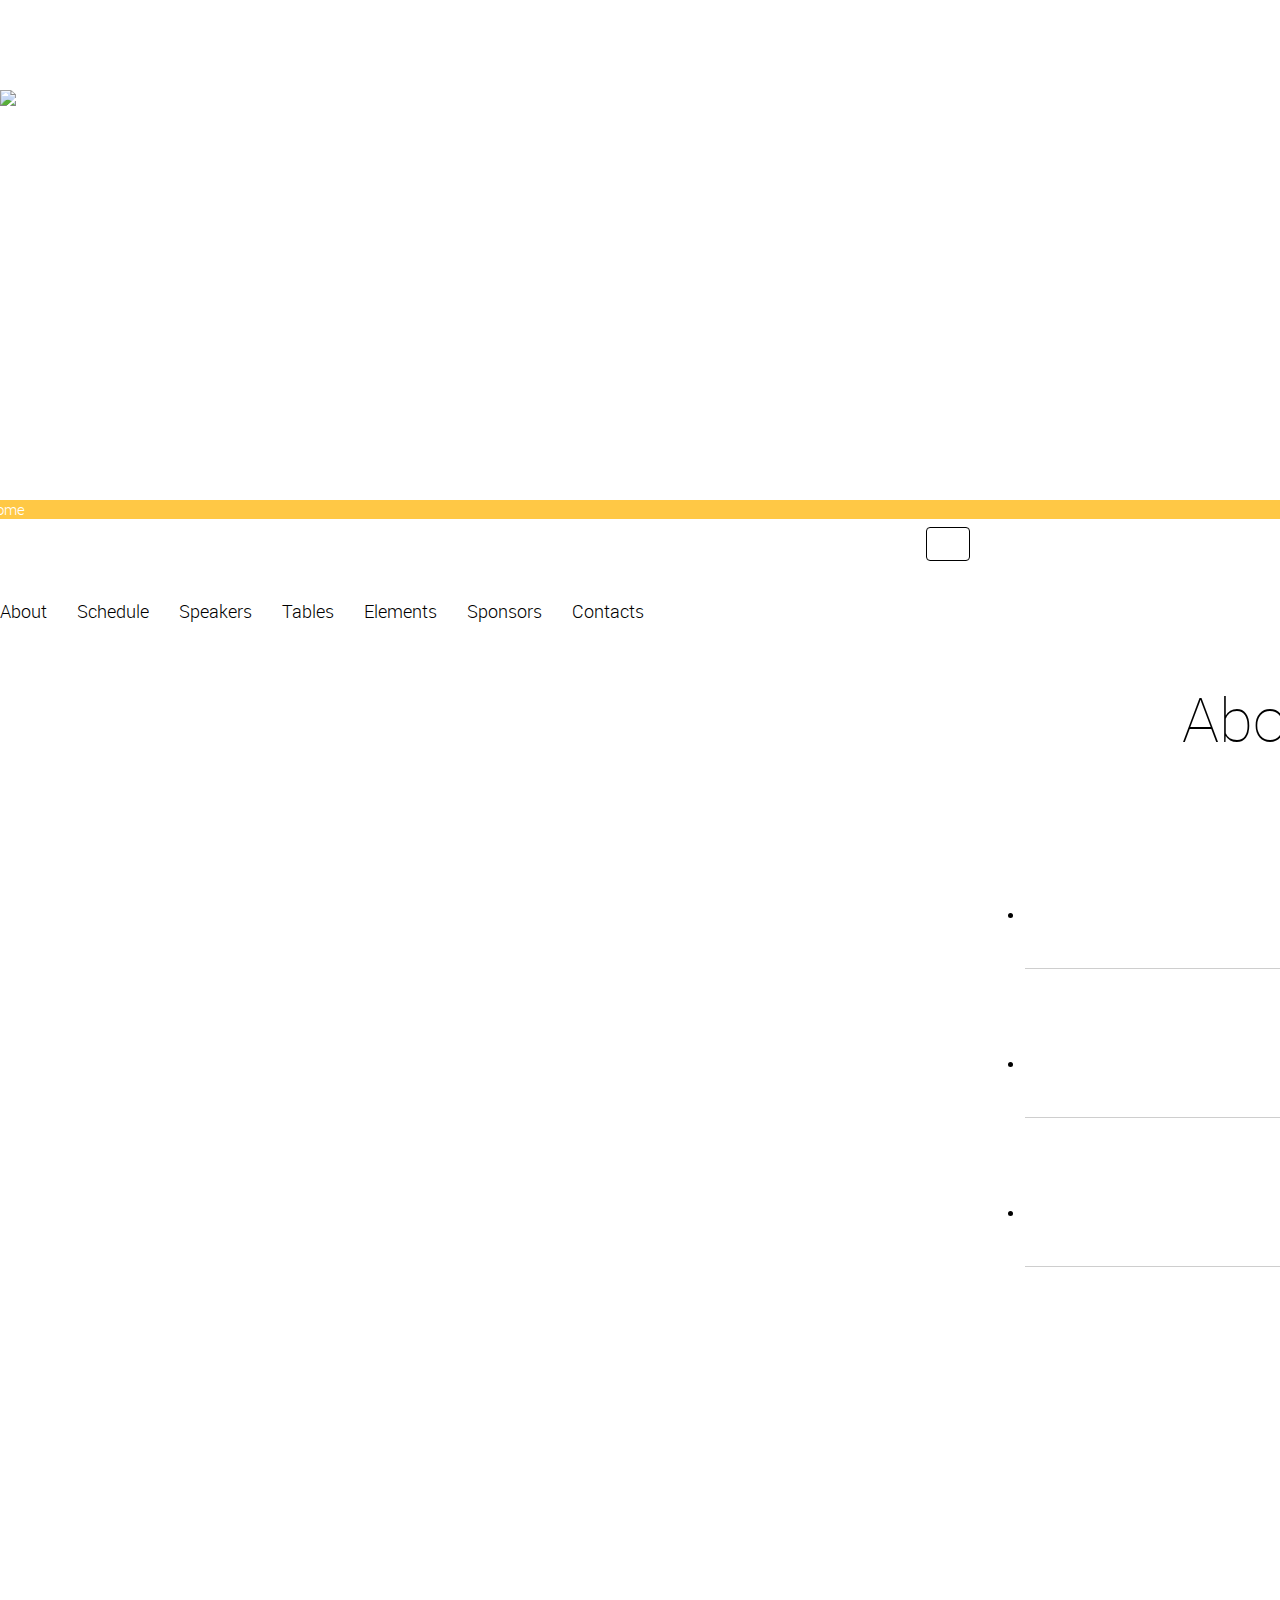
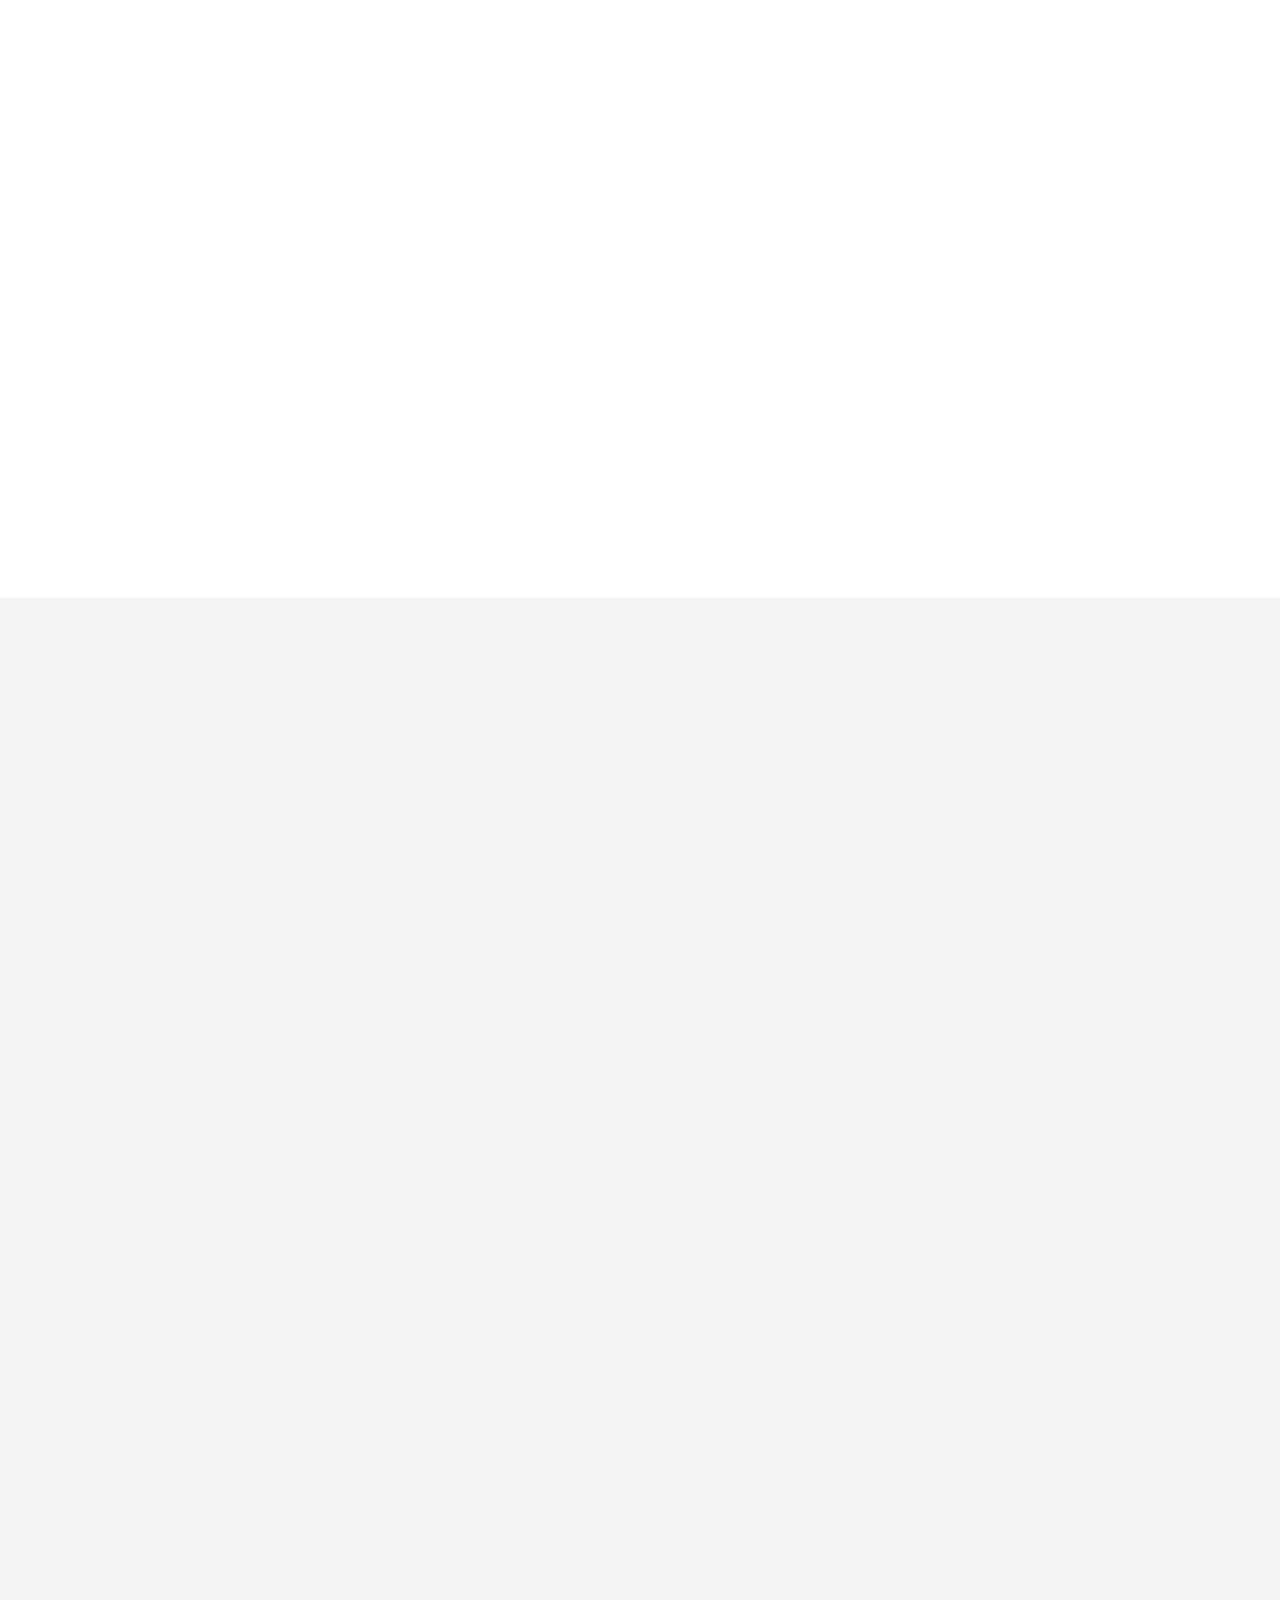
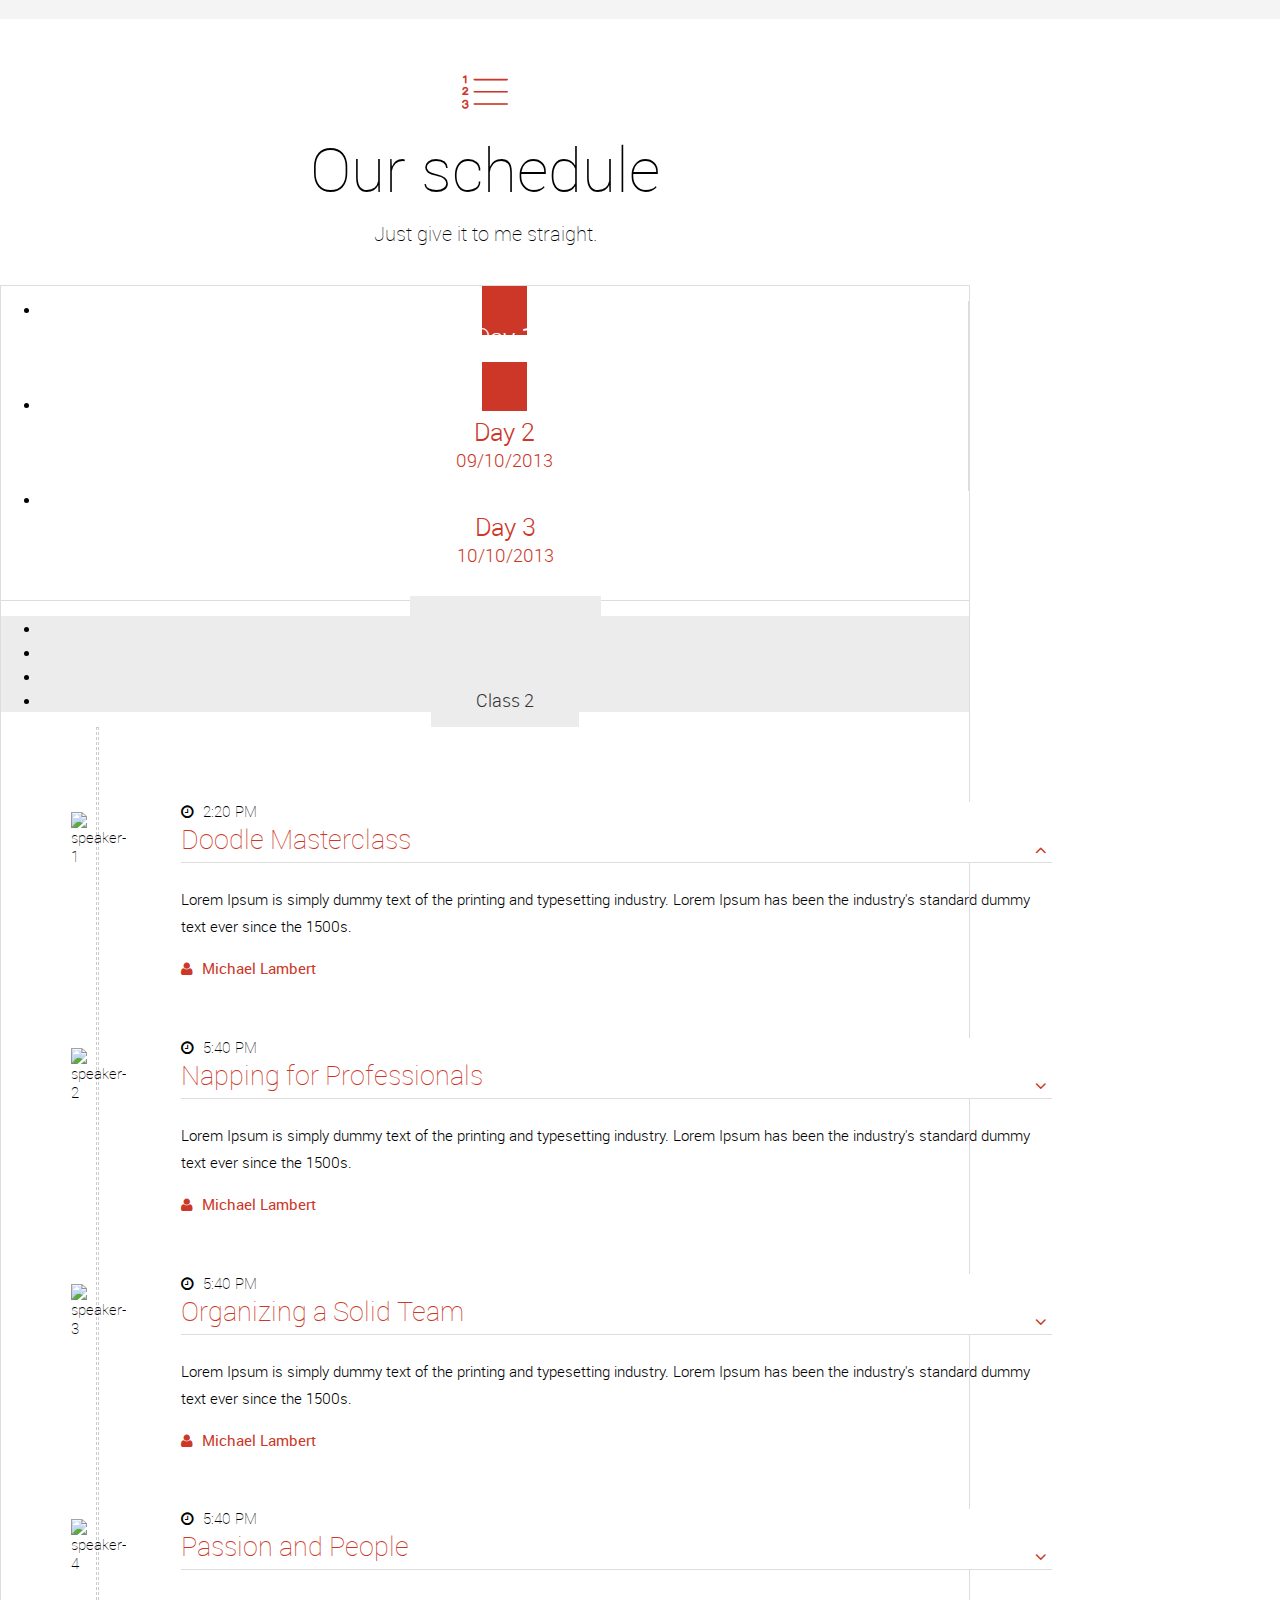
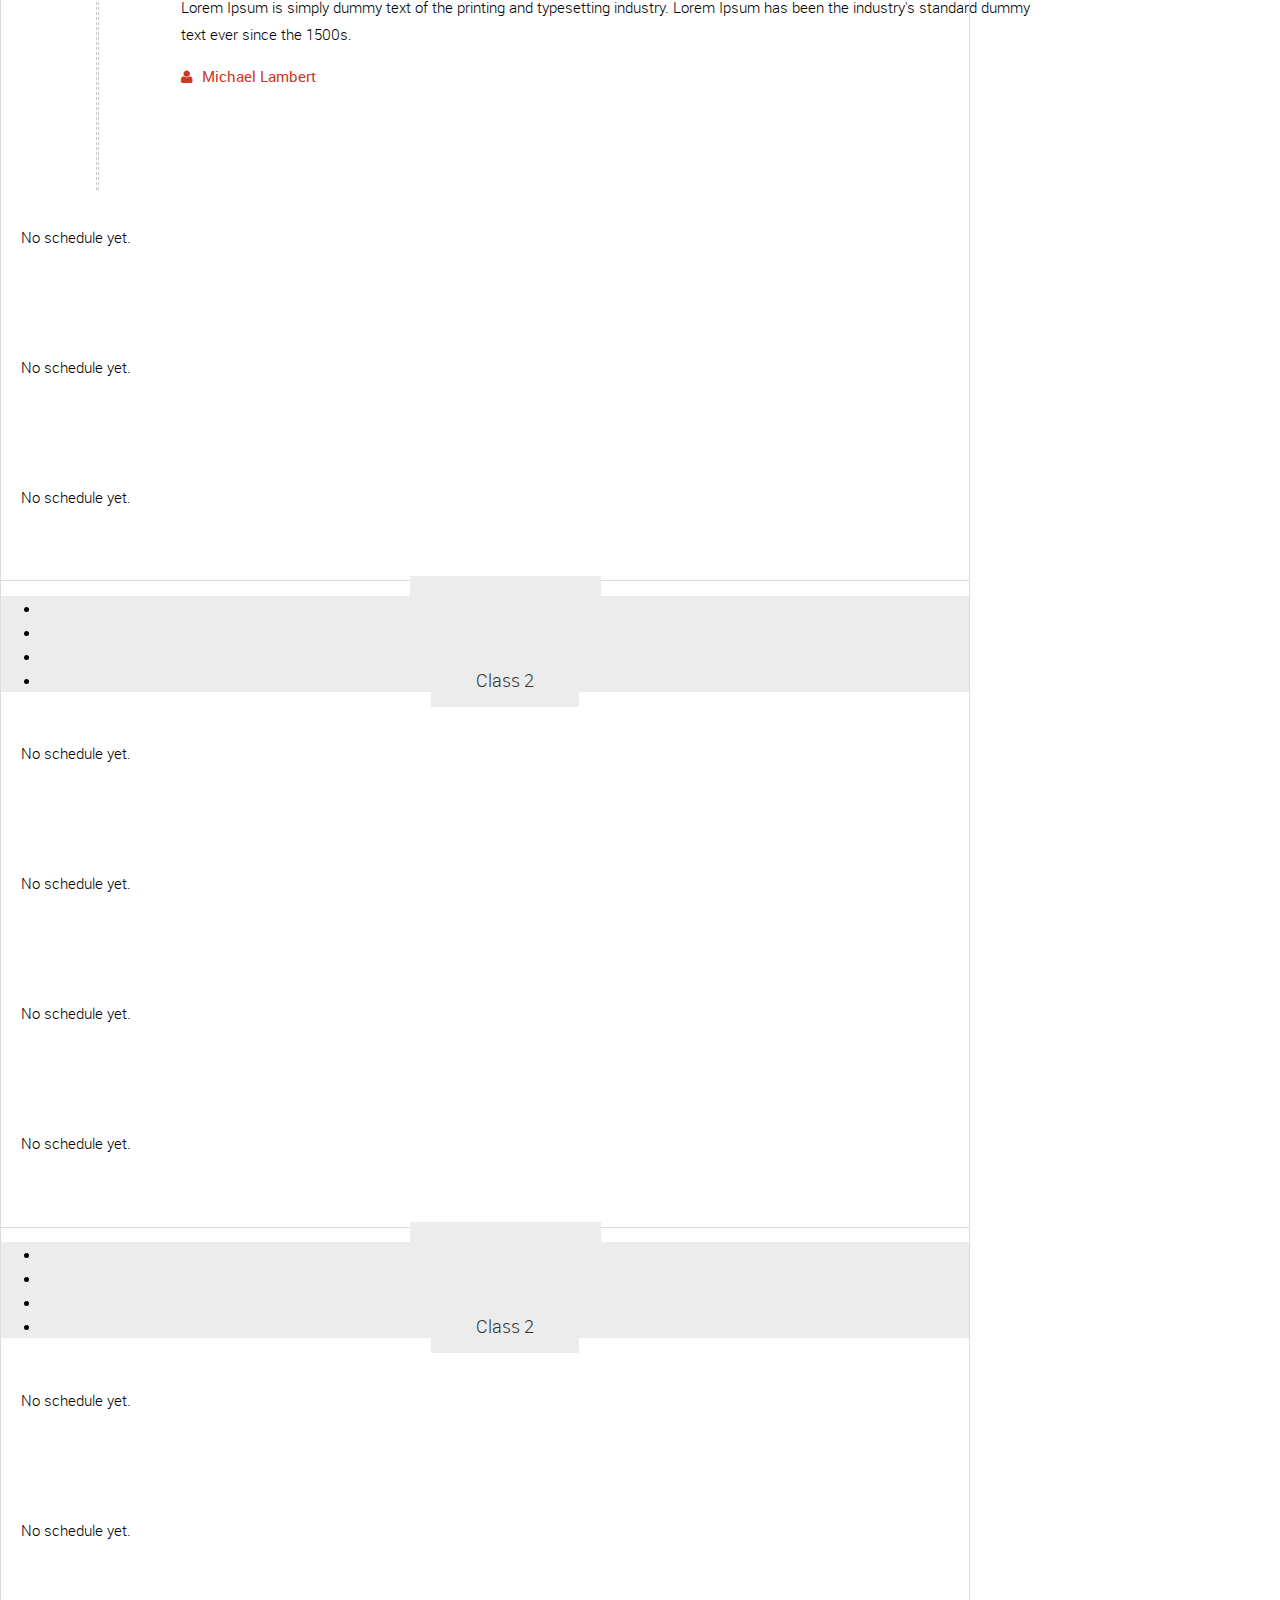
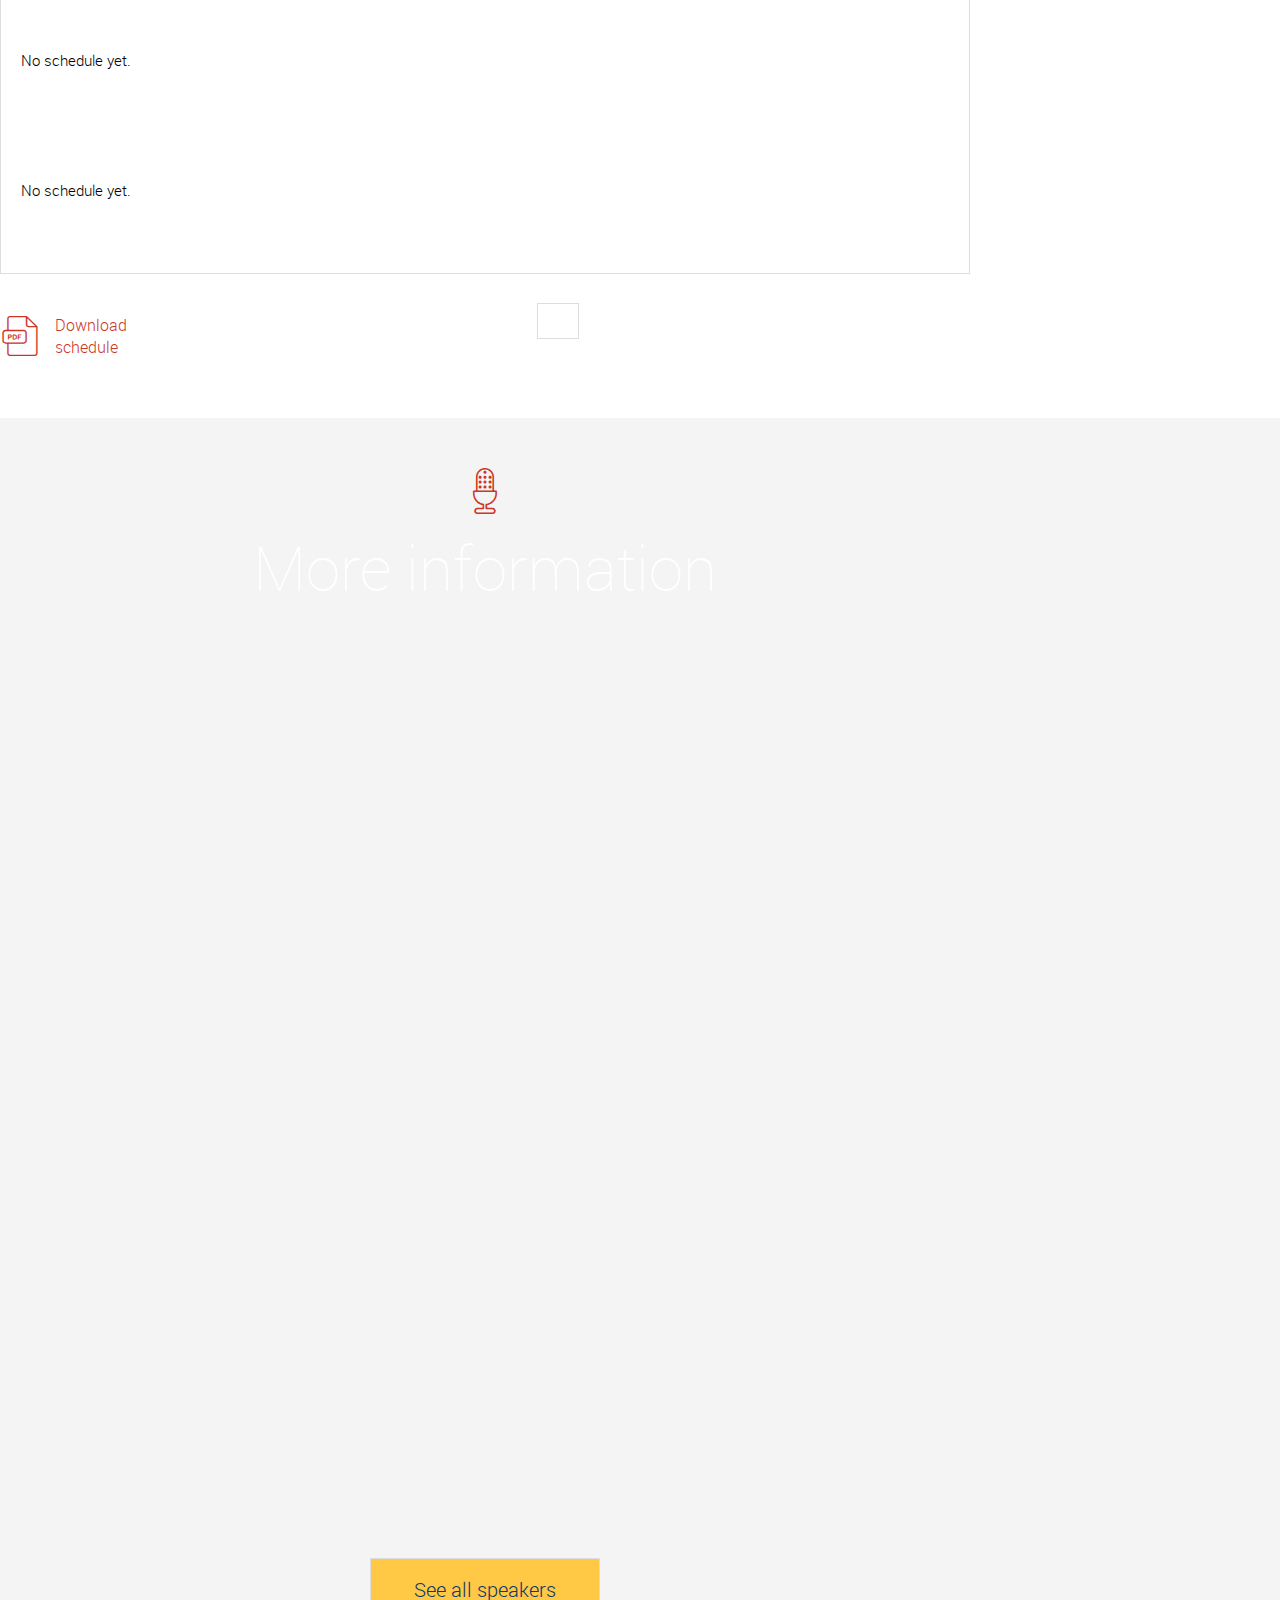
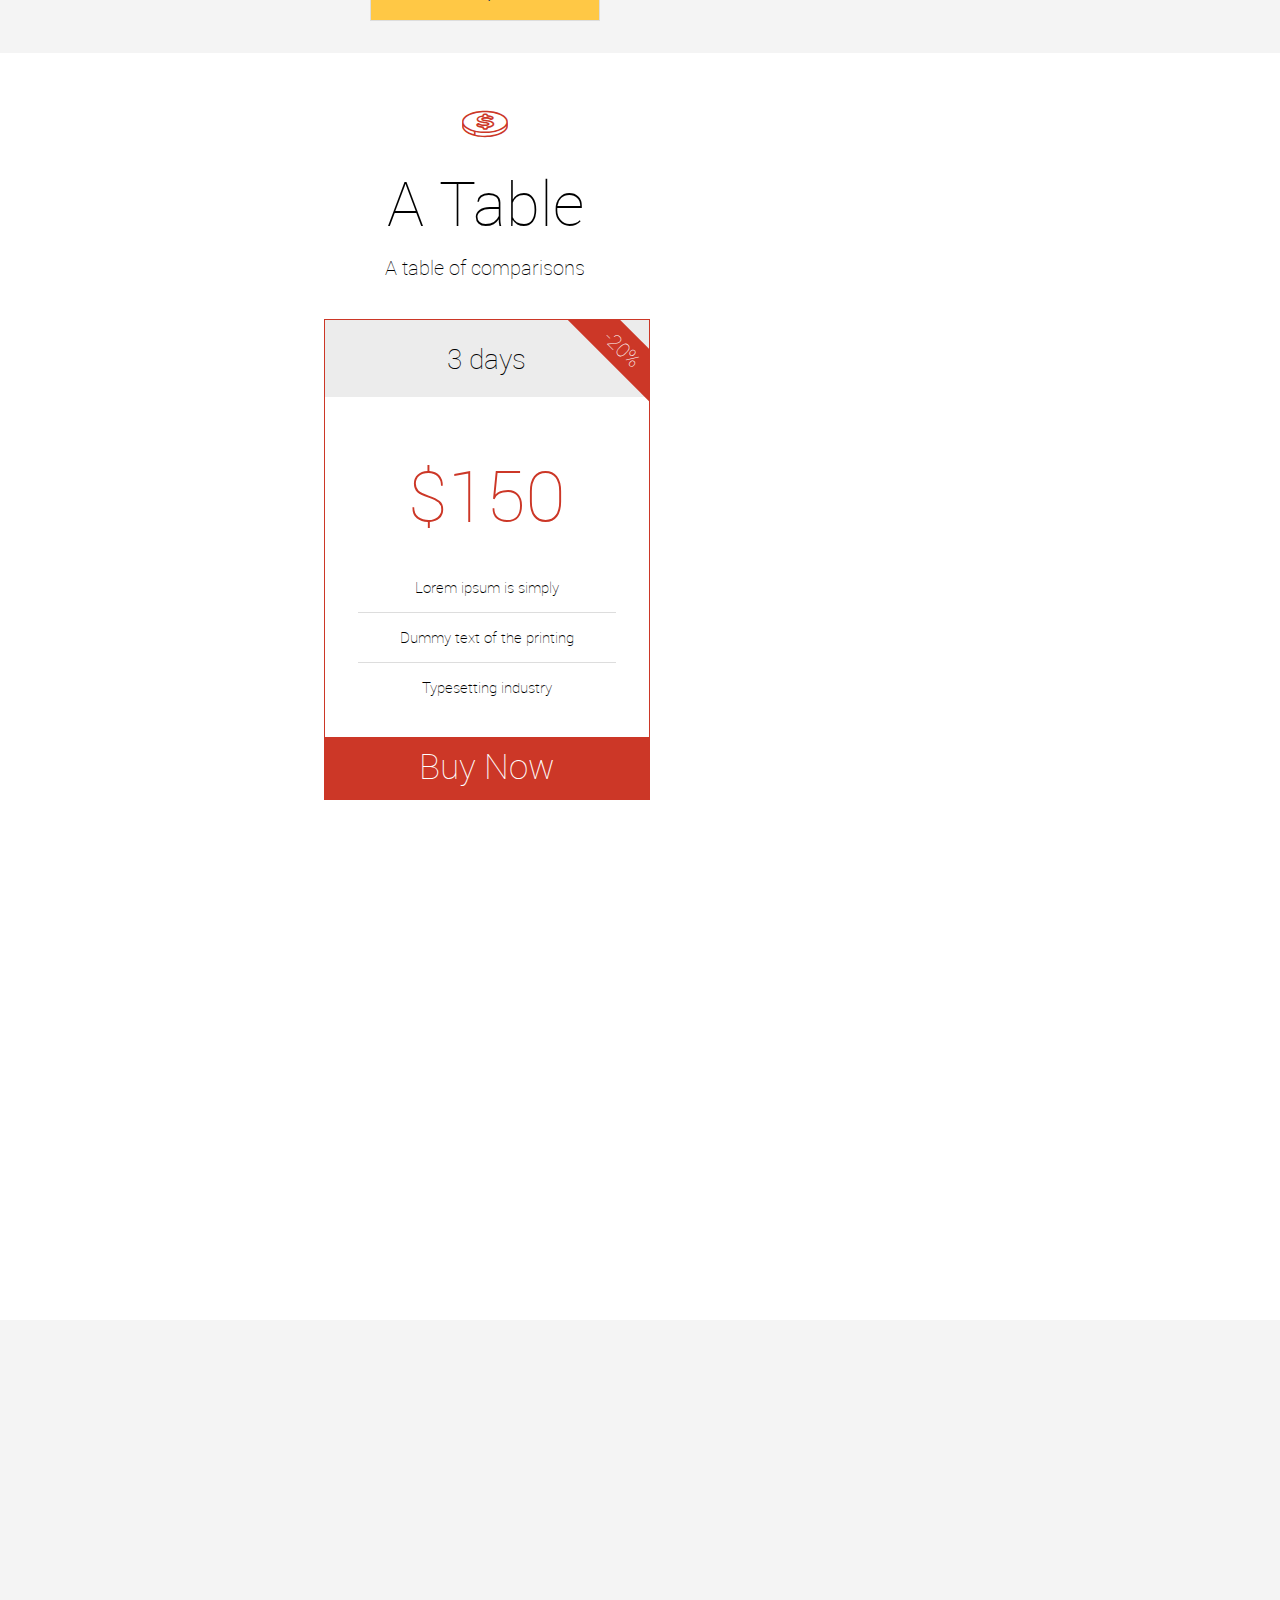
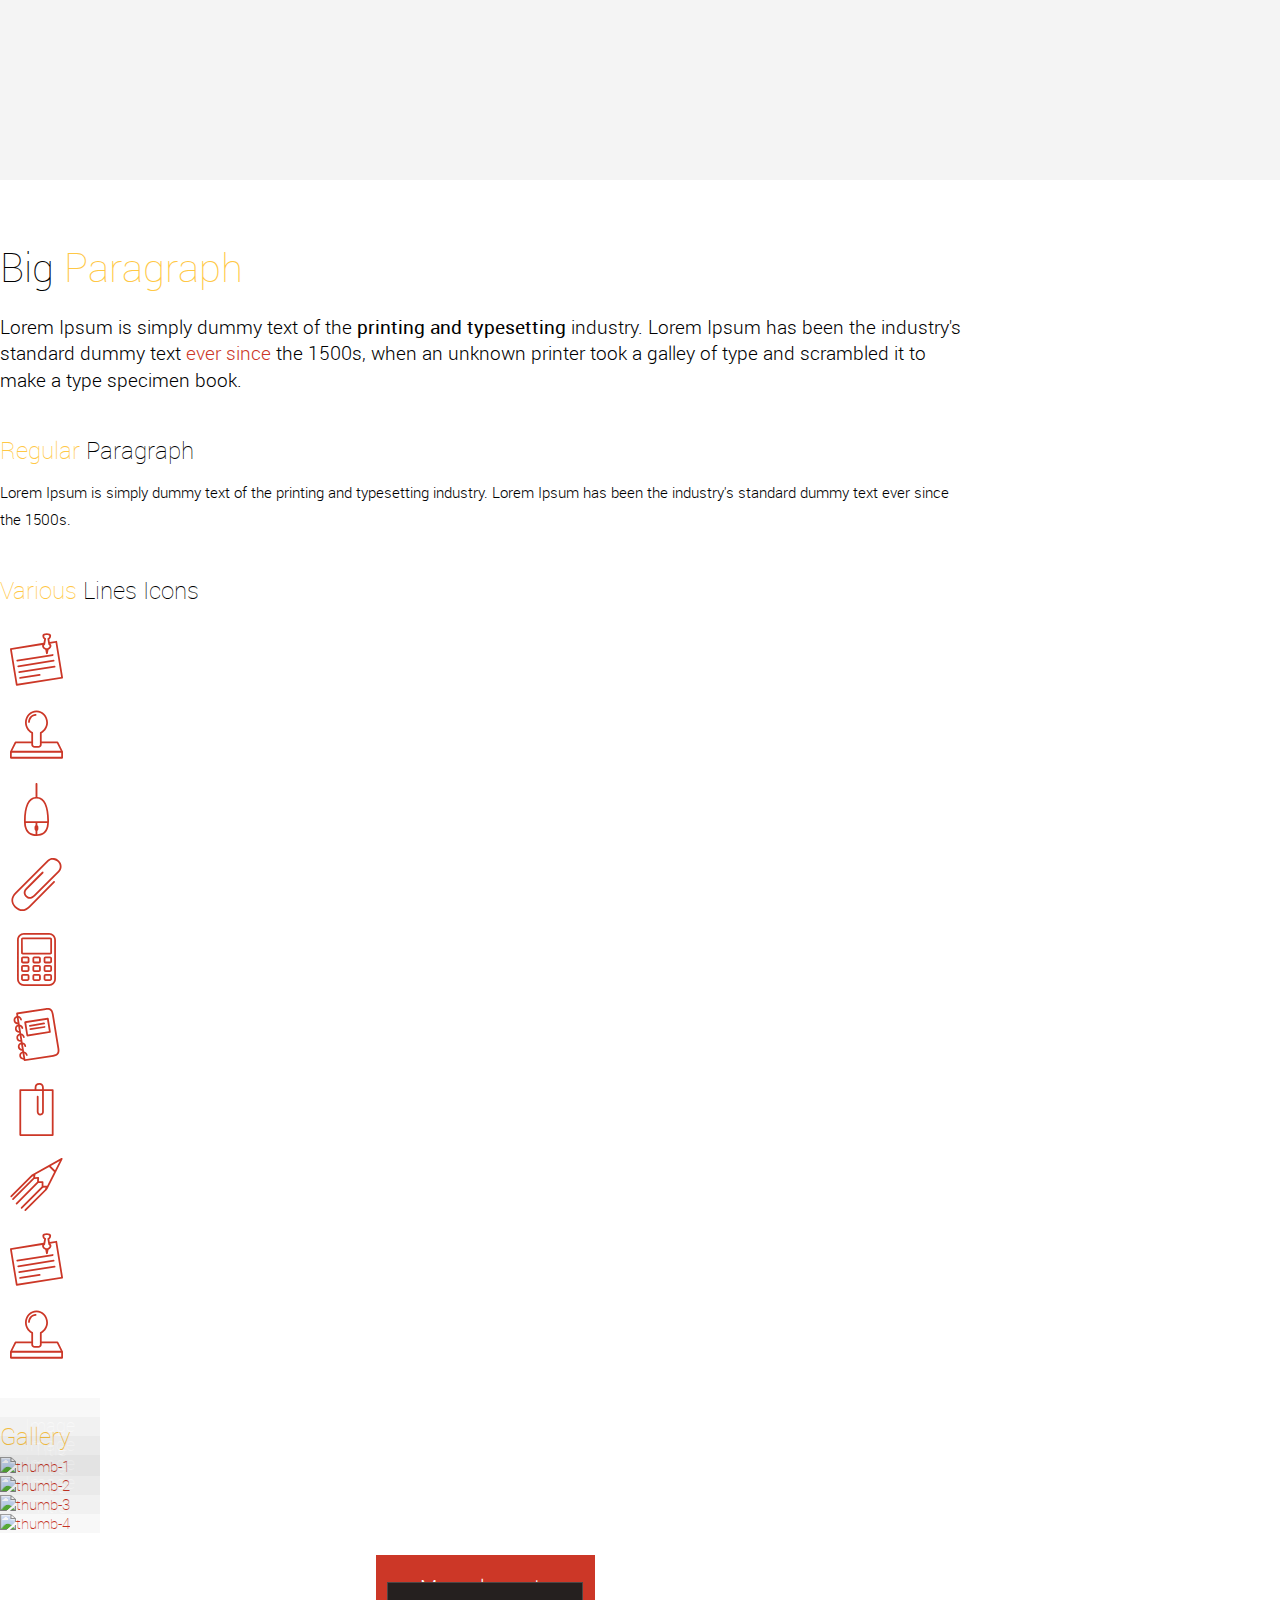
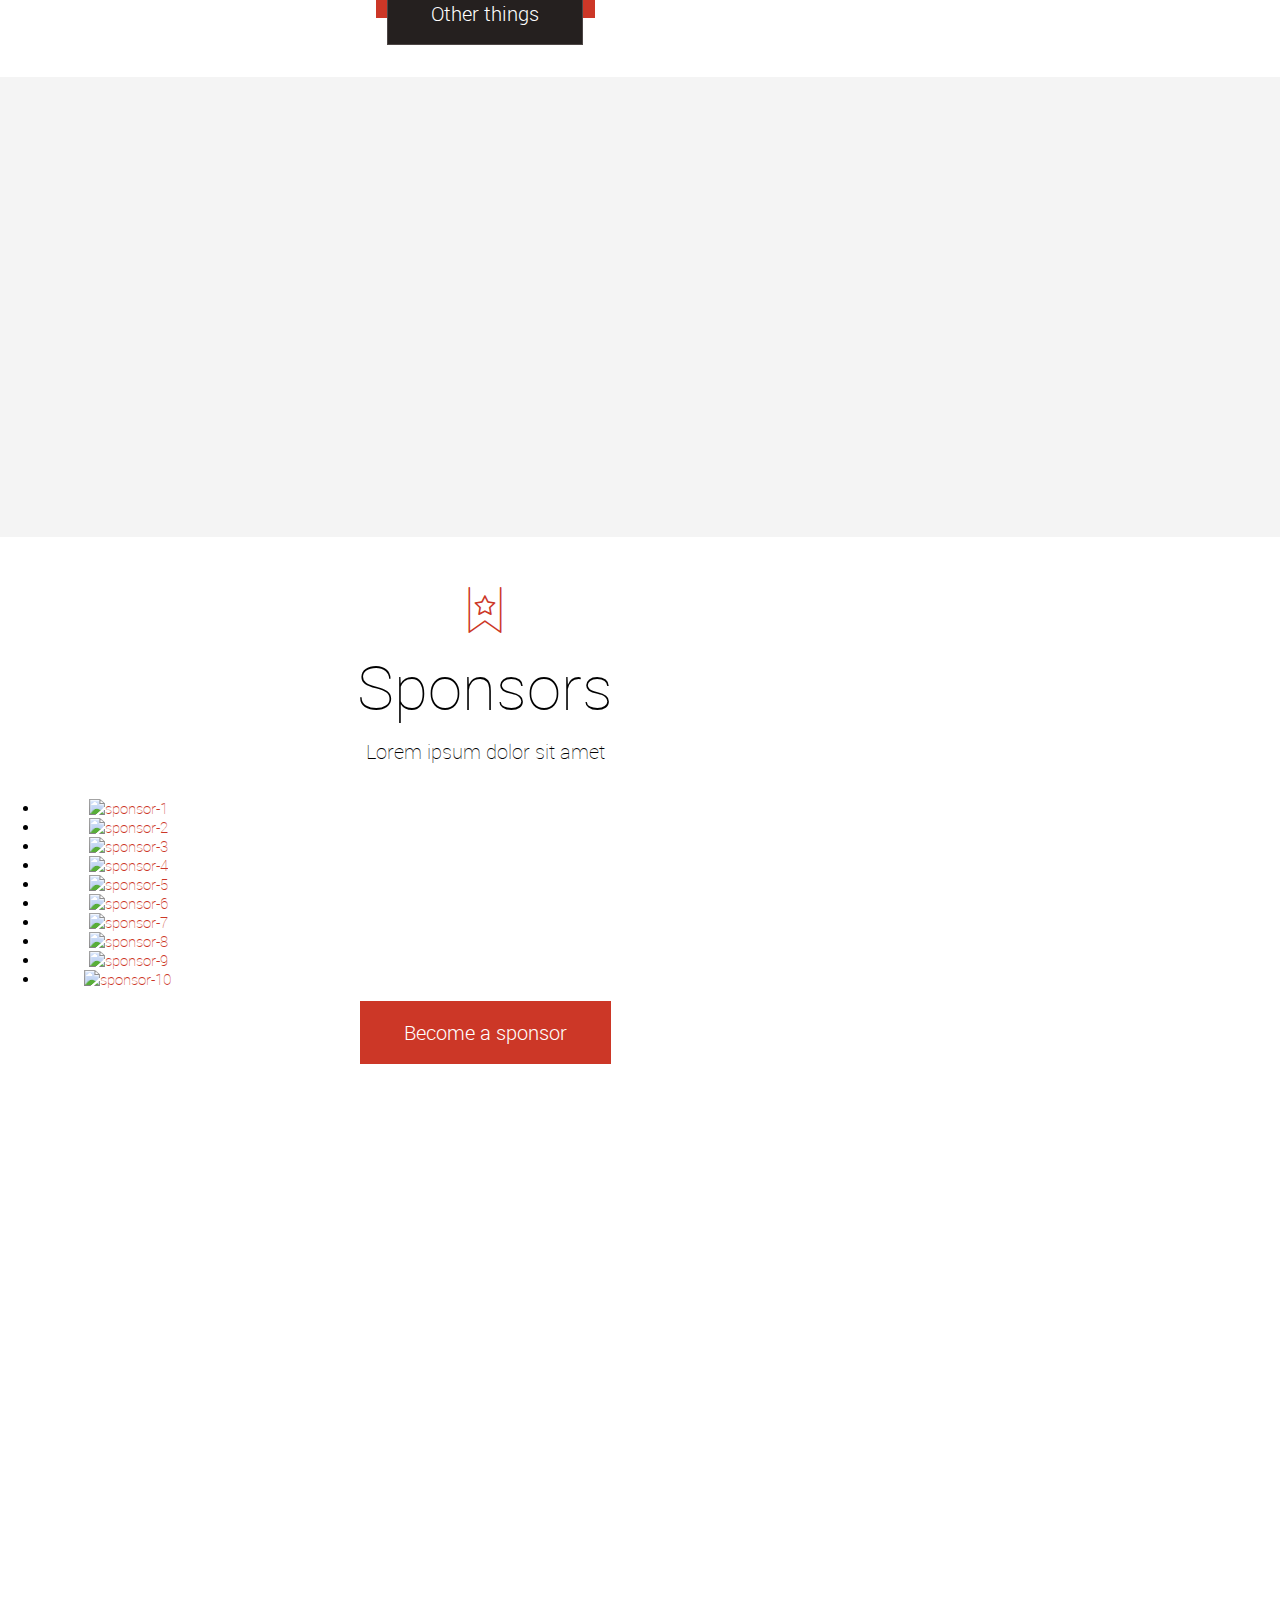
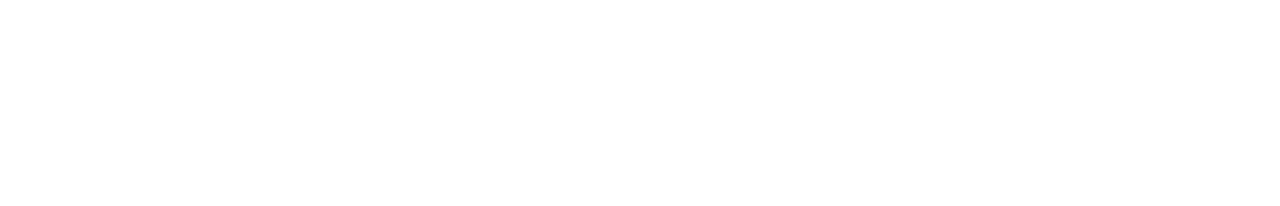
==== index-photo.html @ 8d509779 "organized font/hs directories and added angular" ====
<!doctype html>
<html lang="en">
<head>

    <meta charset="utf-8">
    <!--[if IE]><meta http-equiv="X-UA-Compatible" content="IE=edge"><![endif]-->
    <meta name="viewport" content="width=device-width, initial-scale=1.0, maximum-scale=1.0, user-scalable=0" />
    <title>Cisco Internet of Things World Forum: Hackathon Registration</title>
    <meta name="description" content=""The Internet of Things World Forum (IoTWF) is an exclusive industry event, hosted by Cisco. The event brings the best and brightest thinkers, practitioners, and innovators from business, government, and academia together to accelerate the Internet of Things. The primary goal of the IoTWF is to accelerate the market adoption of the Internet of Things. The framework and agenda for the event is set by the membership-only IoTWF Steering Committee."">
    <meta name="keywords" content=""iot, internet of things, Iot world forum, Iot world forum Chicago, Iotwf, Iot world forum cisco, Iot world forum Chicago cisco, Iotwf cisco, Internet of things world forum, Internet of things world forum Chicago cisco"">
    <meta name="author" content="Monkeybars LLC / doitwithdesign">

    <link href="apple-touch-icon-precomposed.png" rel="apple-touch-icon">
    <link href="favicon76.png" rel="apple-touch-icon" sizes="76x76">
    <link href="favicon120.png" rel="apple-touch-icon" sizes="120x120">
    <link href="favicon152.png" rel="apple-touch-icon" sizes="152x152">

    <meta property="og:title" content="Internet of Things Hackathon">
    <meta property="og:url" content="http://www.iotwf.com/hackathon/">
    <meta property="og:type" content="http://www.iotwf.com/hackathon/" />
    <meta property="og:image" content="http://assets.jaguarsites.com.s3.amazonaws.com/cisco/2014/iot/assets/IoT%20Logo/Color/PNG/IoT_logo_1line.png">
    <meta property="og:site_name" content="Internet of Things">

    <!--<link href='http://fonts.googleapis.com/css?family=Ubuntu:700' rel='stylesheet' type='text/css' />
    <link href='http://fonts.googleapis.com/css?family=Roboto:100,300,700' rel='stylesheet' type='text/css' />-->
    
    <link rel="stylesheet" href="assets/css/bootstrap.min.css" type="text/css" media="all" />
    <link rel="stylesheet" href="assets/css/animate.css" type="text/css" media="all" />
    <link rel="stylesheet" href="assets/css/font-awesome.min.css" type="text/css" media="all" />
    <link rel="stylesheet" href="assets/css/font-lineicons.css" type="text/css" media="all" />
    <link rel="stylesheet" href="assets/css/jquery.fancybox.css" type="text/css" media="all" />
    <link rel="stylesheet" href="assets/css/style.css" id="mainstyle" type="text/css" media="all" />

    <script type="text/javascript" src="https://ajax.googleapis.com/ajax/libs/jquery/1.6.4/jquery.min.js"></script>

    <script type="text/javascript" src="scripts/jquery.localscroll-1.2.7-min.js"></script>
    <script type="text/javascript" src="scripts/jquery.scrollTo-1.4.2-min.js"></script>
    
    <!--[if lt IE 9]>
        <script src="assets/js/html5.js"></script>
        <script src="assets/js/respond.min.js"></script>
    <![endif]-->
</head>

<body id="index">
    <!-- Preloader 
    <div id="mask">
        <div id="loader"><img src="assets/img/preloader.gif" alt="preloader" /></div>-->
    </div>
    <header id="mobileheader" class="navigation-bar-header light visible-xs"></header>
    <!-- Hero Section -->
    <section id="hero" class="light">
      <div class="container">
        <div class="home-bg">

          <nav class="navigation navigation-social">
            <ul class="navigation-bar">
              <li><a href="#"><span class="fa fa-twitter"></span></a>
              <li><a href="#"><span class="fa fa-facebook"></span></a>
              <li><a href="#"><span class="fa fa-github"></span></a>
              <li><a href="#"><span class="fa fa-vimeo-square"></span></a>
              <li><a href="#"><span class="fa fa-google-plus"></span></a>
              <li><a href="#"><span class="fa fa-instagram"></span></a>
            </ul>
          </nav>

          <div class="hero-content text-center ">
            <div class="hero-small">
              <!--<hr />--><span><!--<span class="fa fa-calendar"></span>-->Oct 14 - 16 | <!--<span class="fa fa-map-marker">-->Chicago, IL</span><!--<hr />-->
            </div>
            <br>
            <div class="hero-big"><img src="assets/img/IoTw764.png" alt="Internet of Things World Forum Hosted by Cisco" width="700px" /></div>
            <div class="hero-normal">Hackathon</div>
            <!--<a href="register.html" class="btn btn-lg btn-3d"><i class="fa fa-play-circle fa-2x"></i> <span>Register Now</span></a>-->
			       <a href="register.html" class="btn btn-sm btn-default">Register Now</a>
          </div>
                    
        </div>
      </div>
    </section> 
    <!-- End Hero Section -->
    <!-- Header -->
    <header id="header" class="navigation-bar-header light hidden-xs">
      <div class="container">
        <nav class="navigation">
          <div class="navigation-txt visible-xs" data-toggle="dropdown">Home</div>
          <button class="navigation-toggle visible-xs" type="button" data-toggle="dropdown">
            <span class="icon-bar"></span>
            <span class="icon-bar"></span>
            <span class="icon-bar"></span>
          </button>
          <ul class="navigation-bar navigation-bar-left">
            <li><a href="#about">About</a></li>
            <!--<li><a href="#stat">Number Facts</a></li>-->
            <li><a href="#schedule">Schedule</a></li>
            <li><a href="#speakers">Speakers</a></li>
            <li><a href="#price">Tables</a></li>
            <li><a href="#elements">Elements</a></li>
            <li><a href="#sponsors">Sponsors</a></li>
            <li><a href="#map">Contacts</a></li>
            <li class="featured"><a href="register.html"><i class="fa fa-ticket fa-1x"></i>Register Now</a></li>
          </ul>
        </nav>
      </div>      
    </header>
    <!-- End Header -->
    <!-- About Section -->
    <section id="about" class="section dark">
      <div class="container">
	    <div class="icon-wrap"><span class="icon icon-active icon-multimedia-12"></span></div>
        <h3>About this Hackathon</h3>
        <div class="sub-title">Basically it is going to be <span class="highlight">amazing</span></div>
        <br />
        <br />
        <section class="nav-tabs-simple">
          <!-- Nav tabs -->
          <ul class="nav nav-tabs nav-justified">
            <li class="active"><a href="#htmlcss" data-toggle="tab"><i class="icon icon-chat-messages-01"></i> Projects</a></li>
            <li><a href="#jquery" data-toggle="tab"><i class="icon icon-education-science-11"></i> Skills</a></li>
            <li><a href="#php" data-toggle="tab"><i class="icon icon-documents-bookmarks-12"></i> Get Organized</a></li>
          </ul>
          
          <!-- Tab panes -->
          <div class="tab-content">
            <div class="tab-pane fade in active" id="htmlcss">
              <article class="row">
                <div class="col-md-5 col-sm-5 animated hiding" data-animation="fadeInLeft" data-delay="500">
                  <img class="img-responsive" src="assets/img/about-placeholder-starbucks.jpg" alt="starbuck" />
                </div>
                <div class="col-md-6 col-sm-6 text-left animated hiding" data-animation="fadeInRight" data-delay="500">
                  <h6>What you will learn</h6>
					<p>Lorem Ipsum is simply dummy <strong>text</strong> of the printing and typesetting industry. <span class="highlight">jQuery</span> Lorem Ipsum is simply dummy text of the printing and typesetting industry. HTML & CSS It is a long established fact that a reader will be distracted by the readable <a href="#">content</a>.</p>
					<ul class="sub-list">
						<li><i class="icon icon-documents-bookmarks-16"></i> Identify your skills</li>
						<li><i class="icon icon-documents-bookmarks-11"></i> Bring a team</li>
						<li><i class="icon icon-documents-bookmarks-10"></i> Do good work</li>
					</ul>
				</div>
              </article>
            </div>
            <div class="tab-pane fade" id="jquery">
              <article class="row">
				<div class="col-md-6 col-sm-6 text-left animated hiding" data-animation="fadeInLeft" data-delay="500">
                  <h6>What we will do</h6>
					<p>Lorem Ipsum is simply dummy <strong>text</strong> of the printing and typesetting industry. <span class="highlight">jQuery</span> Lorem Ipsum is simply dummy text of the printing and typesetting industry. HTML & CSS It is a long established fact that a reader will be distracted by the readable <a href="#">content</a>.</p>
					<ul class="sub-list">
						<li><i class="icon icon-documents-bookmarks-16"></i> Lorem ipsum dolor sit atmet</li>
						<li><i class="icon icon-documents-bookmarks-11"></i> Lorem ipsum dolor sit atmet</li>
						<li><i class="icon icon-documents-bookmarks-10"></i> Lorem ipsum dolor sit atmet</li>
					</ul>
				</div>
				<div class="col-md-5 col-sm-5 animated hiding" data-animation="fadeInRight" data-delay="500">
                  <img class="img-responsive" src="assets/img/about-placeholder-mbp.jpg" alt="placeholder" />
                </div>
              </article>
            </div>
            <div class="tab-pane fade" id="php">
              <article class="row">
                <div class="col-md-5 col-sm-5 animated hiding" data-animation="fadeInLeft" data-delay="500">
                  <img class="img-responsive" src="assets/img/about-placeholder-iphone.jpg" alt="iphone" />
                </div>
                <div class="col-md-6 col-sm-6 text-left animated hiding" data-animation="fadeInRight" data-delay="500">
                  <h6>What we will do</h6>
          <p>Lorem Ipsum is simply dummy <strong>text</strong> of the printing and typesetting industry. <span class="highlight">jQuery</span> Lorem Ipsum is simply dummy text of the printing and typesetting industry. HTML & CSS It is a long established fact that a reader will be distracted by the readable <a href="#">content</a>.</p>

				 <p>Lorem Ipsum is simply dummy <strong>text</strong> of the printing and typesetting industry. <span class="highlight">jQuery</span> Lorem Ipsum is simply dummy text of the printing and typesetting industry. Distracted by the readable <a href="#">content</a>.</p>
                </div>
              </article></div>
          </div>
        </section>
      </div>
    </section>
    <!-- End About Section -->
    <!-- Stat Section -->
    <section id="stat" class="section light">
      <div class="overlay"></div>
      <div class="container">
        <div class="row">
          <div class="col-md-3 col-sm-3 col-xs-6">
            <div class="counter animated hiding" data-animation="fadeInDown" data-delay="0">
              <div class="stat"><span class="value" data-from="0" data-to="72">72</span>+</div>
              <div class="stat-info">hours</div>
              <hr />
              <p class="small">It is a long established fact that a reader will be.</p>
            </div>
          </div>
          <div class="col-md-3 col-sm-3 col-xs-6">
            <div class="counter animated hiding" data-animation="fadeInDown" data-delay="500">
              <div class="stat"><span class="value" data-from="0" data-to="10">10</span></div>
              <div class="stat-info">teams</div>
              <hr />
              <p class="small">It is a long established fact that a reader will be.</p>
            </div>
          </div>
          <div class="col-md-3 col-sm-3 col-xs-6">
            <div class="counter animated hiding" data-animation="fadeInDown" data-delay="1000">
              <div class="stat"><span class="value" data-from="0" data-to="20">20</span>+</div>
              <div class="stat-info">sponsors</div>
              <hr />
              <p class="small">It is a long established fact that a reader will be.</p>
            </div>
          </div>
          <div class="col-md-3 col-sm-3 col-xs-6">
            <div class="counter animated hiding" data-animation="fadeInDown" data-delay="1500">
              <div class="stat"><span class="value" data-from="0" data-to="3">15</span></div>
              <div class="stat-info">workspaces</div>
              <hr />
              <p class="small">It is a long established fact that a reader will be.</p>
            </div>
          </div>
        </div>
      </div>
    </section>
    <!-- End Stat Section -->
    <!-- Schedule Section -->
    <section id="schedule" class="section dark">
      <div class="container">
        <div class="icon-wrap"><span class="icon icon-active icon-text-hierarchy-07"></span></div>
        <h3>Our schedule</h3>
        <div class="sub-title">Just give it to me straight.</div>
        <br />
        <br />
        <section class="nav-tabs-default hidden-xs">
          <!-- Parent Nav Tabs -->
          <ul class="nav nav-tabs">
            <li class="active"><a href="#DayOne" data-toggle="tab">
              <div class="title">Day 1</div>
              <div class="subtitle">08/10/2013</div>
            </a></li>
            <li><a href="#DayTwo" data-toggle="tab">
              <div class="title">Day 2</div>
              <div class="subtitle">09/10/2013</div>
            </a></li>
            <li><a href="#DayThree" data-toggle="tab">
              <div class="title">Day 3</div>
              <div class="subtitle">10/10/2013</div>
            </a></li>
          </ul>
          
          <!-- Parent Tab panes -->
          <div class="tab-content">
            <div class="tab-pane fade in active" id="DayOne">
                
                <!-- Child 1 Nav Tabs -->
                <ul class="nav nav-tabs">
                  <li class="active"><a href="#DayOne-1" data-toggle="tab">Auditorium 1</a></li>
                  <li><a href="#DayOne-2" data-toggle="tab">Auditorium 2</a></li>
                  <li><a href="#DayOne-3" data-toggle="tab">Auditorium 3</a></li>
                  <li><a href="#DayOne-4" data-toggle="tab">Class 2</a></li>
                </ul>
                
                <!-- Child 1 Tab panes -->
                <div class="tab-content">
                  <div class="tab-pane fade in active" id="DayOne-1">
                    <div class="panel-group timeline-schedule" id="panelTimelineOne">
                      <div class="panel panel-default">
                        <div class="speaker-wrapper">
                          <img src="assets/img/speaker/speaker-1.jpg" class="img-responsive img-circle" alt="speaker-1" />
                        </div>
                        <div class="panel-heading">
                          <div class="panel-title">
                            <div class="time"><i class="fa fa-clock-o"></i> 2:20 PM</div>
                            <a data-toggle="collapse" data-parent="#panelTimelineOne" href="#itemOne">
                              Doodle Masterclass
                              <div class="pull-right fa fa-angle-up"></div>
                              <div class="pull-right fa fa-angle-down"></div>
                            </a>
                          </div>
                        </div>
                        <div id="itemOne" class="panel-collapse collapse in">
                          <div class="panel-body">
                            <article>
                              <p>Lorem Ipsum is simply dummy text of the printing and typesetting industry. Lorem Ipsum has been the industry's standard dummy text ever since the 1500s.</p>
                              <p class="author"><a href="#"><strong><i class="fa fa-user"></i> Michael Lambert</strong></a></p>
                            </article>
                          </div>
                        </div>
                      </div>
                      <div class="panel panel-default">
                        <div class="speaker-wrapper">
                          <img src="assets/img/speaker/speaker-2.jpg" class="img-responsive img-circle" alt="speaker-2" />
                        </div>
                        <div class="panel-heading">
                          <div class="panel-title">
                            <div class="time"><i class="fa fa-clock-o"></i> 5:40 PM</div>
                            <a data-toggle="collapse" data-parent="#panelTimelineOne" href="#itemTwo" class="collapsed">
                              Napping for Professionals
                              <div class="pull-right fa fa-angle-up"></div>
                              <div class="pull-right fa fa-angle-down"></div>
                            </a>
                          </div>
                        </div>
                        <div id="itemTwo" class="panel-collapse collapse">
                          <div class="panel-body">
                            <article>
                              <p>Lorem Ipsum is simply dummy text of the printing and typesetting industry. Lorem Ipsum has been the industry's standard dummy text ever since the 1500s.</p>
                              <p class="author"><a href="#"><strong><i class="fa fa-user"></i> Michael Lambert</strong></a></p>
                            </article>
                          </div>
                        </div>
                      </div>
                      <div class="panel panel-default">
                        <div class="speaker-wrapper">
                          <img src="assets/img/speaker/speaker-3.jpg" class="img-responsive img-circle" alt="speaker-3" />
                        </div>
                        <div class="panel-heading">
                          <div class="panel-title">
                            <div class="time"><i class="fa fa-clock-o"></i> 5:40 PM</div>
                            <a data-toggle="collapse" data-parent="#panelTimelineOne" href="#itemThree" class="collapsed">
                              Organizing a Solid Team
                              <div class="pull-right fa fa-angle-up"></div>
                              <div class="pull-right fa fa-angle-down"></div>
                            </a>
                          </div>
                        </div>
                        <div id="itemThree" class="panel-collapse collapse">
                          <div class="panel-body">
                            <article>
                              <p>Lorem Ipsum is simply dummy text of the printing and typesetting industry. Lorem Ipsum has been the industry's standard dummy text ever since the 1500s.</p>
                              <p class="author"><a href="#"><strong><i class="fa fa-user"></i> Michael Lambert</strong></a></p>
                            </article>
                          </div>
                        </div>
                      </div>
                      <div class="panel panel-default">
                        <div class="speaker-wrapper">
                          <img src="assets/img/speaker/speaker-4.jpg" class="img-responsive img-circle" alt="speaker-4" />
                        </div>
                        <div class="panel-heading">
                          <div class="panel-title">
                            <div class="time"><i class="fa fa-clock-o"></i> 5:40 PM</div>
                            <a data-toggle="collapse" data-parent="#panelTimelineOne" href="#itemFour" class="collapsed">
                              Passion and People
                              <div class="pull-right fa fa-angle-up"></div>
                              <div class="pull-right fa fa-angle-down"></div>
                            </a>
                          </div>
                        </div>
                        <div id="itemFour" class="panel-collapse collapse">
                          <div class="panel-body">
                            <article>
                              <p>Lorem Ipsum is simply dummy text of the printing and typesetting industry. Lorem Ipsum has been the industry's standard dummy text ever since the 1500s.</p>
                              <p class="author"><a href="#"><strong><i class="fa fa-user"></i> Michael Lambert</strong></a></p>
                            </article>
                          </div>
                        </div>
                      </div>
                    </div>
                  </div>
                  <div class="tab-pane fade" id="DayOne-2">
                    <article>
                      <p>No schedule yet.</p>
                    </article>
                  </div>
                  <div class="tab-pane fade" id="DayOne-3">
                    <article>
                      <p>No schedule yet.</p>
                    </article>
                  </div>
                  <div class="tab-pane fade" id="DayOne-4">
                    <article>
                      <p>No schedule yet.</p>
                    </article>
                  </div>
                </div>
                <div class="clearfix"></div>
                
            </div>
            <div class="tab-pane fade" id="DayTwo">
              
                <!-- Child 2 Nav Tabs -->
                <ul class="nav nav-tabs">
                  <li class="active"><a href="#DayTwo-1" data-toggle="tab">Auditorium 1</a></li>
                  <li><a href="#DayTwo-2" data-toggle="tab">Auditorium 2</a></li>
                  <li><a href="#DayTwo-3" data-toggle="tab">Auditorium 3</a></li>
                  <li><a href="#DayTwo-4" data-toggle="tab">Class 2</a></li>
                </ul>
                
                <!-- Child 2 Tab panes -->
                <div class="tab-content">
                  <div class="tab-pane fade in active" id="DayTwo-1">
                    <article>
                      <p>No schedule yet.</p>
                    </article>
                  </div>
                  <div class="tab-pane fade" id="DayTwo-2">
                    <article>
                      <p>No schedule yet.</p>
                    </article>
                  </div>
                  <div class="tab-pane fade" id="DayTwo-3">
                    <article>
                      <p>No schedule yet.</p>
                    </article>
                  </div>
                  <div class="tab-pane fade" id="DayTwo-4">
                    <article>
                      <p>No schedule yet.</p>
                    </article>
                  </div>
                </div>
              
            </div>
            <div class="tab-pane fade" id="DayThree">
              
                <!-- Child 3 Nav Tabs -->
                <ul class="nav nav-tabs">
                  <li class="active"><a href="#DayThree-1" data-toggle="tab">Auditorium 1</a></li>
                  <li><a href="#DayThree-2" data-toggle="tab">Auditorium 2</a></li>
                  <li><a href="#DayThree-3" data-toggle="tab">Auditorium 3</a></li>
                  <li><a href="#DayThree-4" data-toggle="tab">Class 2</a></li>
                </ul>
                
                <!-- Child 3 Tab panes -->
                <div class="tab-content">
                  <div class="tab-pane fade in active" id="DayThree-1">
                    <article>
                      <p>No schedule yet.</p>
                    </article>
                  </div>
                  <div class="tab-pane fade" id="DayThree-2">
                    <article>
                      <p>No schedule yet.</p>
                    </article>
                  </div>
                  <div class="tab-pane fade" id="DayThree-3">
                    <article>
                      <p>No schedule yet.</p>
                    </article>
                  </div>
                  <div class="tab-pane fade" id="DayThree-4">
                    <article>
                      <p>No schedule yet.</p>
                    </article>
                  </div>
                </div>
              
            </div>
          </div>
        </section>
        
        <div class="btn-wrapper">
          <a href="#" class="btn btn-xs"><span class="icon icon-filetypes-11 icon-active"></span> <span class="btn-txt">Download schedule</span></a>
        </div>
      </div>
    </section>
    <!-- End Schedule Section -->
    <!-- Speakers Section -->
    <section id="speakers" class="section light">
      <div class="overlay"></div>
      <div class="container">
        <div class="icon-wrap"><span class="icon icon-active icon-multimedia-12"></span></div>
        <h3>More information</h3>
        <div class="sub-title"></div>
        <br />
        <br />
        <section class="row">
          <div class="col-md-3 col-sm-3 col-xs-6">
            <div class="speaker-item animated hiding" data-animation="fadeInUp" data-delay="0">
              <div class="img-wrapper">
                <img src="assets/img/speaker/speaker-1.jpg" class="img-responsive img-circle" alt="speaker-1" />
              </div>
              <div class="name">Ada Lovelace</div>
              <div class="sub">CEO Dropbox</div>
              <p class="small">Lorem Ipsum is simply dummy text of the printing and typesetting industry.</p>
              <div class="social-link">
                <a href="#"><span class="fa fa-facebook"></span></a>
                <a href="#"><span class="fa fa-twitter"></span></a>
                <a href="#"><span class="fa fa-google-plus"></span></a>
              </div>
            </div>
          </div>
          <div class="col-md-3 col-sm-3 col-xs-6">
            <div class="speaker-item animated hiding" data-animation="fadeInUp" data-delay="500">
              <div class="img-wrapper">
                <img src="assets/img/speaker/speaker-2.jpg" class="img-responsive img-circle" alt="speaker-2" />
              </div>
              <div class="name">Grace Hopper</div>
              <div class="sub">CTO Pinterest</div>
              <p class="small">Lorem Ipsum is simply dummy text of the printing and typesetting industry.</p>
              <div class="social-link">
                <a href="#"><span class="fa fa-facebook"></span></a>
                <a href="#"><span class="fa fa-twitter"></span></a>
                <a href="#"><span class="fa fa-google-plus"></span></a>
              </div>
            </div>
          </div>
          <div class="clearfix visible-xs"></div>
          <div class="col-md-3 col-sm-3 col-xs-6">
            <div class="speaker-item animated hiding" data-animation="fadeInUp" data-delay="1000">
              <div class="img-wrapper">
                <img src="assets/img/speaker/speaker-3.jpg" class="img-responsive img-circle" alt="speaker-3" />
              </div>
              <div class="name">Limor Fried</div>
              <div class="sub">CEO Yahoo</div>
              <p class="small">Lorem Ipsum is simply dummy text of the printing and typesetting industry.</p>
              <div class="social-link">
                <a href="#"><span class="fa fa-facebook"></span></a>
                <a href="#"><span class="fa fa-twitter"></span></a>
                <a href="#"><span class="fa fa-google-plus"></span></a>
              </div>
            </div>
          </div>
          <div class="col-md-3 col-sm-3 col-xs-6">
            <div class="speaker-item animated hiding" data-animation="fadeInUp" data-delay="1500">
              <div class="img-wrapper">
                <img src="assets/img/speaker/speaker-4.jpg" class="img-responsive img-circle" alt="speaker-4" />
              </div>
              <div class="name">Martin Freeman</div>
              <div class="sub">God</div>
              <p class="small">Lorem Ipsum is simply dummy text of the printing and typesetting industry.</p>
              <div class="social-link">
                <a href="#"><span class="fa fa-facebook"></span></a>
                <a href="#"><span class="fa fa-twitter"></span></a>
                <a href="#"><span class="fa fa-google-plus"></span></a>
              </div>
            </div>
          </div>
        </section>
        <div class="btn-wrapper">
          <a href="#" class="btn btn-sm btn-tertiary">See all speakers</a>
        </div>
      </div>
    </section>
    <!-- End Speakers Section -->
    <!-- Price Section -->
    <section id="price" class="section dark">
      <div class="container">
        <div class="icon-wrap"><span class="icon icon-active icon-shopping-02"></span></div>
        <h3>A Table</h3>
        <div class="sub-title">A table of comparisons</div>
		<br/>
		<br/>
        <div class="pricing-cols pricing-3-cols">
          <div class="pricing-col animated hiding" data-animation="fadeInLeft" data-delay="0">
              <div class="pricing-col-header">
                  <h3 class="pricing-col-header-title">1 day</h3>
                  <h4 class="pricing-col-header-amount">
                  <span class="pricing-col-amount">$100</span></h4>
              </div>
              <div class="pricing-col-content">
                  <ul>
                      <li>Lorem ipsum is simply</li>
                      <li>Dummy text of the printing</li>
                      <li>Typesetting industry</li>
                  </ul>
                  <a class="pricing-col-button" href="register.html">Buy Now</a>
              </div>
          </div>
          <div class="pricing-col pricing-col-featured">
              <div class="pricing-ribbon">-20%</div>
              <div class="pricing-col-header">
                  <h3 class="pricing-col-header-title">3 days</h3>
                  <h4 class="pricing-col-header-amount"><span class="pricing-col-amount">$150</span></h4>
              </div>
              <div class="pricing-col-content">
                  <ul>
                      <li>Lorem ipsum is simply</li>
                      <li>Dummy text of the printing</li>
                      <li>Typesetting industry</li>
                  </ul>
                  <a class="pricing-col-button" href="register.html">Buy Now</a>
              </div>
          </div>
          <div class="pricing-col animated hiding" data-animation="fadeInRight" data-delay="0">
              <div class="pricing-col-header">
                  <h3 class="pricing-col-header-title">2 days</h3>
                  <h4 class="pricing-col-header-amount"><span class="pricing-col-amount">$200</span></h4>
              </div>
              <div class="pricing-col-content">
                  <ul>
                      <li>Lorem ipsum is simply</li>
                      <li>Dummy text of the printing</li>
                      <li>Typesetting industry</li>
                  </ul>
                  <a class="pricing-col-button" href="register.html">Buy Now</a>
              </div>
          </div>
      </div>
      </div>
    </section>
    <!-- End Price Section -->
	<!-- Newsletter Section -->
    <section id="newsletter" class="section light">
      <div class="overlay"></div>
      <div class="container">
        <article class="article-big animated hiding" data-animation="fadeInDown" data-delay="0">
          <h5>Newsletter <span class="highlight">Signup</strong></h5>
          <p>Sign up to stay on top of hackathon-related<!--<span class="highlight"></span>--> updates!</p>
          <form id="subscribe" class="form" action="<?=$_SERVER['PHP_SELF']; ?>" method="post">
            <div class="form-group form-inline">
              <input type="email" class="form-control required" id="NewsletterEmail" name="NewsletterEmail" placeholder="your@email.com" /> 
			  <input type="submit" class="btn btn-xs btn-tertiary" value="Submit" />
			  <span id="response">
				<? require_once('assets/mailchimp/inc/store-address.php'); if($_GET['submit']){ echo storeAddress(); } ?>
			  </span>
            </div>
           
          </form>
        </article>
      </div>
    </section>
    <!-- End Newsletter Section -->
	<!-- Elements Section -->
    <section id="elements" class="section dark">
      <div class="container">
		<!--
        <section class="vc-example text-center">
          <h1>H1 <span class="highlight">Highlighted</span> text</h1>
          <h2>H2 <span class="highlight">Highlighted</span> text</h2>
          <h3>H3 <span class="highlight">Highlighted</span> text</h3>
          <h4>H4 <span class="highlight">Highlighted</span> text</h4>
          <h5>H5 <span class="highlight">Highlighted</span> text</h5>
          <h6>H6 <span class="highlight">Highlighted</span> text</h6>
          <div class="h7">H7 <span class="highlight">Highlighted</span> text</div>
          <div class="h8">H8 <span class="highlight">Highlighted</span> text</div>
        </section>
        -->
        <section class="vc-example">
          <article class="article-big">
            <h5>Big <span class="highlight">Paragraph</span></h5>
            <p class="big">Lorem Ipsum is simply dummy text of the <strong>printing and typesetting</strong> industry. Lorem Ipsum has been the industry's standard dummy text <a href="#">ever since</a> the 1500s, when an unknown printer took a galley of type and scrambled it to make a type specimen book.</p>
          </article>
        </section>
        
        <section class="vc-example">
          <article>
            <div class="h7"><span class="highlight">Regular</span> Paragraph</div>
            <p>Lorem Ipsum is simply dummy text of the printing and typesetting industry. Lorem Ipsum has been the industry's standard dummy text ever since the 1500s.</p>
          </article>
        </section>
        
        <div class="row">
          <div class="col-md-12 col-sm-12 col-xs-12">
            <section class="vc-example icon-example">
              <div class="h7"><span class="highlight">Various</span> Lines Icons</div>
              <ul class="list-inline">
                <li><i class="icon icon-office-04 icon-active"></i></li>
                <li><i class="icon icon-office-11 icon-active"></i></li>
                <li><i class="icon icon-office-10 icon-active"></i></li>
                <li><i class="icon icon-office-09 icon-active"></i></li>
                <li><i class="icon icon-office-08 icon-active"></i></li>
                <li><i class="icon icon-office-07 icon-active"></i></li>
                <li><i class="icon icon-office-06 icon-active"></i></li>
                <li><i class="icon icon-office-05 icon-active"></i></li>
                <li><i class="icon icon-office-04 icon-active"></i></li>
                <li><i class="icon icon-office-11 icon-active"></i></li>
              </ul>
            </section>       
          </div>
        </div>
        
        <section class="vc-example"> 
          <div class="h7"><span class="highlight">Gallery</span></div>
          <div class="row">
            <div class="col-md-3 col-sm-3 col-xs-6">
              <a href="assets/img/gallery/thumb-1.jpg" class="thumb-wrapper fancybox" data-fancybox-group="gallery">
                <div class="overlay">Image Title</div>
                <img src="assets/img/gallery/thumb-1.jpg" class="img-responsive" alt="thumb-1" />
              </a>
            </div>
            <div class="col-md-3 col-sm-3 col-xs-6">
              <a href="assets/img/gallery/thumb-2.jpg" class="thumb-wrapper fancybox" data-fancybox-group="gallery">
                <div class="overlay">Image Title</div>
                <img src="assets/img/gallery/thumb-2.jpg" class="img-responsive" alt="thumb-2" />
              </a>
            </div>
            <div class="col-md-3 col-sm-3 col-xs-6">
              <a href="assets/img/gallery/thumb-3.jpg" class="thumb-wrapper fancybox" data-fancybox-group="gallery">
                <div class="overlay">Image Title</div>
                <img src="assets/img/gallery/thumb-3.jpg" class="img-responsive" alt="thumb-3" />
              </a>
            </div>
            <div class="col-md-3 col-sm-3 col-xs-6">
              <a href="assets/img/gallery/thumb-4.jpg" class="thumb-wrapper fancybox" data-fancybox-group="gallery">
                <div class="overlay">Image Title</div>
                <img src="assets/img/gallery/thumb-4.jpg" class="img-responsive" alt="thumb-4" />
              </a>
            </div>
          </div>
        </section>
		
		<div class="row">
				<div class="col-md-6 col-md-offset-3 center">
					<div class="row">
					<div class="col-md-6 center">
						<a href="#" class="btn btn-sm btn-primary">More elements</a>
					</div>
					<div class="col-md-6 center">
						<a href="elements.html" class="btn btn-sm btn-secondary">Other things</a>
					</div>
				</div>
			</div>
		</div>
        
      </div>
    </section>
    <!-- End Elements Section -->
    <!-- Register Section -->
    <section id="register" class="section light">
      <div class="overlay"></div>
      <div class="container">
        <article class="article-big animated hiding" data-animation="fadeInUp" data-delay="0">
          <h5>Join us and get hacking!</h5>
          <p>Lorem Ipsum is simply dummy text of the printing and typesetting industry. Lorem Ipsum has been the industry's standard dummy text ever since the 1500s, when an unknown printer took a galley of type and scrambled it to make a type specimen book.</p>
		  <br/>
          <a href="#" class="btn btn-sm btn-tertiary">Register</a>
        </article>
      </div>
    </section>
    <!-- End Register Section -->
    <!-- Sponsors Section -->
    <section id="sponsors" class="section dark">
      <div class="container">
        <div class="icon-wrap"><span class="icon icon-active icon-documents-bookmarks-12"></span></div>
        <h3>Sponsors</h3>
        <div class="sub-title">Lorem ipsum dolor sit amet</div>
		<br/>
         <div class="row">
          <ul class="list-inline">
            <li><a href="#" target="_blank"><img src="assets/img/sponsor/sponsor-logo-1.jpg" alt="sponsor-1" /></a></li> 
            <li><a href="#" target="_blank"><img src="assets/img/sponsor/sponsor-logo-2.jpg" alt="sponsor-2" /></a></li> 
            <li><a href="#" target="_blank"><img src="assets/img/sponsor/sponsor-logo-3.jpg" alt="sponsor-3" /></a></li> 
            <li><a href="#" target="_blank"><img src="assets/img/sponsor/sponsor-logo-4.jpg" alt="sponsor-4" /></a></li> 
            <li><a href="#" target="_blank"><img src="assets/img/sponsor/sponsor-logo-5.jpg" alt="sponsor-5" /></a></li> 
            <li><a href="#" target="_blank"><img src="assets/img/sponsor/sponsor-logo-0.jpg" alt="sponsor-6" /></a></li> 
            <li><a href="#" target="_blank"><img src="assets/img/sponsor/sponsor-logo-7.jpg" alt="sponsor-7" /></a></li> 
            <li><a href="#" target="_blank"><img src="assets/img/sponsor/sponsor-logo-8.jpg" alt="sponsor-8" /></a></li> 
            <li><a href="#" target="_blank"><img src="assets/img/sponsor/sponsor-logo-9.jpg" alt="sponsor-9" /></a></li> 
            <li><a href="#" target="_blank"><img src="assets/img/sponsor/sponsor-logo-0.jpg" alt="sponsor-10" /></a></li> 
          </ul>
		
		 <div class="btn-wrapper">
			<a href="#" class="btn btn-sm btn-primary">Become a sponsor</a>
		 </div>
		</div> 
      </div>
    </section>
    <!-- End Price Section -->
    <!-- Map Section -->
    <section id="map" class="dark">
		<div id="canvas-map"></div>
		<div class="container">
			<div class="row">
				<div class="col-md-5 col-sm-7 animated hiding location" data-animation="fadeInLeft" data-delay="0">
					<h3>Location</h3>
						<ul itemscope="" itemtype="http://schema.org/PostalAddress">
							<li itemprop="address"><i class="fa fa-map-marker highlight"></i>1871 222 W Merchandise Mart Plaza Chicago, IL 60654</li>
							<li itemprop="email"><i class="fa fa-envelope highlight"></i>info@hackathon.com</li>
							<li itemprop="telephone"><i class="fa fa-phone highlight"></i>(222) 222-2222</li>
							<li itemscope="" itemtype="http://schema.org/Event"><i class="fa fa-clock-o highlight"></i><time itemprop="startDate" datetime="2015-05-25T07:30">7:30</time> - <time itemprop="endDate" datetime="2015-05-28T22:00">22:00</time></li>
						</ul>
				</div>
			</div>
		</div>
    </section>
    <!-- End Map Section -->
    <footer id="footer">

    </footer>
    
    <div class="back-to-top"><i class="fa fa-angle-up fa-3x"></i></div>

    <!--[if lt IE 9]>
        <script type="text/javascript" src="assets/js/jquery-1.11.0.min.js?ver=1"></script>
    <![endif]-->  
    <!--[if (gte IE 9) | (!IE)]><!-->  
        <script type="text/javascript" src="assets/js/jquery-2.1.0.min.js?ver=1"></script>
    <!--<![endif]-->  
    <script src="https://maps.googleapis.com/maps/api/js?v=3.exp&amp;sensor=false"></script> 
    <script type="text/javascript" src="assets/js/bootstrap.min.js"></script>
    <script type="text/javascript" src="assets/js/jquery.nav.js"></script>
    <script type="text/javascript" src="assets/js/jquery.appear.js"></script>
    <script type="text/javascript" src="assets/js/jquery.countTo.js"></script>
    <script type="text/javascript" src="assets/js/waypoints.min.js"></script>
    <script type="text/javascript" src="assets/js/waypoints-sticky.min.js"></script>
    <script type="text/javascript" src="assets/js/jquery.fancybox.js"></script>
	<script type="text/javascript" src="assets/mailchimp/js/mailing-list.js"></script>
    <script type="text/javascript" src="assets/js/scripts.js"></script>
</body>
</html>
---- assets/css/style.css ----
/*PaletteRazz - #881c56Teal - #4ea585Red - #cc3727Yellow - #ffc845Warm Gray 6 - #a79b94Slate - #4d868eWarm Gray 10 - #65666aNavy - #0e3868*//*import Roboto and Ubuntu fonts*/@import url("../fonts/type/r/typestyle.css");@import url("../fonts/type/u/typestyle.css");body,li.featured a { font-family: 'Roboto Thin', sans-serif; font-weight: 100; font-style: normal; }.btn, .hero-txt,.navigation,.nav-tabs li a { font-family: 'Roboto Light', sans-serif; font-weight: 200; font-style: normal; }strong { font-family: 'Roboto Regular', sans-serif; font-weight: 400; font-style: normal; }.hero-big { font-family: 'Ubuntu', sans-serif; }.hero-normal { font-family: 'Roboto Light', sans-serif; text-transform: uppercase; }.hero-small {font-family: 'Ubuntu', sans-serif;}/* Global & Helper */body { color: #000; font-family: 'Roboto Thin', sans-serif; font-size: 11pt; background: #fff; margin: 0; }p {font-size:11pt; font-family: 'Roboto Light', sans-serif; line-height: 20pt; font-weight:300;}h1 { font-size: 112px; } h2 { font-size: 78px; } h3 { font-size: 62px; } h4 { font-size: 50px; }h5 { font-size: 40px; }h6 { font-size: 30px; }h7,.h7 { font-size: 24px; }h8,.h8 { font-size: 22px; }h1,h2,h3,h4,h5,h6,h7,h8,.h7,.h8 { font-weight: 100; display: block; }h1, h2, h3 { margin-top: 10px; margin-bottom: 10px; }h4, h5, h6 { margin-top: 10px; margin-bottom: 20px; }h7, .h7, h8, .h8 { margin-top: 0; margin-bottom: 5px; }a { color: #cc3727; text-decoration: none; }a:hover, a:active, a:focus { color: #cc3727; text-decoration: underline; outline: none; }::selection { background-color: #FF714A; color: #fff; }hr { width: 20px; border-top:1px solid #cc3727; }hr.white { border-color: #F3AE9B; }#hero strong { font-weight: 500; }.light { color: #fff; }.dark { color: #000; }.highlight { color: #ffc845; } .small {font-size:11pt;}.hiding { opacity: 0; }.visible { opacity: 1; }.big {font-size:14pt;}.center {text-align:center;}.btn { border: 1px solid #ddd; border-radius: 0; background: transparent; }.btn:Hover { opacity: 1; }.btn-lg { font-size: 28px; }.btn-3d { background: #cc3727; color: #fff; border:1px solid transparent; border-bottom: 5px solid #881c56; border-radius: 4px; }.btn-3d .fa { opacity: .4; color: #333; margin-right: 10px; }.btn-3d span { position: relative; top:-8px; }.btn-3d:Hover { border: 1px solid #ddd; background: #fff; color: #cc3727 !important; border-bottom: 5px solid #ddd; }.btn-3d:Hover .fa { opacity: 1; color: #cc3727; }.color .btn-3d { color: #cc3727 !important;  background: #fff; border-color: #ddd; }.color .btn-3d .fa { color: #cc3727 !important; }.btn-primary { opacity: 1; background: #cc3727; color: #fff; border-color:#cc3727;}.btn-primary:hover, .btn-primary:focus, .btn-primary:active, .btn-primary.active, .open .dropdown-toggle.btn-primary { background: #f2613a; color: #fff; border-color:#cc3727; }.btn-primary:active, .btn-primary.active, .open .dropdown-toggle.btn-primary { color: #fff; background-color: #f2613a !important; border-color: #cc3727 !important; }.btn-secondary { opacity: 1; background: #25201f; color: #fff; border-color:#4d4645;}.btn-secondary:Hover { background: #4d4645; color: #fff; border-color:#4d4645; }.btn-tertiary { opacity: 1; background: #ffc845; }.btn-tertiary:Hover { background: #fff; color: #cc3727 !important; border-color:#fff; }.btn-default { opacity: 1; background: transparent; }.btn-default:Hover { background: #cc3727; color: #fff; border-color:#cc3727; }.btn-default:hover, .btn-default:focus, .btn-default:active, .btn-default.active, .open .dropdown-toggle.btn-default { background: #cc3727; color: #fff; border-color:#cc3727; }.btn-default:active, .btn-default.active, .open .dropdown-toggle.btn-default { color: #fff; background-color: #cc3727 !important; border-color: #cc3727 !important; }.color .btn-default { opacity: 1; background: transparent; color: #fff; border-color:#fff;}.color .btn-default:Hover { background: #fff; color: #cc3727; border-color:#fff; }.hero-content > .btn-default { border-color:#ffc845; border-width: 2px; background: url('../img/transpbgy.png'); }.hero-content > .btn-default:Hover {background:#ffc845; border-color:#ffc845;}.btn-lg { font-size: 35px; padding:21px 55px; }.btn-sm { font-size: 20px; padding:17px 43px; }.btn-xs { font-size: 18px; padding:13px 35px; }.btn-3d { padding-left: 15px; padding-right: 30px; font-size: 22px; padding-top: 9px; padding-bottom: 9px; }.light .btn { color: #0e3868; font-weight: 300; }.icon { display: inline-block; background-repeat: no-repeat; overflow: hidden; }.icon-docs { background: url('../img/icons/icon-docs.png'); width: 90px; height: 90px; margin-right: 15px; }.active .icon-docs { background: url('../img/icons/icon-docs-active.png'); }.icon-active { color: #cc3727; }.icon-light { color: #fff; }.section { min-height: 350px; background-color: #fff; padding-bottom: 50px; padding-top: 50px; overflow: hidden; position: relative; text-align: center; }.sub-title { font-size: 20px; }.overlay { background: #25201f; opacity: .05; position: absolute; z-index: 0; top:0; left: 0; bottom: 0; right: 0; }.overlay.color { background: #cc3727; opacity: .95;}.container { z-index: 1; position: relative; }.icon-wrap { font-size: 46px; line-height: 46px; margin-bottom: -10px; }.article-big h5 { margin-bottom: 20px; }.article-big p { margin-bottom: 20px; }/* Content */#hero { background: url('../img/header-bg2.jpg') top center no-repeat;-webkit-background-size: cover; -moz-background-size: cover; -o-background-size: cover; background-size: cover; background-attachment: fixed; min-height: 500px; position: relative; overflow:hidden;}#hero .container { position: static; }#hero .hero-content { position: absolute; top: 50%; left: 0; right: 0; margin-top: -195px; background: url('../img/transpbgcg.png');}#hero hr { width: 5%; border: 0; border-top: 1px solid #FFF; display: inline-block; }#hero .hero-small {background: url('../img/transpbgcg5.png');}#hero .hero-small span  { font-size: 10pt; /*display: inline-block; margin: 0 80px 3px; position: relative;*/ }#hero .hero-small .sep  { width: 30px; display: inline-block; }#hero .hero-small span.fa  { margin: 0px 10px 0px 0px; font-size:12pt; top: -3px; }#hero .hero-big  { font-size: 100pt; text-transform: uppercase; line-height: 100px; margin-bottom: 25px;}#hero .hero-normal { font-size: 45pt; font-weight: 300; margin: 25px 0px 25px 0px; background: url('../img/transpbgcg3.png'); }#hero .btn-3d { padding: 10px 27px 10px 17px; margin:0px 25px 0px 0px;}#hero video {bottom: 0px;   right: 0px;   min-width: 100%;   min-height: 100%;   width: auto;   height: auto;   z-index: -1000;   overflow: hidden;}.navigation-bar-header { background: rgba(255, 200, 69, 1); position: relative; z-index: 1; }.navigation-bar-header.sticky { position: fixed; top:0; display: block; width: 100%; z-index: 9; }.sticky-wrapper { margin-top: 0px; height: 90px; }.navigation { margin-left: -15px; margin-right: -15px; }.navigation-bar { margin: 0 auto; padding: 0; list-style: none; text-align: left; display: table; }.navigation-bar-left { float: left; width: 100%;}.navigation-bar-right { float: right; }.navigation-bar:after { content: ''; clear: both; }.navigation-bar > li { display: inline-block; padding-bottom: 20px; padding-top: 20px; }.navigation-bar > li a {   font-size: 18px;   color: #000;   display: inline-block;   padding-left: 15px;   padding-right: 15px;   padding-bottom: 10px;   padding-top: 10px; }.navigation-bar > li a:Hover,.navigation-bar > li a.active { color: #0e3868; font-weight: 100;  text-decoration: none; background: #ffc845;  }.navigation-bar > li.active a { color: #0e3868; font-weight: 300; background: #ffc845; }.navigation-social > .navigation-bar > li a {color: #fff;}.navigation-social > .navigation-bar > li a:Hover,.navigation-bar > li a.active { color: #ffc845; text-decoration: none; background: none; }.navigation-social > .navigation-bar > li.active a { color: #ffc845;  }.navigation-bar > li.featured {opacity:0;  -webkit-transition: all .5s linear;-moz-transition: all .5s linear; transition: all .5s linear;}.sticky .navigation-bar > li.featured {opacity:1;}.navigation-bar > li.featured {padding-bottom: 22px; padding-top: 22px; margin-right: 25px; float: right; }.navigation-bar > li.featured i{ padding-right: 10px;}.navigation-bar > li.featured a {   background:#cc3727;   outline: 1px solid #cc3727;  color: #fff;  text-decoration: none;   padding-left: 10px;   padding-right: 15px;  margin-left: 15px;  font-size: 14px;   }.navigation-bar > li.featured a:hover {background:#fff; color:#cc3727; outline:1px solid #cc3727;} .navigation-social li { padding-top: 45px; padding-bottom: 15px; }.navigation-social li a { font-size:15pt; padding-left: 20px; padding-right: 20px; }.navigation-social { z-index: 100; position: relative; }.navigation-toggle {  position: relative;  float: right;  margin-right: 15px;  padding: 9px 10px;  margin-top: 8px;  margin-bottom: 8px;  background-color: transparent;  background-image: none;  border: 1px solid transparent;  border-radius: 4px;  z-index: 1;  border: 1px solid; }.navigation-toggle .icon-bar {  display: block;  width: 22px;  height: 2px;  border-radius: 1px;  background: #fff; }.navigation-toggle .icon-bar+.icon-bar { margin-top: 4px; }#stat, #newsletter , #register, #speakers { background: url('../img/stat-bg2.png') center bottom no-repeat; background-attachment: fixed; -webkit-background-size: cover; -moz-background-size: cover; -o-background-size: cover; background-size: cover;}#stat .stat-info { font-size: 17pt; }#stat .stat { font-family: 'Roboto Light', sans-serif; font-size: 100px; color: #cc3727; }#stat .icon-wrap { font-size: 38px; line-height: 38px; margin-bottom: -10px; }/* #register { background: url('../img/register-bg.jpg') center top no-repeat; background-attachment: fixed; -webkit-background-size: cover; -moz-background-size: cover; -o-background-size: cover; background-size: cover;}#register .overlay { background: #cc3727; opacity: .8; } */#register.section, #newsletter.section { padding-top: 60px; }#elements { text-align: left; }.vc-example { margin-bottom: 40px; }.buttons li { margin-bottom: 10px; }.sub-list {list-style:none; padding-left:0; padding-top:5px;}.sub-list i {vertical-align: middle; padding-right:25px; color:#cc3727; font-size: 21px;}.sub-list li {margin: 15px 0px; font-weight: 300;}.nav-tabs-default { border: 1px solid #ddd; }.nav-tabs-default .nav-tabs { border-bottom: none; }.nav-tabs-default .nav-tabs li  { text-align: center; }.nav-tabs-default .nav-tabs li a, .nav-tabs-default .nav-tabs li a:Hover,.nav-tabs-default .nav-tabs.nav-justified > .active>a, .nav-tabs-default .nav-tabs.nav-justified > .active>a:hover, .nav-tabs-default .nav-tabs.nav-justified > .active>a:focus,.nav-tabs-default .nav-tabs > .active>a, .nav-tabs-default .nav-tabs > .active>a:hover, .nav-tabs-default .nav-tabs > .active>a:focus  { border: none; }.nav-tabs-default > .nav-tabs > li > a { padding: 15px 45px !important; }.nav-tabs-default > .nav-tabs.nav-justified > li > a { padding: 20px 15px !important; }.nav-tabs-default > .nav-tabs > li { border-right: 1px solid #ddd; margin-bottom: 0; }.nav-tabs-default > .nav-tabs > li:last-child { border-right: none; }.nav-tabs-default > .nav-tabs > li > a { margin-right: 0; border-radius: 0; border: none; padding: 20px 15px; }.nav-tabs-default > .nav-tabs > li:Hover > a, .nav-tabs-default > .nav-tabs > li.active > a { background: #cc3727; color: #fff; }.nav-tabs-default > .nav-tabs > li .title { font-size: 25px; }.nav-tabs-default > .nav-tabs > li .subtitle { font-size: 18px; }.nav-tabs-default > .nav-tabs > li.active { position: relative; }.nav-tabs-default > .nav-tabs > li.active:after {   top: 100%;	left: 50%;	border: solid transparent;	content: " ";	height: 0;	width: 0;	position: absolute;	pointer-events: none;	border-color: rgba(255, 73, 25, 0);	border-top-color: #cc3727;	border-width: 7px 10px;	margin-left: -10px; 	z-index: 1; }.nav-tabs-default > .tab-content > .tab-pane { text-align: left; }.nav-tabs-default > .tab-content > .tab-pane { border-top: 1px solid #ddd; }.nav-tabs-default .tab-pane .nav-tabs { background: #ECECEC; }.nav-tabs-default .tab-pane .nav-tabs > li > a {   position:relative;   z-index: 0;   background: #ECECEC;   color: #333;   font-size: 18px;   padding-top: 20px;   padding-bottom: 15px;   padding-left: 45px;  padding-right: 45px; }.nav-tabs-default .tab-pane .nav-tabs > li:Hover a, .nav-tabs-default .tab-pane .nav-tabs > li.active > a,.nav-tabs-default .tab-pane .nav-tabs > li.active:Hover > a { border-bottom: 1px solid #cc3727; color: #cc3727; }.nav-tabs-default .tab-pane .tab-pane { padding: 20px; padding-bottom: 10px; min-height: 100px; }.nav-tabs-default .tab-pane .nav-tabs.nav-justified > li > a { padding-left: 15px; padding-right: 15px; }.nav-tabs-simple .nav-tabs { position: relative; top:-30px; margin-bottom: 20px; }.nav-tabs-simple .tab-content { position: relative; margin-top: -10px; padding-bottom: 10px; }.nav-tabs-simple .nav-tabs li { border-bottom:1px solid #cecece; padding-bottom: 40px; text-align: center; }.nav-tabs-simple .nav-tabs li a { border: 1px solid transparent; font-size: 25px; color: #000; }.nav-tabs-simple .nav-tabs li a:Hover { background: none; color: #cc3727; }.nav-tabs-simple .nav-tabs li.active a { color: #cc3727; }.nav-tabs-simple .nav-tabs li.active { position: relative; z-index: 1; }.nav-tabs-simple .nav-tabs li.active:after,.nav-tabs-simple .nav-tabs li.active:before {   top: 100%;  left: 50%;  border: solid transparent;  content: '';  height: 0;  width: 0;  position: absolute;  pointer-events: none; }.nav-tabs-simple .nav-tabs li.active:before {   border-color: rgba(234, 234, 234, 0);  border-top-color: #cecece;  border-width: 12px 17px;  margin-left: -12px; }.nav-tabs-simple .nav-tabs li.active:after {  border-color: rgba(250, 250, 250, 0);  border-top-color: #fff;  border-width: 10px 15px;  margin-left: -10px; }.nav-tabs-simple .tab-pane h7, .nav-tabs-simple .tab-pane .h7 { display: block; }.nav-tabs-simple .nav-tabs .icon {   font-size: 40px;  border: 1px solid #333;  padding: 13px 18px 10px;  border-radius: 70px;  position: relative;  top: 27px;  margin-right: 7px;  height: 76px; }.nav-tabs-simple .nav-tabs li.active .icon, .nav-tabs-simple .nav-tabs li a:Hover .icon { border-color: #cc3727; }.nav-tabs-simple .nav-tabs.nav-justified>.active>a, .nav-tabs-simple .nav-tabs.nav-justified>.active>a:hover, .nav-tabs-simple .nav-tabs.nav-justified>.active>a:focus { border: none; }.table > thead > tr > th { background: #cc3727; color: #fff; border-bottom: 0; }.table > thead > tr > th, .table > tbody > tr > td { font-size: 18px; font-weight: 200; padding: 15px 20px; }.table-striped > tbody > tr:nth-child(odd) > td, .table-striped > tbody > tr:nth-child(odd) > th { background: #fff; }.table-striped > tbody > tr:nth-child(even) > td, .table-striped > tbody > tr:nth-child(even) > th { background: #ECECEC; }.thumb-wrapper { position: relative; display: table; }.thumb-wrapper .img-responsive { width: 100%; z-index: 0; }.thumb-wrapper .overlay {   position: absolute;   bottom:0;   background: rgba(0, 0, 0, .5);   color: #fff;   font-size: 18px;   text-align: center;   width: 100%;   z-index: 1;   display: table-cell;   padding: 15px;   top: auto;  vertical-align: middle; }.thumb-wrapper:Hover .overlay {   top:0; cursor:url('../img/magnify-cur.cur'); cursor:url('../img/magnify-cur.png') 20 20, auto; }.icon-example ul { padding: 10px 0 0; }.icon-example li { margin: 0 10px; }.icon-example .icon { font-size: 53px; }.icon-example p a { text-decoration: underline; }.progress {   height: 30px;   border-radius: 0;   -webkit-box-shadow: inset 0 0px 0px rgba(0,0,0,0);   box-shadow: inset 0 0px 0px rgba(0,0,0,0);  border: 1px solid #FF714A;  background: #fff; }.progress .progress-bar { background-color: #cc3727; }.progress-small { background: #8b8b94; height: 10px; border: none; }.progress-small .progress-bar { background-color: #525260; }.form .form-group { margin-bottom: 25px; }.form .form-group+.form-group { margin-top: -10px; }.form .form-control {  height: 55px;   border: 1px solid #ddd;   border-radius: 0;   box-shadow: 0px 0px 0px transparent;   background: #fff;   font-size: 18px; }  /* START registration form */.register-page #hero  { overflow-y:scroll; }.register-page #hero .hero-content { top: 25%; }.form-control {-webkit-border-radius: 1px;-moz-border-radius: 1px;border-radius: 1px;}.form-control {height: 44px; }.form-group {margin-bottom: 20px;}.form-control:focus {border-color: #fff !important;outline: 0 !important; -webkit-box-shadow: none !important;box-shadow: none !important;}.form .form-group { margin-bottom: 25px; color:#000; }.form .form-group:after { content: ''; display: block; clear: both; }.form .form-group+.form-group { margin-top: -10px; }.form-register .form-control { height: 50px; border: 1px solid #d1d8dd; border-radius: 0; box-shadow: 0px 0px 0px transparent; background: #fff; font-size: 17px; font-weight: 300; }.form .form-group label { text-align: right; line-height: 50px; margin-bottom: 0; font-family:'Roboto Light', sans-serif; font-weight:300;}.form-register { background: #fff; padding: 20px 15px;}.form-register .form-control { color:#000 !important; }.form-register ::-webkit-input-placeholder { /* WebKit browsers */ color:#EBEBEB !important; font-family: 'Source Sans Pro', sans-serif;}.form-register :-moz-placeholder { /* Mozilla Firefox 4 to 18 */ color:#EBEBEB !important; font-family: 'Source Sans Pro', sans-serif;}.form-register  ::-moz-placeholder { /* Mozilla Firefox 19+ */ color:#EBEBEB !important; font-family: 'Source Sans Pro', sans-serif; }.form-register  :-ms-input-placeholder { /* Internet Explorer 10+ */ color:#EBEBEB !important; font-family: 'Source Sans Pro', sans-serif;}.form-register:after { content: ''; display: block; clear: both; }.form-register .form-control { border-left: 3px solid #cc3727; }.form-register .form-group { margin-bottom: 45px; margin-top: 20px; }.form-register .form-group .checkbox { margin-bottom: -10px; margin-top: 0px; }.form-register .form-group .checkbox label { line-height: 1.42857143; }.agree-text { font-size: 13px; line-height: 21px; padding-top: 15px; text-align: center; margin-bottom: 100px; color:#fff; text-shadow: 1px 1px 3px rgba(0, 0, 0, 0.8);}label.error { color: #FF4040; line-height: 0px !important; margin-top:10px; text-align:left; font-size: 10pt; }.form-register .form-group .checkbox {margin-bottom: -10px;margin-top: 0px;}.form-register .form-group .checkbox label {line-height: 2;}.form-register .form-control:focus {border-color:#cc3727 !important; outline: 1px solid #cc3727 !important;}.form-register input[type=file]:focus, .form-register input[type=radio]:focus, .form-register input[type=checkbox]:focus, .form-register input[type=text]:focus, .form-register input[type=email]:focus, .form-register input[type=password]:focus   {  outline: 0px solid #9AADBB !important; }input[type=checkbox] {margin: 4px 15px 0 0;-webkit-border-radius: 0;border-radius: 0;-border: 1px solid #d1d8dd;background-color: #fff;width: 19px;height: 19px;cursor: pointer;}/* END registration form *//* START countdown timer */.comingsoon-page #hero .hero-content {top:35%;}.comingsoon-page #hero  { overflow-y:scroll; }.comingsoon-page #NewsletterEmail{ width:400px; }.comingsoon-page .notify .h7 { margin-top:-25px; }.comingsoon-page .notice_message { color:#fff; }.comingsoon-page .error_message { color:#fff; }.countdown { margin-top:100px; margin-bottom:80px; }.countdown .stat-info { font-size: 15pt; font-weight: 300; color: #cc3727; font-family:'Roboto Light', sans-serif; margin-top:20px; }.countdown .stat { font-size: 100pt; color: #fff; font-family:'Roboto Thin', sans-serif; font-weight: 100; line-height: 100px; }.countdown hr { border-top: 1px solid #d1d8dd; width: 90%; margin-bottom: 10px; }.countdown .counter { position: relative; }.countdown .counter:after { position: absolute; content: '\2022'; color: #cc3727; right: -19px; top: 40px; font-size:23pt;}.countdown :last-child > .counter:after { display: none; }/* END countdown timer */.light .form .form-control { background: transparent; color: #fff; }.panel-group .panel { border-radius: 0; }.panel-group .panel .panel-body { padding: 20px; padding-bottom: 10px; }.panel-group .panel .collapse.in { border-bottom: 1px solid #cc3727; }.panel-default > .panel-heading { padding: 0; border-radius: 0; background: #ECECEC; }.panel-title { padding: 15px 20px; }.panel-title > a { font-size: 18px; font-weight: 200; }.panel-title .icon { font-size: 22px; margin-bottom: -7px; margin-right: 5px; }.panel-title .icon-bars { margin-top: -5px; margin-right: -10px; }.icon-bars { position: relative; padding: 9px 10px; }.icon-bars .icon-bar { display: block; width: 22px; height: 2px; border-radius: 1px; background-color:#CCC; }  .icon-bars .icon-bar+.icon-bar { margin-top: 4px; }#newsletter .form-control { text-align: center; min-width: 300px; }#response {display: block; padding-top: 15px;}label.error { display: block; }#schedule .panel {   position: relative;   border: none;   -webkit-box-shadow:0 0 0 transparent;   box-shadow:0 0 0 transparent;   padding-left: 180px;  padding-bottom: 15px;  padding-top: 15px;   width: 90%; }#schedule .panel .panel-heading { background: #FFF; border: none; border-bottom: 1px solid #ddd; }#schedule .panel .panel-title a { font-size: 27px; display: block; padding: 10px 0px 5px 0px; color: #cc3727; }#schedule .panel .panel-title a:Hover { text-decoration: none; }#schedule .panel .panel-title { padding: 0; }#schedule .panel-group .panel-heading+.panel-collapse .panel-body { border-top: 0; }#schedule .panel-group .panel .collapse.in { border-bottom: 0; }#schedule .panel-group .panel .panel-body { padding-left: 0; padding-right: 0; padding-top: 10px; }#schedule .author { font-size: 11pt; }#schedule .time { margin-bottom: -10px; font-weight: 300; }#schedule .fa { margin-right: 5px; }#schedule .speaker-wrapper { position: absolute; left: 70px; top:25px; width: 50px; height: 50px; z-index: 1; }#schedule .panel-group { position: relative; margin:-20px -20px -10px; padding: 60px 0; }#schedule .panel-group:after {  content: '';  position: absolute;  width: 1px;  border:1px dashed #ccc;  bottom: 0;  top:0;  left: 95px;  z-index: 0; }#schedule .btn-wrapper { margin-top: 40px; }#schedule .btn-wrapper .btn {   position: relative;   padding-left: 20px;   padding-right: 20px;   padding-top: 10px;   padding-bottom: 0px; }#schedule .btn-wrapper .btn:Hover > .icon { color: #fff; }#schedule .btn:hover {background:#cc3727; color:#fff;}#schedule .btn-wrapper .btn .icon { font-size: 40px; float: left; margin-right: 15px; }#schedule .btn-wrapper .btn .btn-txt {  font-size: 16px;   width: 90px;   float: left;   display: inline-block;   white-space: normal;  text-align: left; }#schedule .panel .panel-title a .fa { font-size: 18px; position: relative; top: 20px; }#schedule .panel .panel-title a.collapsed .fa.fa-angle-down { display: block; }#schedule .panel .panel-title a.collapsed .fa.fa-angle-up { display: none; }#schedule .panel .panel-title a .fa.fa-angle-down { display: none; }#schedule .panel .panel-title a .fa.fa-angle-up { display: block; }/* #speakers {background-color:#0e3868; ; background-image: url('../img/sound-wave-trans.png'); background-repeat: no-repeat; background-position: center; -webkit-background-size: cover; -moz-background-size: cover; -o-background-size: cover; background-size: cover; } */#speakers .speaker-item { padding-bottom: 50px; }#speakers .img-wrapper { text-align: center; }#speakers .img-wrapper img { margin: 0 auto; }#speakers .name { font-size: 25px; margin: 10px 0 2px; }#speakers .sub { font-size: 18px; color: #ffc845; margin: 0 0 15px; }#speakers p { padding: 0 20px; margin-bottom: 15px; opacity: 1.0; }#speakers .social-link a {   opacity: 1.0;  color: #fff;  padding: 2px 5px;  display: inline-block;  width: 31px;  height: 31px;  font-size: 18px; }#speakers .social-link a:Hover { opacity: 1; color:#ffc845; border-color:#cc3727; }.pricing-cols { margin-top: 30px; width: 100%; display: inline-block; border-collapse: collapse; margin-bottom: -20px; }.pricing-col {  float: left;	text-align: center;	padding: 0;	margin-bottom: 10px;  display: inline-block;  border: solid 1px #ddd;  border-left: none;  overflow: hidden;   position: relative; }.pricing-col:first-child { border: solid 1px #ddd; border-right: 0; }.pricing-col-featured:not(:first-child) { border: solid 1px #cc3727; margin-left: 0px; }.pricing-2-cols .pricing-col { width: 50%; }.pricing-3-cols .pricing-col { width: 33.333333%; }.pricing-4-cols .pricing-col { width: 25%; }.pricing-3-col { width: 33.333333%; }.pricing-table-header { text-align: center; padding: 0 18%; }.pricing-table-header p { line-height: 1.5em; }.pricing-cols > div { }.pricing-col-featured .pricing-col-header .pricing-col-header-amount .pricing-col-amount { color: #cc3727; }.pricing-col-featured .pricing-ribbon {   background: #cc3727;  color: #fff;  display: inline-block;  width: auto;  padding: 5px 50px;  text-align: center;  -ms-transform: rotate(45deg);  -webkit-transform: rotate(45deg);  transform: rotate(45deg);  position: absolute;  font-size: 20px;  right: -45px;  top: 10px; }.pricing-col-header .pricing-col-header-title {	font-weight: 200;  padding: 20px 0;  font-size: 28px;  margin: 0;  background: #ECECEC;}.pricing-col-header .pricing-col-header-amount {	margin: 0 30px;	padding: 20px 0;  	font-size: 14px; 	line-height: 18px;}.pricing-col-header .pricing-col-header-amount .pricing-col-amount {   font-size: 72px; display: block; line-height: initial; color: #000; }.pricing-col-content { font-size: 11pt; font-weight: 300;}.pricing-col-content ul { margin-top: 15px; padding-left: 0; width: 80%; margin: 0 auto; }.pricing-col-content ul li { padding: 15px 0; list-style: none; border-bottom: solid 1px #ddd; }.pricing-col-content ul li:last-child { border-bottom: none; }.pricing-col-button {	margin: 10px 0 0;  display: block;  background: #25201f;  color: #ffffff;  font-weight: 200;  padding: 5px 0 10px;  font-size: 35px;  }.pricing-col-button:hover { background: #4d4645; color: #ffffff; text-decoration: none; }.pricing-col-featured { position: relative; top: -30px; }.pricing-col-featured .pricing-col-header .pricing-col-header-title {	margin-bottom: 30px;  background-color: #ECECEC;  color: #000;  margin-top: 0;}.pricing-col-featured .pricing-col-button { margin: 0; margin-top: 25px; background: #cc3727; }.pricing-col-featured .pricing-col-button:hover { opacity: 0.9; }#sponsors .list-inline li { width: 19%; padding-left: 0; padding-right: 0; }#sponsors .list-inline { margin-bottom:30px;}#sponsors img{ width: 100%;}#location-gmap { width:100%; height:650px; }#location-gmap img { max-width:none; }#location-gmap label { width: auto; display: inline; }#map {position: relative; padding:172px 0px;}.location {background:#fff; padding:20px 25px; z-index: 1;}.location ul {list-style:none; padding-left:10px;}.location li {margin:25px 0px; font-size: 15pt;}.location li  i{padding-right:15px; font-size: 15pt;}#canvas-map { position: absolute; height:700px; width:100%; top: 0;right: 0;bottom: 0;left: 0; z-index: 1; }#footer { padding: 0; }#footer .navigation-bar > li a { color: #536371; }#footer .navigation-bar > li a:Hover,#footer .navigation-bar > li a.active { color: #cc3727; text-decoration: none; }@-moz-document url-prefix() {   .nav-tabs-simple .nav-tabs li.active:after,  .nav-tabs-simple .nav-tabs li.active:before { margin-top:-1px; left: auto; right: auto; }  .nav-tabs-default > .nav-tabs > li.active:after { top:auto; left: auto; right: auto; margin-left: auto; }}.back-to-top {  text-align: center;  background: #000;  color: #fff;  display: none;  width: 40px;  height: 40px;  line-height: 40px;  font-size: 12px;  position: fixed;  right: 20px;  bottom: 20px;  opacity: 0.4;  filter: alpha(opacity=40);  -webkit-transition: all 0.5s ease;  transition: all 0.5s ease;  cursor: pointer;  z-index: 9999;}.back-to-top:hover {  opacity: 1;  filter: alpha(opacity=100);}/* Preloader */#mask {  position: fixed;  top: 0;  left: 0;  right: 0;  bottom: 0;  background-color: #fff;  z-index: 10000;  height: 100%;}#loader{  position: absolute;  width: 12px;  height: 12px;  z-index:9999;  top: 46%;  top: -webkit-calc(50% - 6px);  top: calc(50% - 6px);  left: 46%;  left: -webkit-calc(50% - 6px);  left: calc(50% - 6px);  /*  border-radius: 12px;  background-color: #eee;  -webkit-transform-origin:  50% 50%;      transform-origin:  50% 50% ;  -webkit-animation: spinner 1s ease-in-out infinite;      animation: spinner 1s ease-in-out infinite;  */}/*@-webkit-keyframes spinner {    0%{-webkit-transform:rotate(0deg);}    50%{-webkit-transform:rotate(180deg);}    100%{-webkit-transform:rotate(180deg);}}@keyframes spinner {    0%{transform:rotate(0deg);}    50%{transform:rotate(180deg);}    100%{transform:rotate(180deg);}}*//* Mobile device */@media (max-width: 480px) {  #hero hr { width: 70%; display: block; margin-top: 5px; margin-bottom: 5px;}  #hero .btn-3d { margin: 0px 0px 15px 0px; }  #hero .hero-small span { margin: 0 !important; }  #hero > .navigation-social { margin-bottom:40px;}  .navigation-social li a { padding-left: 12px; padding-right: 12px; }  #hero .hero-content { top: 57%; margin-top:40px; }  #hero .hero-big { font-size: 50px !important; line-height: 70px; margin-top: 10px; }  #hero .hero-normal { font-size: 38pt; margin: 0px 0px 20px 0px; }  .navigation-social li {padding-top: 40px;}  .pricing-col { width: 100% !important; }  .nav-tabs-simple .nav-tabs li a { font-size: 20px; padding: 0; }  .nav-tabs-simple { margin-top:25px; }  #subscribe .btn {margin-top:25px;}  #elements .btn {margin-top:10px;}  .navigation.open a {z-index:1000; position:relative; display:block;}  #canvas-map { display:none; }  #map {padding:0;}  .location {background: #F1F0F0;}}@media (max-width: 767px) {  .pricing-col { width: 100% !important; }  .pricing-col-featured { top: 0; }  .navigation-bar li a, .navigation-txt { text-transform: uppercase; }  .form-register .form-group label { line-height: 30px; margin-top: 15px; text-align: left; }}@media (max-width: 767px) {  #hero .hero-small span {  font-size: 14px;  display: inline-block;  margin: 0 40px 20px;  position: relative;  top: 0px; }  #hero .btn-3d { margin: 0px 0px 15px 0px; }  #hero .hero-big {  font-size: 80px;  text-transform: uppercase;  line-height: 70px;   margin-top: 0px;  margin-bottom: 30px;  }    .nav-tabs-simple { margin-top:25px; }  #subscribe .btn {margin-top:25px;}  #elements .btn {margin-top:10px;}  .navigation.open a {z-index:1000; position:relative; display:block;}  #hero .hero-normal {font-size: 38pt; margin: 0px 0px 20px 0px;}  #hero hr {margin-top: 5px; margin-bottom: 5px;}  .navigation-social li {padding-top: 40px;}  .nav-tabs-simple .nav-tabs .icon { display: none; }  .nav-tabs-simple .nav-tabs.nav-justified > li { display: table-cell; width: 1%; }  #about .col-md-5 img { margin: 0 auto; }  #stat .counter { padding-top: 30px; }  #canvas-map { display:none; }  #map {padding:0;}  .location {background: #F1F0F0;}  .thumb-wrapper { width: 100%; margin-bottom: 30px; }  .thumb-wrapper img { max-width: 100%; }    .form-register .form-group label { line-height: 30px; margin-top: 15px; text-align: left; }   .form-register .form-group { margin-bottom: 10px; }	  #footer .navigation-bar > li { padding-top: 0; padding-bottom: 0; }  #footer .navigation-bar > li a { padding-left: 10px; padding-right: 10px; font-size: 16px; }  #footer .navigation-bar-right {  float: none;  text-align: center;  display: block;  clear: both; }  #footer .navigation-bar-left {    float: none;    text-align: center;    display: block;  }    #mobileheader { position: fixed; width: 100%; display: block; z-index: 999; background: rgba(37, 37, 37, .9)}  #mobileheader .navigation-txt { position: absolute; width: 100%; text-align: center; font-size: 18px; line-height: 50px; cursor: pointer; }  #mobileheader .navigation-bar { height: 0; overflow: hidden; display: block; }  #mobileheader .open .navigation-bar { height: auto; float: none !important; clear: both; width: 100%; border-top: 2px solid #cc3727; }  #mobileheader .open .navigation-bar:last-child { border-top:none; padding-top: 10px; padding-bottom: 30px; }  #mobileheader .navigation-bar li { padding-top: 2px; padding-bottom: 2px; display: block; text-align: center;}    #hero { padding-top: 2%; }  .navigation-bar > li.featured a { margin-left: 0 }  .nav-tabs-simple .nav-tabs li a { font-size: 20px; padding: 0; }}/* Tablet device */@media (max-width: 991px) and (min-width: 768px) {  .nav-tabs-default .tab-pane .nav-tabs > li > a { padding-left: 20px; padding-right: 20px; }  .nav-tabs-default .tab-pane .nav-tabs.nav-justified > li > a { padding-left: 5px; padding-right: 5px; }    #hero .hero-big { font-size: 130px; }  .navigation-bar-header .navigation-bar > li a { padding-left: 5px; padding-right: 5px; font-size: 16px; }}/* Desktop small screen */@media (min-width: 992px) {	}/* Desktop large screen */@media (min-width: 1200px) {	.container {		width: 970px;	}}
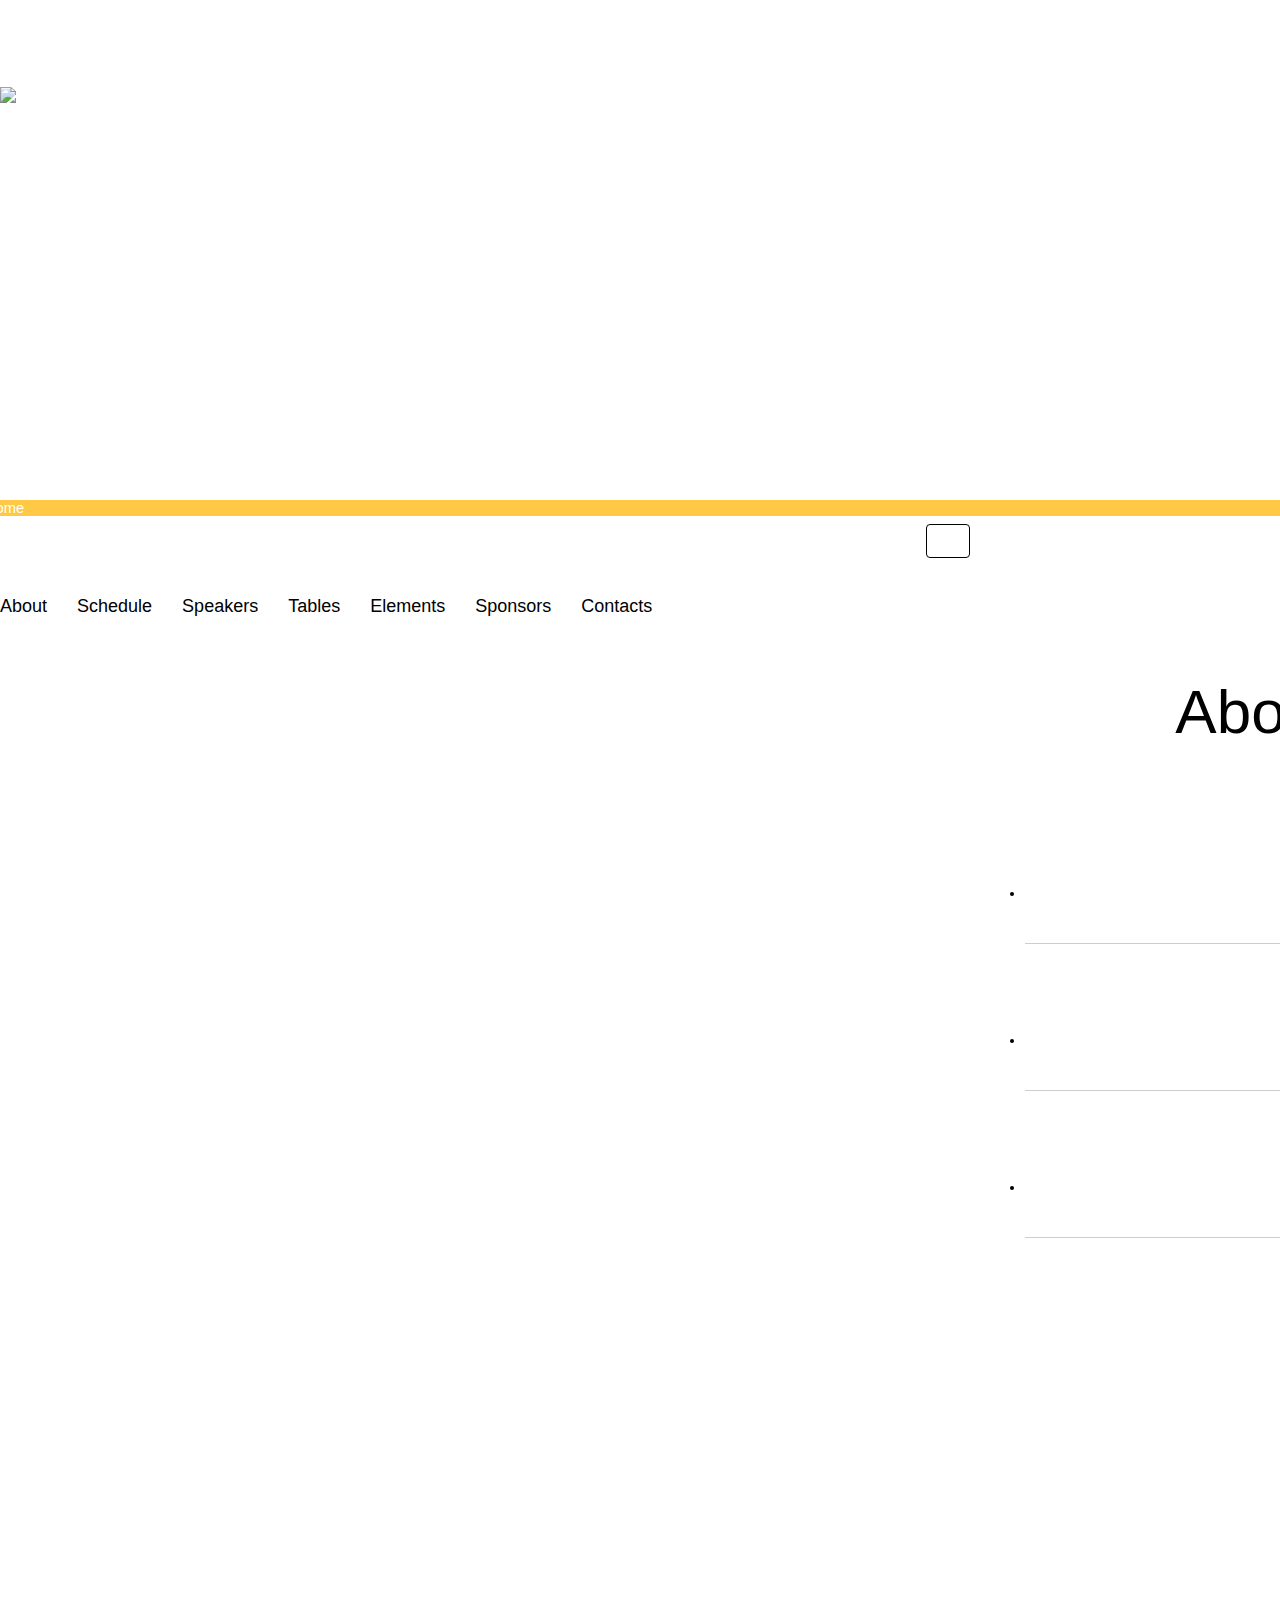
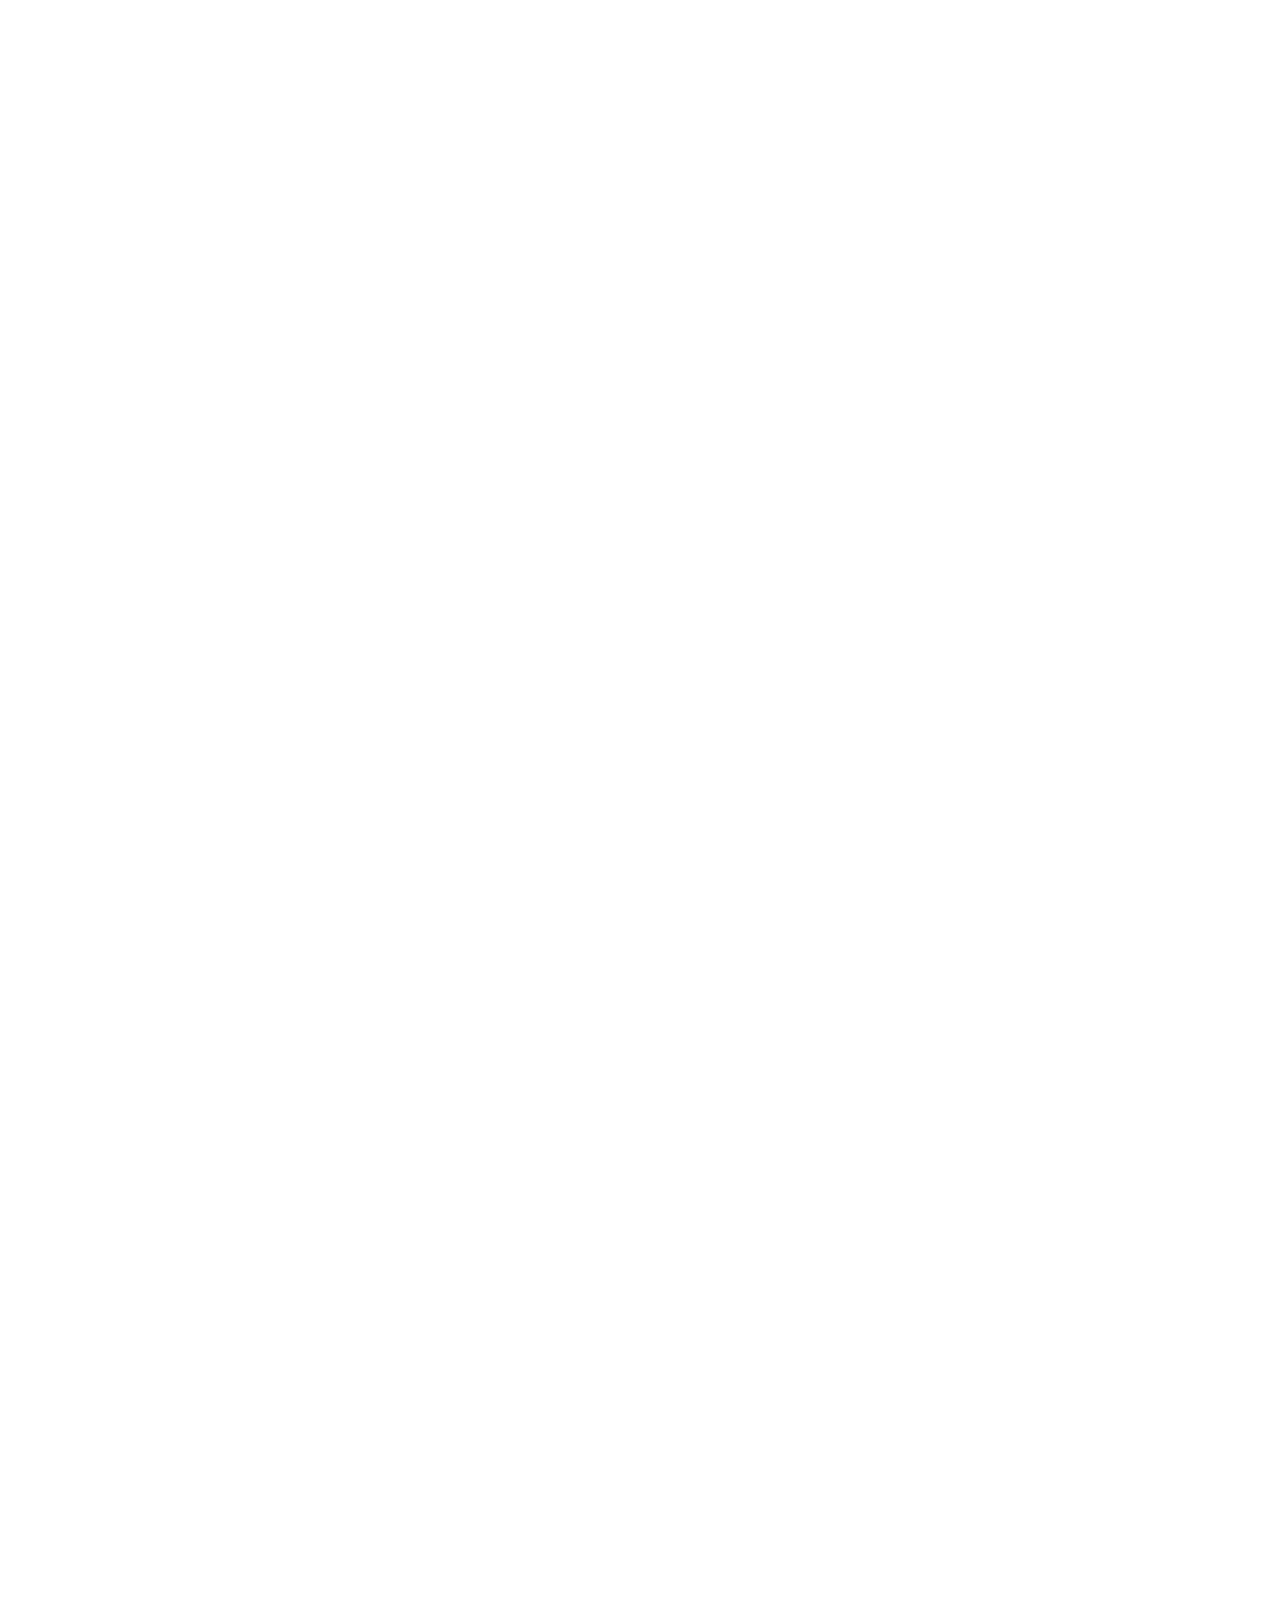
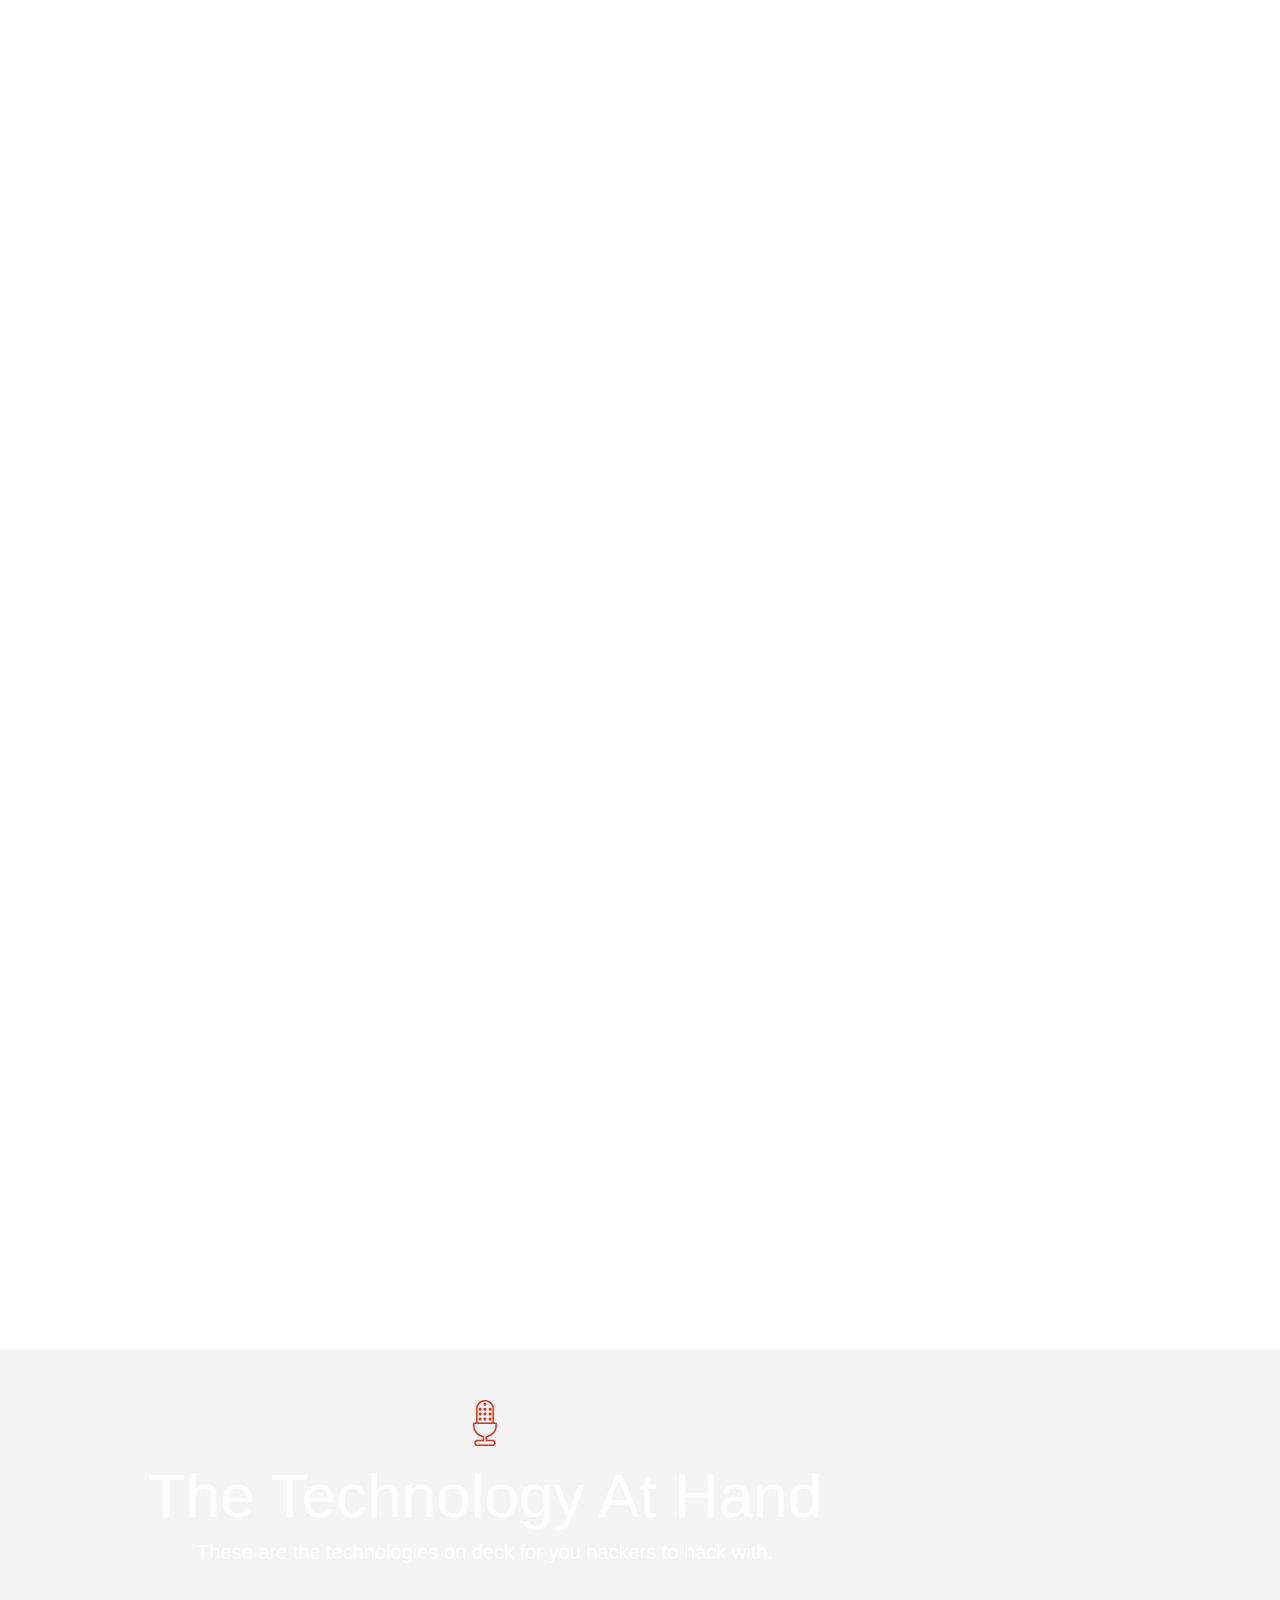
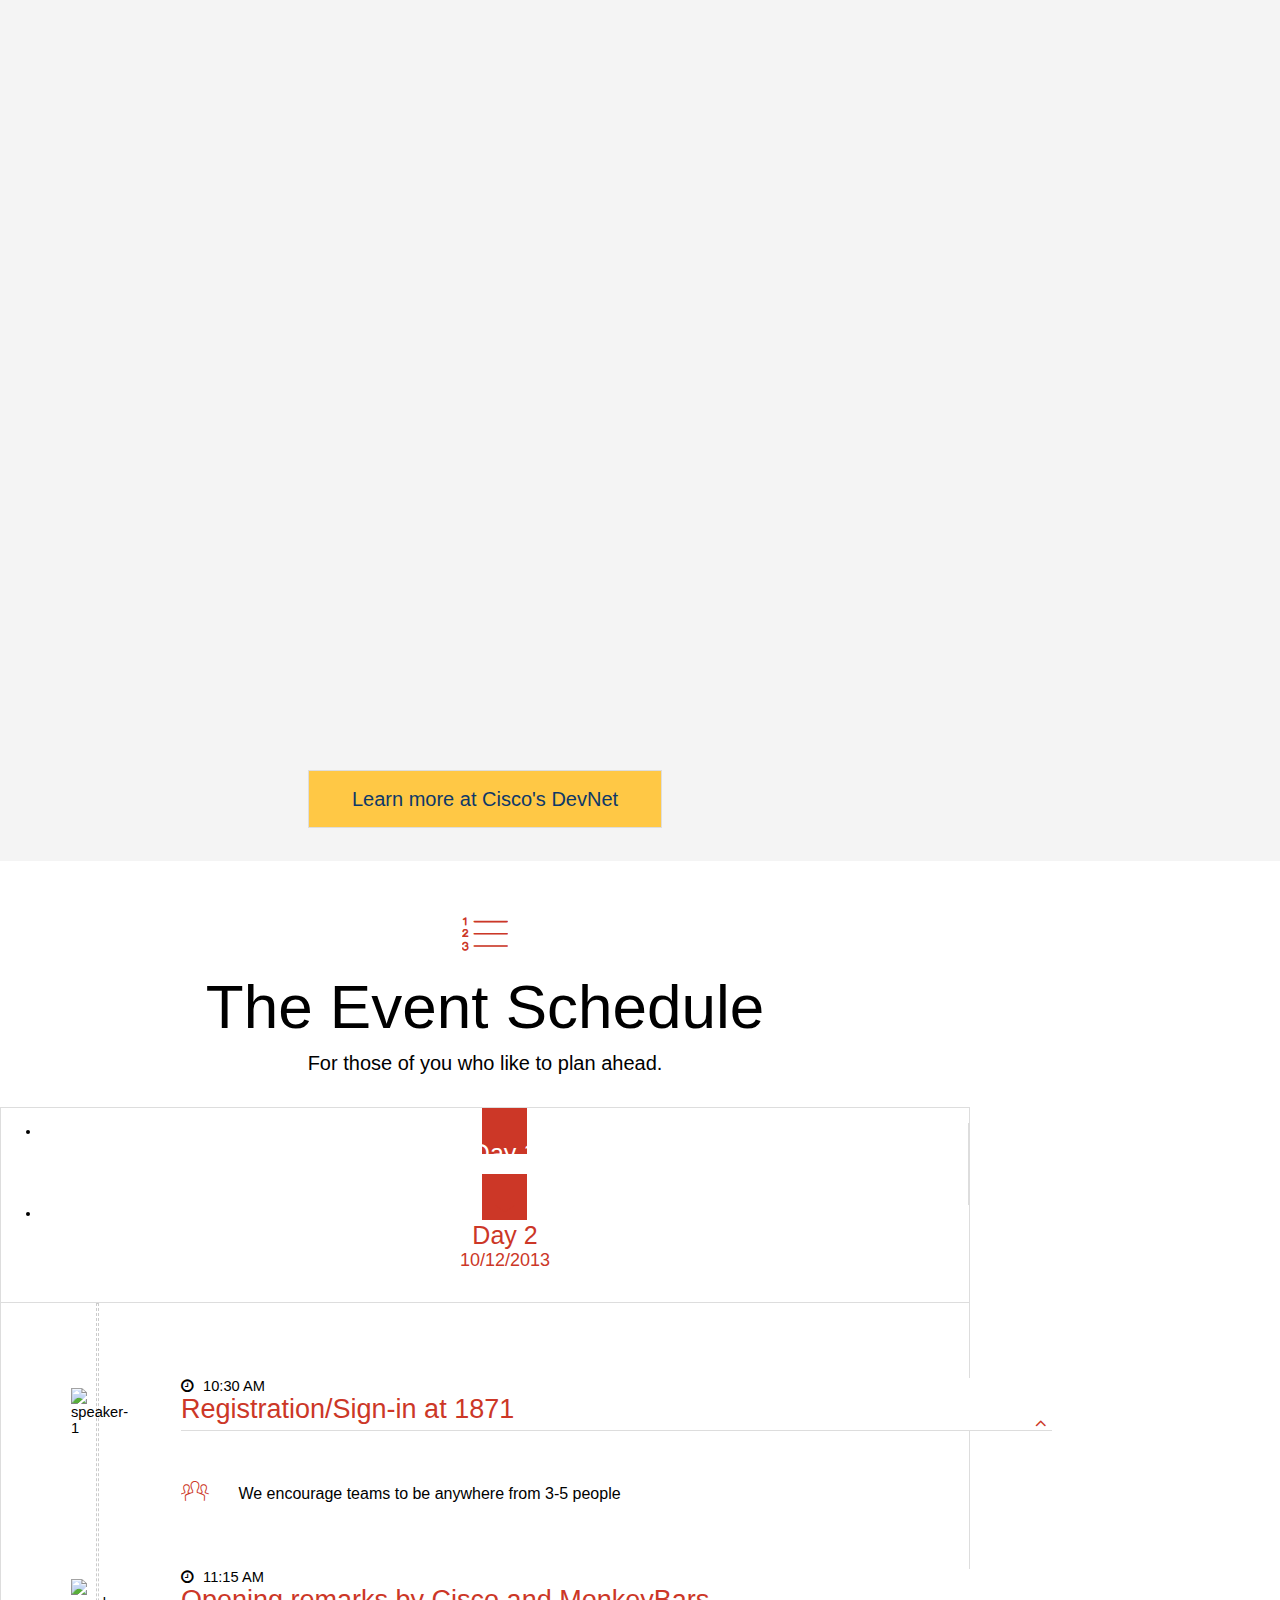
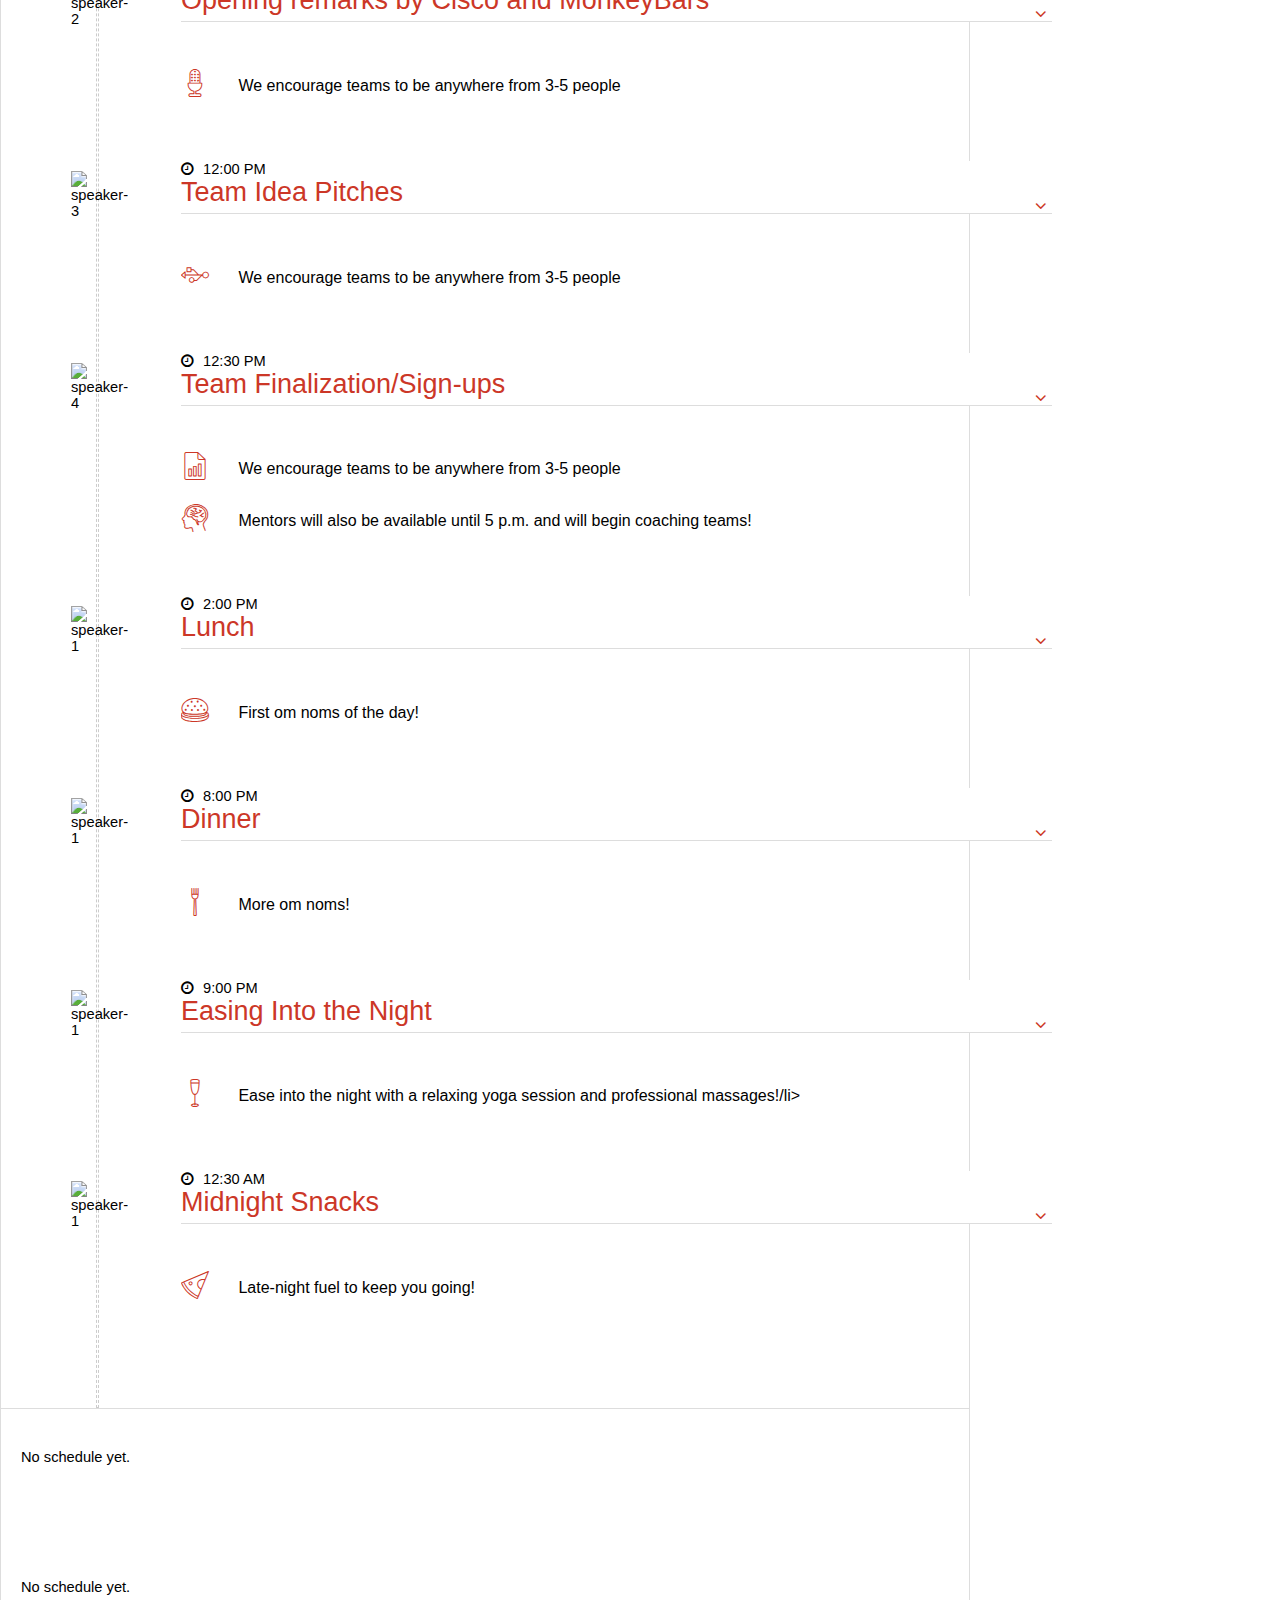
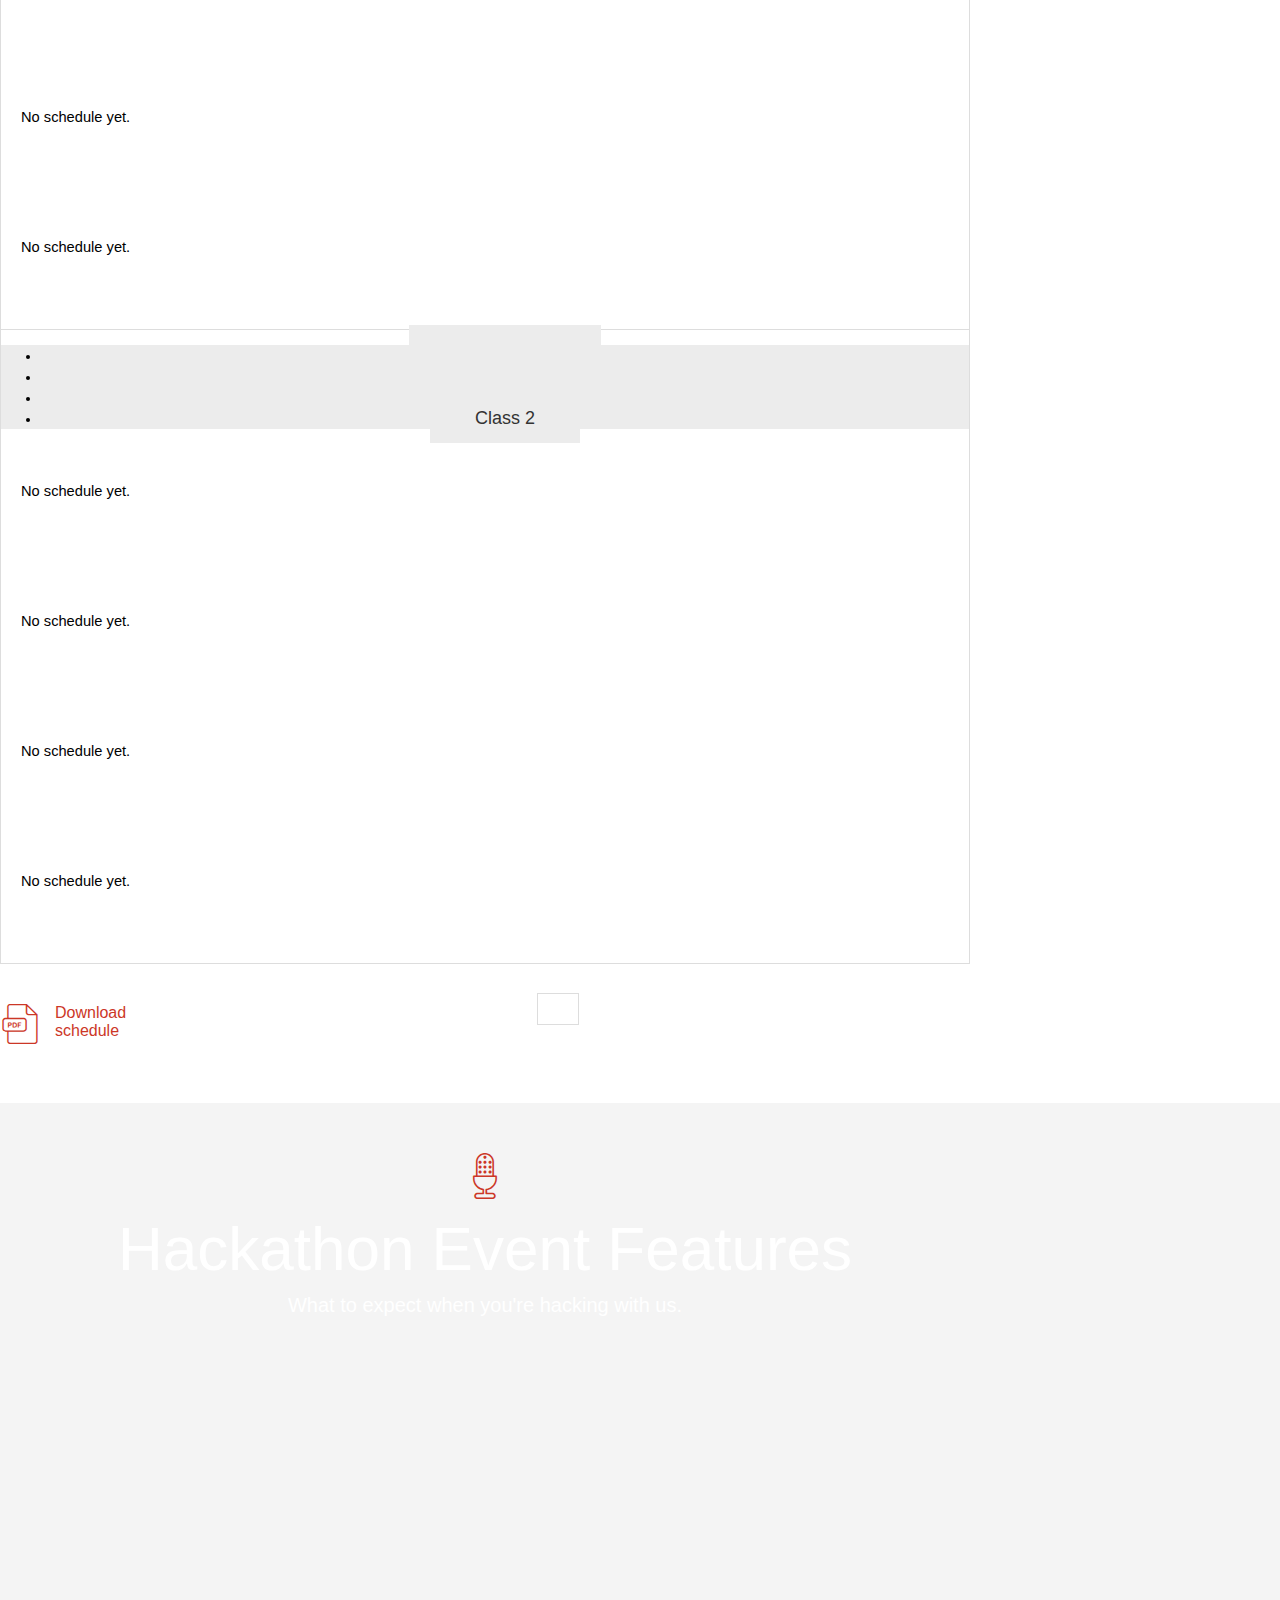
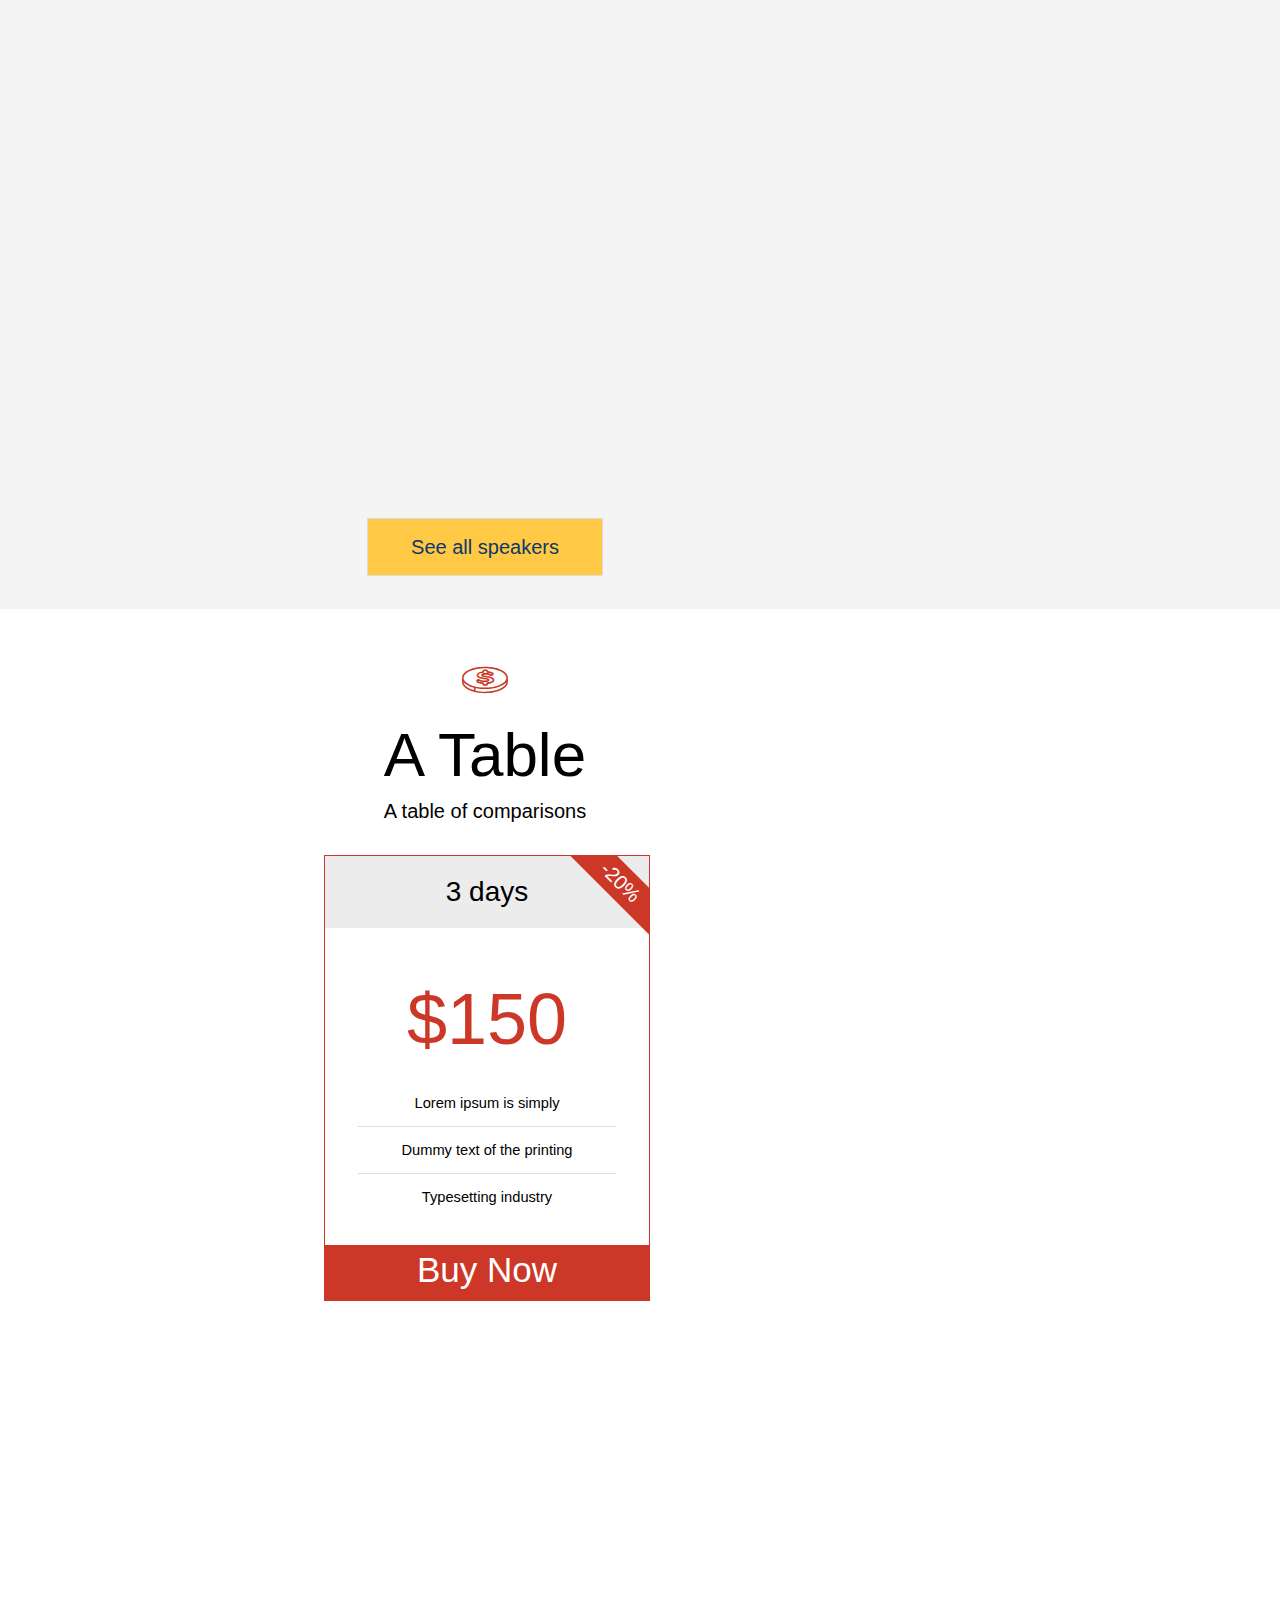
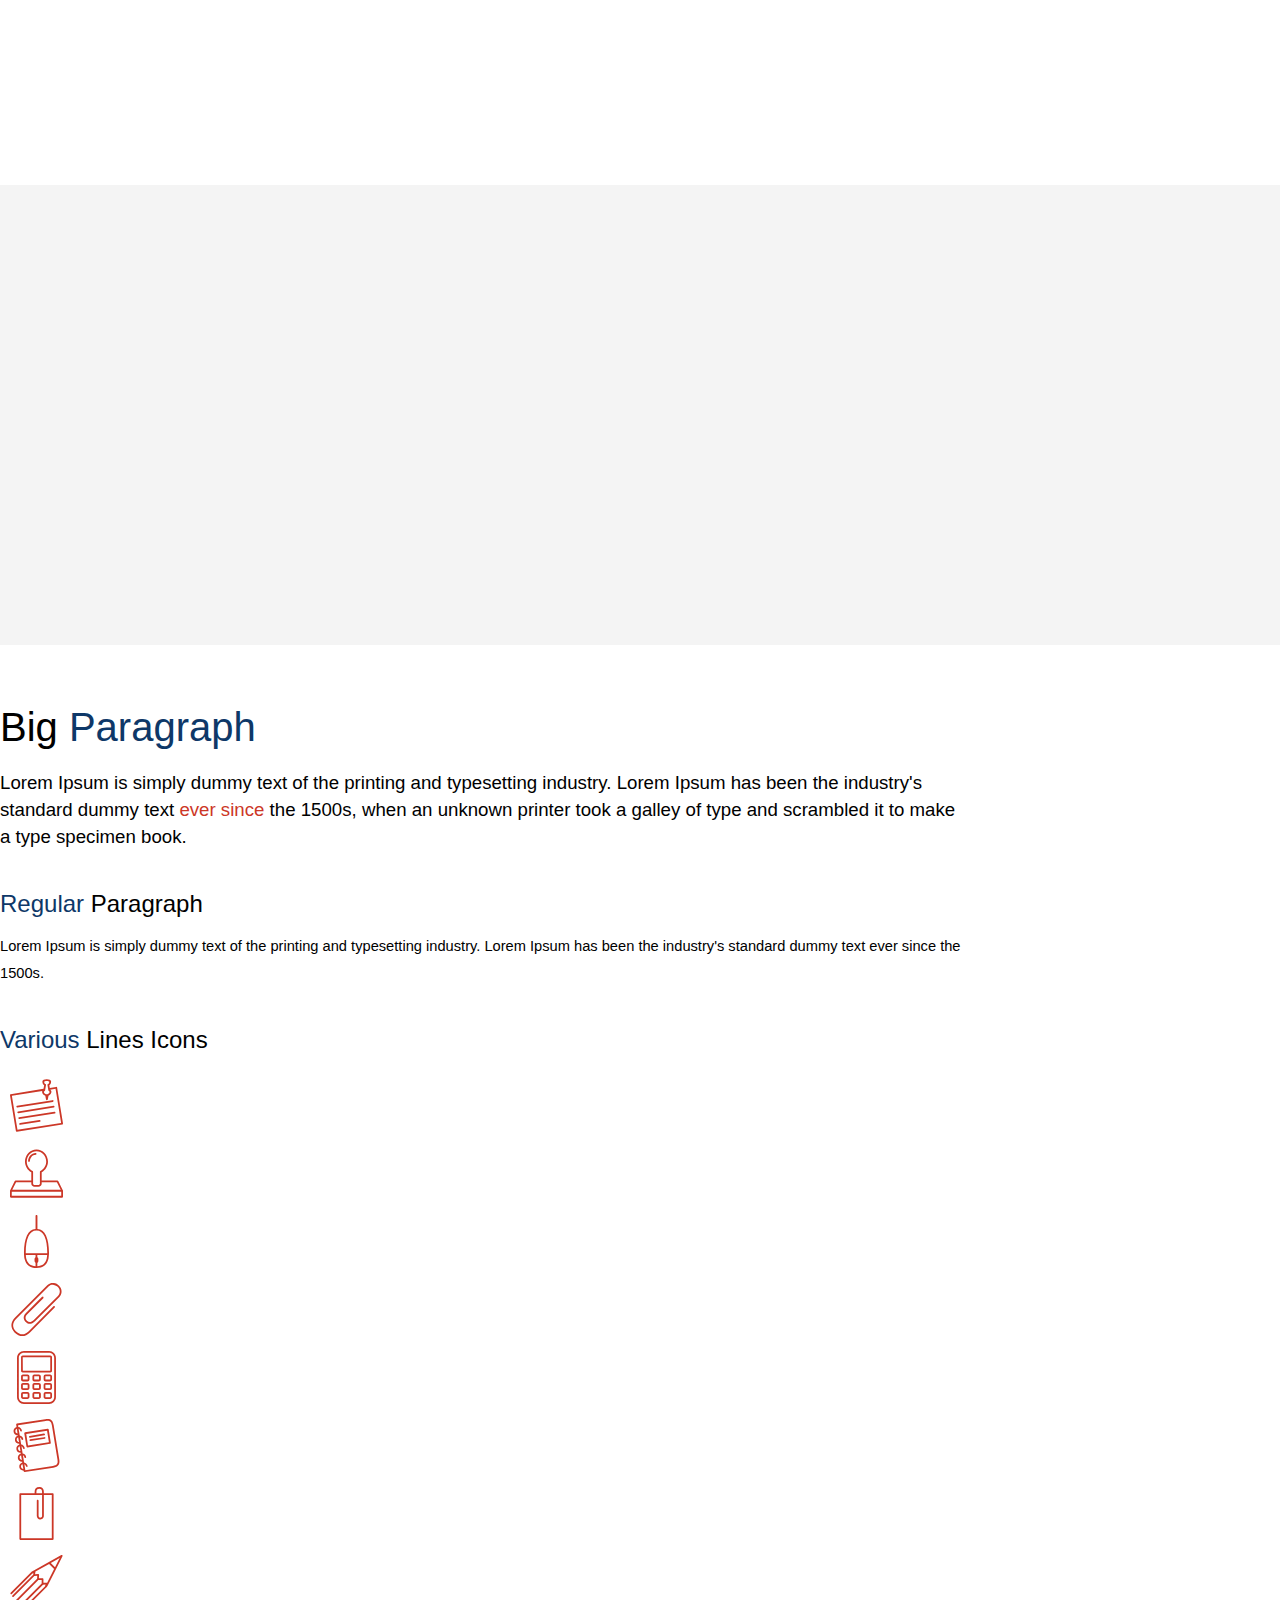
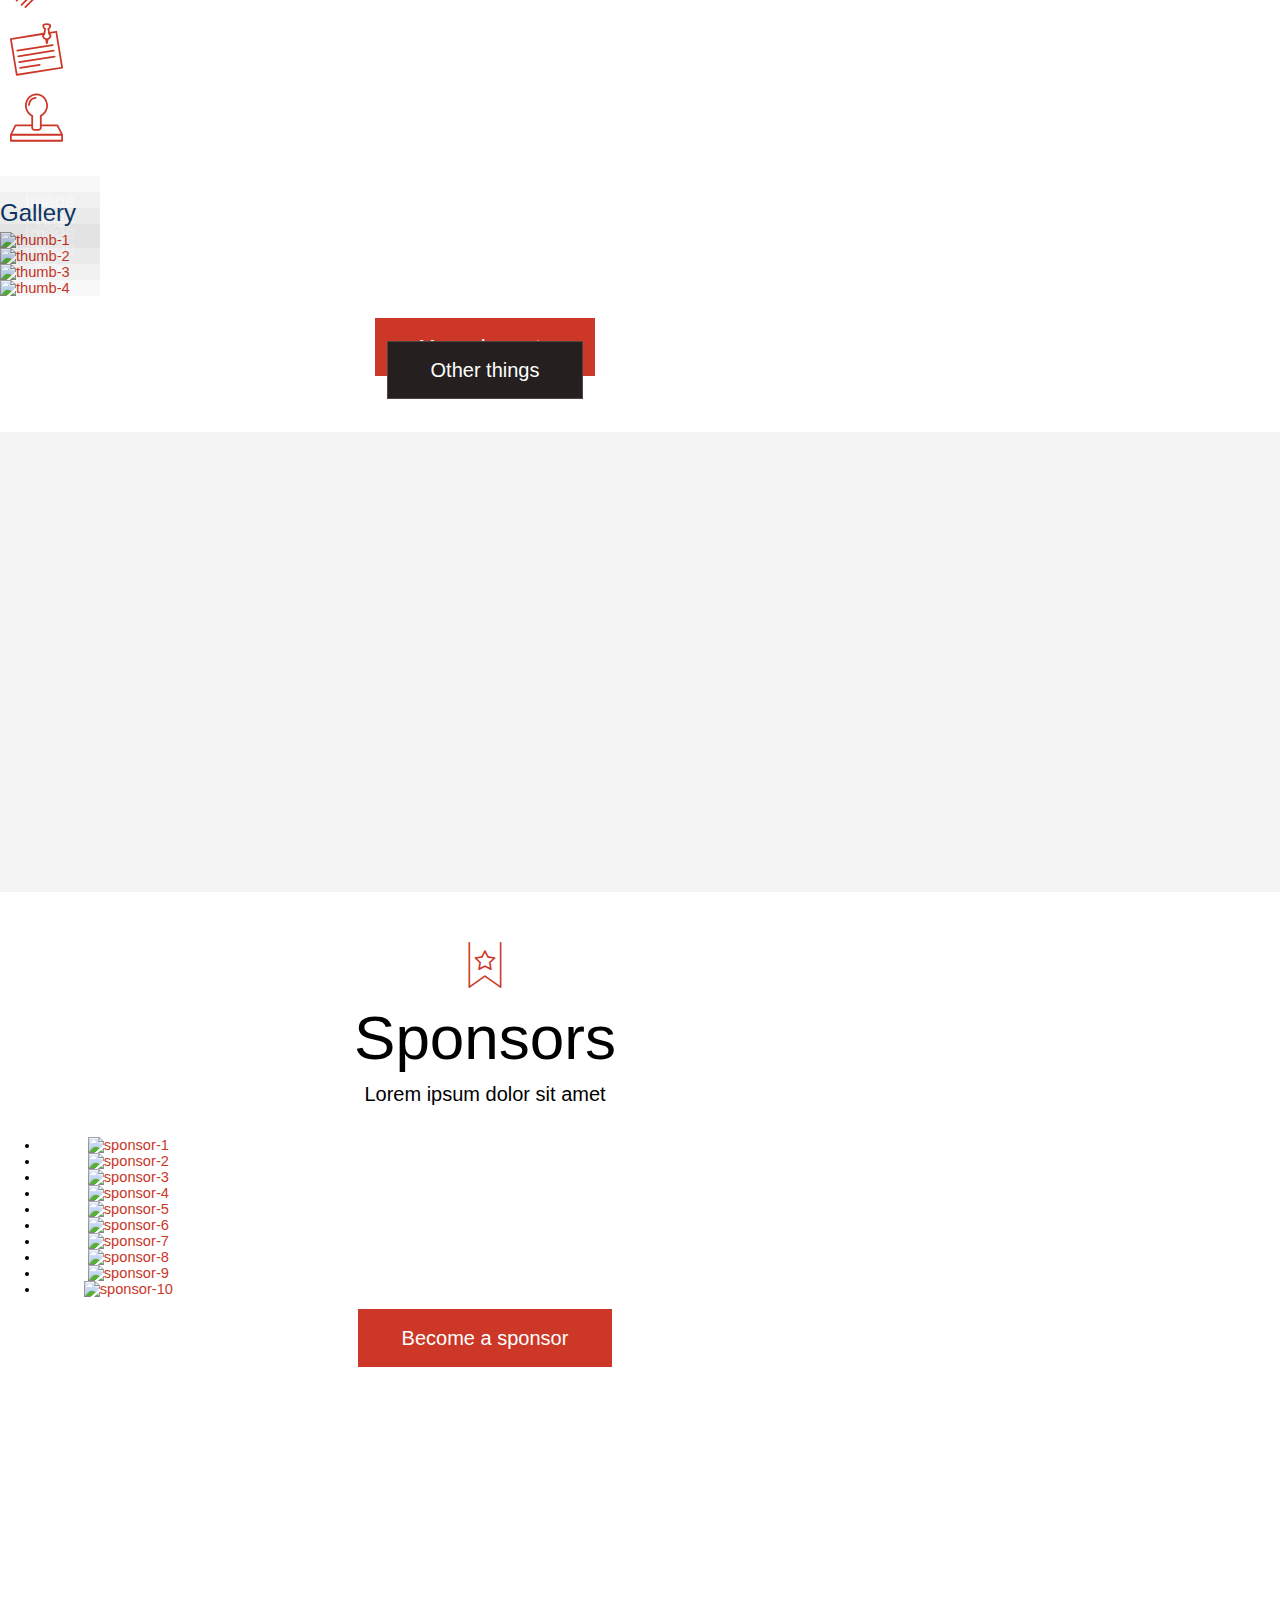
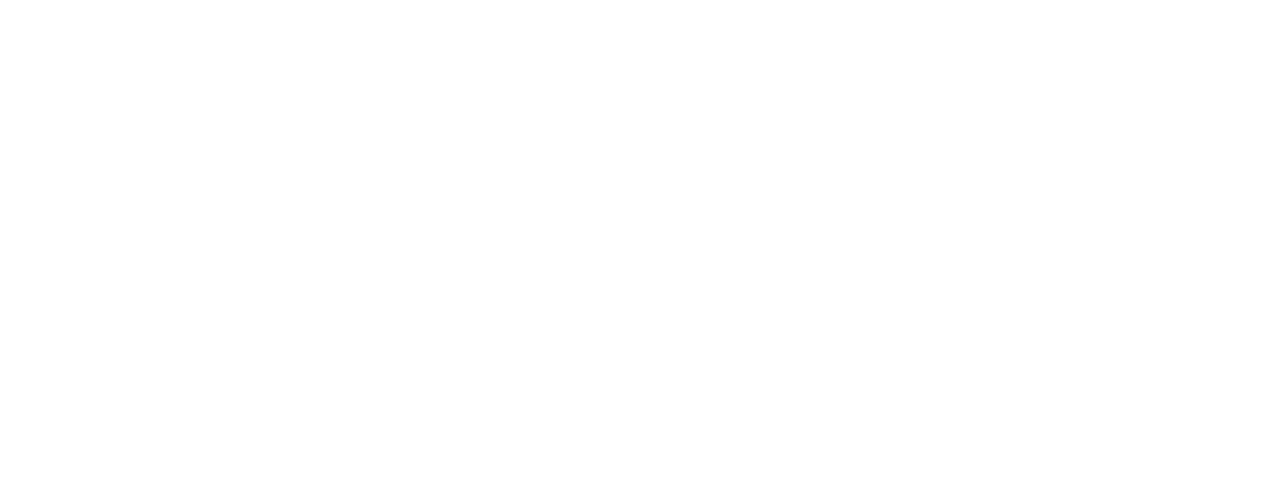
==== commit 75d1b65c: "content updates" ====
--- a/index-photo.html
+++ b/index-photo.html
@@ -79,6 +79,7 @@
       </div>
     </section> 
     <!-- End Hero Section -->
+    
     <!-- Header -->
     <header id="header" class="navigation-bar-header light hidden-xs">
       <div class="container">
@@ -104,20 +105,21 @@
       </div>      
     </header>
     <!-- End Header -->
+    
     <!-- About Section -->
     <section id="about" class="section dark">
       <div class="container">
 	    <div class="icon-wrap"><span class="icon icon-active icon-multimedia-12"></span></div>
         <h3>About this Hackathon</h3>
-        <div class="sub-title">Basically it is going to be <span class="highlight">amazing</span></div>
+        <div class="sub-title"><span class="highlight">The broad strokes.</span></div>
         <br />
         <br />
         <section class="nav-tabs-simple">
           <!-- Nav tabs -->
           <ul class="nav nav-tabs nav-justified">
-            <li class="active"><a href="#htmlcss" data-toggle="tab"><i class="icon icon-chat-messages-01"></i> Projects</a></li>
-            <li><a href="#jquery" data-toggle="tab"><i class="icon icon-education-science-11"></i> Skills</a></li>
-            <li><a href="#php" data-toggle="tab"><i class="icon icon-documents-bookmarks-12"></i> Get Organized</a></li>
+            <li class="active"><a href="#htmlcss" data-toggle="tab"><i class="icon icon-chat-messages-01"></i> IoT World Forum</a></li>
+            <li><a href="#jquery" data-toggle="tab"><i class="icon icon-education-science-11"></i> Hacking With Us</a></li>
+            <li><a href="#php" data-toggle="tab"><i class="icon icon-documents-bookmarks-12"></i> Things to Know</a></li>
           </ul>
           
           <!-- Tab panes -->
@@ -125,45 +127,48 @@
             <div class="tab-pane fade in active" id="htmlcss">
               <article class="row">
                 <div class="col-md-5 col-sm-5 animated hiding" data-animation="fadeInLeft" data-delay="500">
-                  <img class="img-responsive" src="assets/img/about-placeholder-starbucks.jpg" alt="starbuck" />
+                  <img class="img-responsive" src="assets/img/transportation_small.jpg" alt="transportation" />
                 </div>
                 <div class="col-md-6 col-sm-6 text-left animated hiding" data-animation="fadeInRight" data-delay="500">
-                  <h6>What you will learn</h6>
-					<p>Lorem Ipsum is simply dummy <strong>text</strong> of the printing and typesetting industry. <span class="highlight">jQuery</span> Lorem Ipsum is simply dummy text of the printing and typesetting industry. HTML & CSS It is a long established fact that a reader will be distracted by the readable <a href="#">content</a>.</p>
-					<ul class="sub-list">
+                  <h6>new technology, new connections:</h6>
+					<p class="big">Looking to break into the internet of things? Cisco has brought <a href="http://www.monkeybars.io">MonkeyBars</a> on board to help you do just that during a 24-hour build session at <a href="http://www.1871.com/">1871</a>. For this momentous occasion, Cisco is making available a few new development platforms and giving away cash money to the teams that create the most imaginative projects. Our favorite amenities, like ‘round the clock food and bev as well as some new hotness we’ve added for a bit of flavor will be presented this fall at the Internet of Things World Forum Hackathon hosted by Cisco.</p>
+					<!--<ul class="sub-list">
 						<li><i class="icon icon-documents-bookmarks-16"></i> Identify your skills</li>
 						<li><i class="icon icon-documents-bookmarks-11"></i> Bring a team</li>
 						<li><i class="icon icon-documents-bookmarks-10"></i> Do good work</li>
-					</ul>
+					</ul>-->
 				</div>
               </article>
             </div>
             <div class="tab-pane fade" id="jquery">
               <article class="row">
 				<div class="col-md-6 col-sm-6 text-left animated hiding" data-animation="fadeInLeft" data-delay="500">
-                  <h6>What we will do</h6>
-					<p>Lorem Ipsum is simply dummy <strong>text</strong> of the printing and typesetting industry. <span class="highlight">jQuery</span> Lorem Ipsum is simply dummy text of the printing and typesetting industry. HTML & CSS It is a long established fact that a reader will be distracted by the readable <a href="#">content</a>.</p>
+                  <h6>get involved:</h6>
 					<ul class="sub-list">
-						<li><i class="icon icon-documents-bookmarks-16"></i> Lorem ipsum dolor sit atmet</li>
-						<li><i class="icon icon-documents-bookmarks-11"></i> Lorem ipsum dolor sit atmet</li>
-						<li><i class="icon icon-documents-bookmarks-10"></i> Lorem ipsum dolor sit atmet</li>
+						<li><i class="icon icon-faces-users-03"></i><span class="highlight">Who:</span> From Cisco + MonkeyBars & Friends. For designers, developers, makers and self proclaimed problem solvers.</li>
+						<li><i class="icon icon-documents-bookmarks-11"></i><span class="highlight">What:</span> A 24 hour build session presenting new IoT development platforms, lots of food, educational/fun side activities, a bunch of sensors, and prizes for imaginative projects.</li>
+						<li><i class="icon icon-seo-icons-31"></i> <span class="highlight">When:</span> October 11 - October 12, 2014</li>
+            <li><i class="icon icon-seo-icons-34"></i> <span class="highlight">Where:</span> 1871 - 222 W. Merchandise Mart Plaza 12th floor (There’s a giant light at the end of the hallway that says 1871. Just this once, go towards the light.)</li>
+            <li><i class="icon icon-seo-icons-31"></i> <span class="highlight">Why:</span> Because you like to create. Because you are curious about Internet of Things. Because you want to collaborate with other smarties like yourself.</li>
 					</ul>
 				</div>
 				<div class="col-md-5 col-sm-5 animated hiding" data-animation="fadeInRight" data-delay="500">
-                  <img class="img-responsive" src="assets/img/about-placeholder-mbp.jpg" alt="placeholder" />
+                  <br><br><br><br><br><img class="img-responsive" src="assets/img/1871.jpg" alt="placeholder" />
                 </div>
               </article>
             </div>
             <div class="tab-pane fade" id="php">
               <article class="row">
                 <div class="col-md-5 col-sm-5 animated hiding" data-animation="fadeInLeft" data-delay="500">
-                  <img class="img-responsive" src="assets/img/about-placeholder-iphone.jpg" alt="iphone" />
+                  <img class="img-responsive" src="assets/img/smartcity_small.jpg" alt="1871" />
                 </div>
                 <div class="col-md-6 col-sm-6 text-left animated hiding" data-animation="fadeInRight" data-delay="500">
-                  <h6>What we will do</h6>
-          <p>Lorem Ipsum is simply dummy <strong>text</strong> of the printing and typesetting industry. <span class="highlight">jQuery</span> Lorem Ipsum is simply dummy text of the printing and typesetting industry. HTML & CSS It is a long established fact that a reader will be distracted by the readable <a href="#">content</a>.</p>
-
-				 <p>Lorem Ipsum is simply dummy <strong>text</strong> of the printing and typesetting industry. <span class="highlight">jQuery</span> Lorem Ipsum is simply dummy text of the printing and typesetting industry. Distracted by the readable <a href="#">content</a>.</p>
+                  <h6>learn more:</h6>
+                  <p class="big">Please check out our <strong><a href="http://www.monkeybars.io/faq/">FAQ</a></strong> for questions about hackathons and/or Monkeybars.</p>
+                  <br>
+                  <p class="big">We want to support absolutely anyone who is interested in participating in this Hackathon and want to create a positive and inclusive environment for all people to work within. So we developed our <a href="MBCodeofConduct.pdf"><strong>Code of Conduct (pdf)</strong></a>. You should check it out.</p>
+                  <br>
+                  <p class="big">Finally, learn more and get involved in the making of The Flock by contacting: <strong><a href="info@monkeybars.io">info@monkeybars.io</a></strong>.</p>
                 </div>
               </article></div>
           </div>
@@ -171,7 +176,8 @@
       </div>
     </section>
     <!-- End About Section -->
-    <!-- Stat Section -->
+
+    <!-- Stat Section
     <section id="stat" class="section light">
       <div class="overlay"></div>
       <div class="container">
@@ -211,13 +217,93 @@
         </div>
       </div>
     </section>
-    <!-- End Stat Section -->
+    End Stat Section -->
+
+        <!-- Tech Resources Section -->
+    <section id="speakers" class="section light">
+      <div class="overlay"></div>
+      <div class="container">
+        <div class="icon-wrap"><span class="icon icon-active icon-multimedia-12"></span></div>
+        <h3>The Technology At Hand</h3>
+        <div class="sub-title">These are the technologies on deck for you hackers to hack with.</div>
+        <br />
+        <br />
+        <section class="row">
+          <div class="col-md-3 col-sm-3 col-xs-6">
+            <div class="speaker-item animated hiding" data-animation="fadeInUp" data-delay="0">
+              <div class="img-wrapper">
+                <img src="assets/img/speaker/speaker-1.jpg" class="img-responsive img-circle" alt="speaker-1" />
+              </div>
+              <div class="name">Cisco Mobility eXperience</div>
+              <div class="sub">(CMX)</div>
+              <p class="small">The <a href="https://developer.cisco.com/site/networking/mobility/cmx-mobility-services/downloads/">Cisco Mobility eXperience (CMX)</a> is a suite of apps that detect, connect, and engage with mobile devices operating in a WiFi field.</p>
+              <!--<div class="social-link">
+                <a href="#"><span class="fa fa-facebook"></span></a>
+                <a href="#"><span class="fa fa-twitter"></span></a>
+                <a href="#"><span class="fa fa-google-plus"></span></a>
+              </div>-->
+            </div>
+          </div>
+          <div class="col-md-3 col-sm-3 col-xs-6">
+            <div class="speaker-item animated hiding" data-animation="fadeInUp" data-delay="500">
+              <div class="img-wrapper">
+                <img src="assets/img/speaker/speaker-2.jpg" class="img-responsive img-circle" alt="speaker-2" />
+              </div>
+              <div class="name">Data in Motion</div>
+              <div class="sub">(DMo)</div>
+              <p class="small"><a href="https://developer.cisco.com/site/networking/internet-of-things/data-in-motion/data-in-motion/">Data in Motion (DMo)</a> interacts with sensors as to what data is of interest and what aspects of it to capture. DMo gives the ability to set rules and policies on edge devices along with capabilities to search the data in real-time and trigger subsequent context-aware actions</p>
+              <!--<div class="social-link">
+                <a href="#"><span class="fa fa-facebook"></span></a>
+                <a href="#"><span class="fa fa-twitter"></span></a>
+                <a href="#"><span class="fa fa-google-plus"></span></a>
+              </div>-->
+            </div>
+          </div>
+          <div class="clearfix visible-xs"></div>
+          <div class="col-md-3 col-sm-3 col-xs-6">
+            <div class="speaker-item animated hiding" data-animation="fadeInUp" data-delay="1000">
+              <div class="img-wrapper">
+                <img src="assets/img/speaker/speaker-3.jpg" class="img-responsive img-circle" alt="speaker-3" />
+              </div>
+              <div class="name">Cisco IOx</div>
+              <div class="sub">&nbsp;</div>
+              <p class="small"><a href="https://developer.cisco.com/site/networking/internet-of-things/iox/iox/">Cisco IOx</a>, a hybrid between Cisco’s networking OS and Linux,  offers developers a way to create IoT applications such as data aggregation, control systems, and access control and have them run on edge network devices.</p>
+              <!--<div class="social-link">
+                <a href="#"><span class="fa fa-facebook"></span></a>
+                <a href="#"><span class="fa fa-twitter"></span></a>
+                <a href="#"><span class="fa fa-google-plus"></span></a>
+              </div>-->
+            </div>
+          </div>
+          <div class="col-md-3 col-sm-3 col-xs-6">
+            <div class="speaker-item animated hiding" data-animation="fadeInUp" data-delay="1500">
+              <div class="img-wrapper">
+                <img src="assets/img/speaker/speaker-4.jpg" class="img-responsive img-circle" alt="speaker-4" />
+              </div>
+              <div class="name">Cisco Physical Security</div>
+              <div class="sub">&nbsp;</div>
+              <p class="small"><a href="https://developer.cisco.com/site/networking/security/physical-security/overview/">Cisco Physical Security</a> is a network of physical and digital surveillance tools including biometrics and forensic search.</p>
+              <!--<div class="social-link">
+                <a href="#"><span class="fa fa-facebook"></span></a>
+                <a href="#"><span class="fa fa-twitter"></span></a>
+                <a href="#"><span class="fa fa-google-plus"></span></a>
+              </div>-->
+            </div>
+          </div>
+        </section>
+        <div class="btn-wrapper">
+          <a href="https://developer.cisco.com/site/devnet/home/index.gsp" class="btn btn-sm btn-tertiary">Learn more at Cisco's DevNet</a>
+        </div>
+      </div>
+    </section>
+    <!-- End Tech Resources Section -->
+
     <!-- Schedule Section -->
     <section id="schedule" class="section dark">
       <div class="container">
         <div class="icon-wrap"><span class="icon icon-active icon-text-hierarchy-07"></span></div>
-        <h3>Our schedule</h3>
-        <div class="sub-title">Just give it to me straight.</div>
+        <h3>The Event Schedule</h3>
+        <div class="sub-title">For those of you who like to plan ahead.</div>
         <br />
         <br />
         <section class="nav-tabs-default hidden-xs">
@@ -225,15 +311,11 @@
           <ul class="nav nav-tabs">
             <li class="active"><a href="#DayOne" data-toggle="tab">
               <div class="title">Day 1</div>
-              <div class="subtitle">08/10/2013</div>
+              <div class="subtitle">10/11/2014</div>
             </a></li>
             <li><a href="#DayTwo" data-toggle="tab">
               <div class="title">Day 2</div>
-              <div class="subtitle">09/10/2013</div>
-            </a></li>
-            <li><a href="#DayThree" data-toggle="tab">
-              <div class="title">Day 3</div>
-              <div class="subtitle">10/10/2013</div>
+              <div class="subtitle">10/12/2013</div>
             </a></li>
           </ul>
           
@@ -242,26 +324,26 @@
             <div class="tab-pane fade in active" id="DayOne">
                 
                 <!-- Child 1 Nav Tabs -->
-                <ul class="nav nav-tabs">
+                <!--<ul class="nav nav-tabs">
                   <li class="active"><a href="#DayOne-1" data-toggle="tab">Auditorium 1</a></li>
                   <li><a href="#DayOne-2" data-toggle="tab">Auditorium 2</a></li>
                   <li><a href="#DayOne-3" data-toggle="tab">Auditorium 3</a></li>
                   <li><a href="#DayOne-4" data-toggle="tab">Class 2</a></li>
-                </ul>
+                </ul>-->
                 
                 <!-- Child 1 Tab panes -->
                 <div class="tab-content">
                   <div class="tab-pane fade in active" id="DayOne-1">
                     <div class="panel-group timeline-schedule" id="panelTimelineOne">
-                      <div class="panel panel-default">
+                      <!-- 1030am --><div class="panel panel-default">
                         <div class="speaker-wrapper">
                           <img src="assets/img/speaker/speaker-1.jpg" class="img-responsive img-circle" alt="speaker-1" />
                         </div>
                         <div class="panel-heading">
                           <div class="panel-title">
-                            <div class="time"><i class="fa fa-clock-o"></i> 2:20 PM</div>
+                            <div class="time"><i class="fa fa-clock-o"></i> 10:30 AM</div>
                             <a data-toggle="collapse" data-parent="#panelTimelineOne" href="#itemOne">
-                              Doodle Masterclass
+                              Registration/Sign-in at 1871
                               <div class="pull-right fa fa-angle-up"></div>
                               <div class="pull-right fa fa-angle-down"></div>
                             </a>
@@ -269,22 +351,25 @@
                         </div>
                         <div id="itemOne" class="panel-collapse collapse in">
                           <div class="panel-body">
-                            <article>
-                              <p>Lorem Ipsum is simply dummy text of the printing and typesetting industry. Lorem Ipsum has been the industry's standard dummy text ever since the 1500s.</p>
+                            <ul class="sub-list">
+                              <li><i class="icon icon-faces-users-04"></i> We encourage teams to be anywhere from 3-5 people</li>
+                            </ul>
+                            <!--<article>
+                              <p> Enjoy some snacks and mingle with the participants and the Cisco and MonkeyBars Crew!</p>
                               <p class="author"><a href="#"><strong><i class="fa fa-user"></i> Michael Lambert</strong></a></p>
-                            </article>
-                          </div>
-                        </div>
-                      </div>
-                      <div class="panel panel-default">
+                            </article>-->
+                          </div>
+                        </div>
+                      </div><!-- 1030am -->
+                      <!-- 1115am --><div class="panel panel-default">
                         <div class="speaker-wrapper">
                           <img src="assets/img/speaker/speaker-2.jpg" class="img-responsive img-circle" alt="speaker-2" />
                         </div>
                         <div class="panel-heading">
                           <div class="panel-title">
-                            <div class="time"><i class="fa fa-clock-o"></i> 5:40 PM</div>
+                            <div class="time"><i class="fa fa-clock-o"></i> 11:15 AM</div>
                             <a data-toggle="collapse" data-parent="#panelTimelineOne" href="#itemTwo" class="collapsed">
-                              Napping for Professionals
+                              Opening remarks by Cisco and MonkeyBars
                               <div class="pull-right fa fa-angle-up"></div>
                               <div class="pull-right fa fa-angle-down"></div>
                             </a>
@@ -292,22 +377,25 @@
                         </div>
                         <div id="itemTwo" class="panel-collapse collapse">
                           <div class="panel-body">
-                            <article>
-                              <p>Lorem Ipsum is simply dummy text of the printing and typesetting industry. Lorem Ipsum has been the industry's standard dummy text ever since the 1500s.</p>
+                            <ul class="sub-list">
+                              <li><i class="icon icon-multimedia-12"></i> We encourage teams to be anywhere from 3-5 people</li>
+                            </ul>
+                            <!--<article>
+                              <p>Hackathon technology discussions and breakout sessions about IoT Tech will occur at this  time.</p>
                               <p class="author"><a href="#"><strong><i class="fa fa-user"></i> Michael Lambert</strong></a></p>
-                            </article>
-                          </div>
-                        </div>
-                      </div>
-                      <div class="panel panel-default">
+                            </article>-->
+                          </div>
+                        </div>
+                      </div><!-- 1115am -->
+                      <!-- 12pm --><div class="panel panel-default">
                         <div class="speaker-wrapper">
                           <img src="assets/img/speaker/speaker-3.jpg" class="img-responsive img-circle" alt="speaker-3" />
                         </div>
                         <div class="panel-heading">
                           <div class="panel-title">
-                            <div class="time"><i class="fa fa-clock-o"></i> 5:40 PM</div>
+                            <div class="time"><i class="fa fa-clock-o"></i> 12:00 PM</div>
                             <a data-toggle="collapse" data-parent="#panelTimelineOne" href="#itemThree" class="collapsed">
-                              Organizing a Solid Team
+                              Team Idea Pitches
                               <div class="pull-right fa fa-angle-up"></div>
                               <div class="pull-right fa fa-angle-down"></div>
                             </a>
@@ -315,22 +403,25 @@
                         </div>
                         <div id="itemThree" class="panel-collapse collapse">
                           <div class="panel-body">
-                            <article>
-                              <p>Lorem Ipsum is simply dummy text of the printing and typesetting industry. Lorem Ipsum has been the industry's standard dummy text ever since the 1500s.</p>
+                            <ul class="sub-list">
+                              <li><i class="icon icon-multimedia-13"></i> We encourage teams to be anywhere from 3-5 people</li>
+                            </ul>
+                            <!--<article>
+                              <p>Already have an amazing idea? Speak up and recruit your team of rock stars to help you with your project!</p>
                               <p class="author"><a href="#"><strong><i class="fa fa-user"></i> Michael Lambert</strong></a></p>
-                            </article>
-                          </div>
-                        </div>
-                      </div>
-                      <div class="panel panel-default">
+                            </article>-->
+                          </div>
+                        </div>
+                      </div><!-- 12pm -->
+                      <!-- 1230pm --><div class="panel panel-default">
                         <div class="speaker-wrapper">
                           <img src="assets/img/speaker/speaker-4.jpg" class="img-responsive img-circle" alt="speaker-4" />
                         </div>
                         <div class="panel-heading">
                           <div class="panel-title">
-                            <div class="time"><i class="fa fa-clock-o"></i> 5:40 PM</div>
+                            <div class="time"><i class="fa fa-clock-o"></i> 12:30 PM</div>
                             <a data-toggle="collapse" data-parent="#panelTimelineOne" href="#itemFour" class="collapsed">
-                              Passion and People
+                              Team Finalization/Sign-ups
                               <div class="pull-right fa fa-angle-up"></div>
                               <div class="pull-right fa fa-angle-down"></div>
                             </a>
@@ -338,16 +429,126 @@
                         </div>
                         <div id="itemFour" class="panel-collapse collapse">
                           <div class="panel-body">
-                            <article>
-                              <p>Lorem Ipsum is simply dummy text of the printing and typesetting industry. Lorem Ipsum has been the industry's standard dummy text ever since the 1500s.</p>
+                            <ul class="sub-list">
+                              <li><i class="icon icon-documents-bookmarks-11"></i> We encourage teams to be anywhere from 3-5 people</li>
+                              <li><i class="icon icon-education-science-10"></i> Mentors will also be available until 5 p.m. and will begin coaching teams!</li>
+                            </ul>
+
+                            <!--<article>
+                              <p>We encourage teams to be anywhere from 3-5 people
+                                Mentors will also be available until 5 p.m. and will begin coaching teams!</p>
                               <p class="author"><a href="#"><strong><i class="fa fa-user"></i> Michael Lambert</strong></a></p>
-                            </article>
-                          </div>
-                        </div>
-                      </div>
+                            </article>-->
+                          </div>
+                        </div>
+                      </div><!-- 1230pm -->
+                      <!-- 2pm --><div class="panel panel-default">
+                        <div class="speaker-wrapper">
+                          <img src="assets/img/speaker/speaker-1.jpg" class="img-responsive img-circle" alt="speaker-1">
+                        </div>
+                        <div class="panel-heading">
+                          <div class="panel-title">
+                            <div class="time"><i class="fa fa-clock-o"></i> 2:00 PM</div>
+                            <a data-toggle="collapse" data-parent="#panelTimelineOne" href="#itemFive" class="collapsed">
+                              Lunch
+                              <div class="pull-right fa fa-angle-up"></div>
+                              <div class="pull-right fa fa-angle-down"></div>
+                            </a>
+                          </div>
+                        </div>
+                        <div id="itemFive" class="panel-collapse collapse" style="height: auto;">
+                          <div class="panel-body">
+                            <ul class="sub-list">
+                              <li><i class="icon icon-food-16"></i> First om noms of the day!</li>
+                            </ul>
+                            <!--<article>
+                              <p> Enjoy some snacks and mingle with the participants and the Cisco and MonkeyBars Crew!</p>
+                              <p class="author"><a href="#"><strong><i class="fa fa-user"></i> Michael Lambert</strong></a></p>
+                            </article>-->
+                          </div>
+                        </div>
+                      </div><!-- 2pm -->
+                      <!-- 8pm --><div class="panel panel-default">
+                        <div class="speaker-wrapper">
+                          <img src="assets/img/speaker/speaker-1.jpg" class="img-responsive img-circle" alt="speaker-1">
+                        </div>
+                        <div class="panel-heading">
+                          <div class="panel-title">
+                            <div class="time"><i class="fa fa-clock-o"></i> 8:00 PM</div>
+                            <a data-toggle="collapse" data-parent="#panelTimelineOne" href="#itemSix" class="collapsed">
+                              Dinner
+                              <div class="pull-right fa fa-angle-up"></div>
+                              <div class="pull-right fa fa-angle-down"></div>
+                            </a>
+                          </div>
+                        </div>
+                        <div id="itemSix" class="panel-collapse collapse" style="height: auto;">
+                          <div class="panel-body">
+                            <ul class="sub-list">
+                              <li><i class="icon icon-food-02"></i> More om noms!</li>
+                            </ul>
+                            <!--<article>
+                              <p> Enjoy some snacks and mingle with the participants and the Cisco and MonkeyBars Crew!</p>
+                              <p class="author"><a href="#"><strong><i class="fa fa-user"></i> Michael Lambert</strong></a></p>
+                            </article>-->
+                          </div>
+                        </div>
+                      </div><!-- 8pm -->
+                      <!-- 9pm --><div class="panel panel-default">
+                        <div class="speaker-wrapper">
+                          <img src="assets/img/speaker/speaker-1.jpg" class="img-responsive img-circle" alt="speaker-1">
+                        </div>
+                        <div class="panel-heading">
+                          <div class="panel-title">
+                            <div class="time"><i class="fa fa-clock-o"></i> 9:00 PM</div>
+                            <a data-toggle="collapse" data-parent="#panelTimelineOne" href="#itemSeven" class="collapsed">
+                              Easing Into the Night
+                              <div class="pull-right fa fa-angle-up"></div>
+                              <div class="pull-right fa fa-angle-down"></div>
+                            </a>
+                          </div>
+                        </div>
+                        <div id="itemSeven" class="panel-collapse collapse" style="height: auto;">
+                          <div class="panel-body">
+                            <ul class="sub-list">
+                              <li><i class="icon icon-party-06"></i> Ease into the night with a relaxing yoga session and professional massages!/li>
+                            </ul>
+                            <!--<article>
+                              <p> Enjoy some snacks and mingle with the participants and the Cisco and MonkeyBars Crew!</p>
+                              <p class="author"><a href="#"><strong><i class="fa fa-user"></i> Michael Lambert</strong></a></p>
+                            </article>-->
+                          </div>
+                        </div>
+                      </div><!-- 9pm -->
+                      <!-- 1230am --><div class="panel panel-default">
+                        <div class="speaker-wrapper">
+                          <img src="assets/img/speaker/speaker-1.jpg" class="img-responsive img-circle" alt="speaker-1">
+                        </div>
+                        <div class="panel-heading">
+                          <div class="panel-title">
+                            <div class="time"><i class="fa fa-clock-o"></i> 12:30 AM</div>
+                            <a data-toggle="collapse" data-parent="#panelTimelineOne" href="#itemEight" class="collapsed">
+                              Midnight Snacks
+                              <div class="pull-right fa fa-angle-up"></div>
+                              <div class="pull-right fa fa-angle-down"></div>
+                            </a>
+                          </div>
+                        </div>
+                        <div id="itemEight" class="panel-collapse collapse" style="height: auto;">
+                          <div class="panel-body">
+                            <ul class="sub-list">
+                              <li><i class="icon icon-food-09"></i> Late-night fuel to keep you going!</li>
+                            </ul>
+                            <!--<article>
+                              <p> Enjoy some snacks and mingle with the participants and the Cisco and MonkeyBars Crew!</p>
+                              <p class="author"><a href="#"><strong><i class="fa fa-user"></i> Michael Lambert</strong></a></p>
+                            </article>-->
+                          </div>
+                        </div>
+                      </div><!-- 1230am -->
                     </div>
                   </div>
-                  <div class="tab-pane fade" id="DayOne-2">
+                  <!--<div class="tab-pane fade" id="DayOne-2">
                     <article>
                       <p>No schedule yet.</p>
                     </article>
@@ -361,20 +562,20 @@
                     <article>
                       <p>No schedule yet.</p>
                     </article>
-                  </div>
+                  </div>-->
                 </div>
                 <div class="clearfix"></div>
                 
             </div>
             <div class="tab-pane fade" id="DayTwo">
               
-                <!-- Child 2 Nav Tabs -->
+                <!-- Child 2 Nav Tabs 
                 <ul class="nav nav-tabs">
                   <li class="active"><a href="#DayTwo-1" data-toggle="tab">Auditorium 1</a></li>
                   <li><a href="#DayTwo-2" data-toggle="tab">Auditorium 2</a></li>
                   <li><a href="#DayTwo-3" data-toggle="tab">Auditorium 3</a></li>
                   <li><a href="#DayTwo-4" data-toggle="tab">Class 2</a></li>
-                </ul>
+                </ul>-->
                 
                 <!-- Child 2 Tab panes -->
                 <div class="tab-content">
@@ -445,13 +646,14 @@
       </div>
     </section>
     <!-- End Schedule Section -->
-    <!-- Speakers Section -->
+
+    <!-- Event Features Section -->
     <section id="speakers" class="section light">
       <div class="overlay"></div>
       <div class="container">
         <div class="icon-wrap"><span class="icon icon-active icon-multimedia-12"></span></div>
-        <h3>More information</h3>
-        <div class="sub-title"></div>
+        <h3>Hackathon Event Features</h3>
+        <div class="sub-title">What to expect when you're hacking with us.</div>
         <br />
         <br />
         <section class="row">
@@ -460,9 +662,9 @@
               <div class="img-wrapper">
                 <img src="assets/img/speaker/speaker-1.jpg" class="img-responsive img-circle" alt="speaker-1" />
               </div>
-              <div class="name">Ada Lovelace</div>
-              <div class="sub">CEO Dropbox</div>
-              <p class="small">Lorem Ipsum is simply dummy text of the printing and typesetting industry.</p>
+              <div class="name">Flock</div>
+              <!--<div class="sub">[sub]</div>-->
+              <p class="small">The Flock, a series of pieces conceptualized by mechanical artist Sebastian Morales, will transform 1871 into a wonderland of sorts for all those who love tech and art.</p>
               <div class="social-link">
                 <a href="#"><span class="fa fa-facebook"></span></a>
                 <a href="#"><span class="fa fa-twitter"></span></a>
@@ -475,14 +677,14 @@
               <div class="img-wrapper">
                 <img src="assets/img/speaker/speaker-2.jpg" class="img-responsive img-circle" alt="speaker-2" />
               </div>
-              <div class="name">Grace Hopper</div>
-              <div class="sub">CTO Pinterest</div>
-              <p class="small">Lorem Ipsum is simply dummy text of the printing and typesetting industry.</p>
-              <div class="social-link">
+              <div class="name">Yoga</div>
+              <!--<div class="sub">CTO Pinterest</div>-->
+              <p class="small">What puts you at ease? Downward Dog or Warrior Pose? Whichever one brings you inner peace, we’ll have a Yogi guiding you through some Yoga through the night. </p>
+              <!--<div class="social-link">
                 <a href="#"><span class="fa fa-facebook"></span></a>
                 <a href="#"><span class="fa fa-twitter"></span></a>
                 <a href="#"><span class="fa fa-google-plus"></span></a>
-              </div>
+              </div>-->
             </div>
           </div>
           <div class="clearfix visible-xs"></div>
@@ -491,14 +693,14 @@
               <div class="img-wrapper">
                 <img src="assets/img/speaker/speaker-3.jpg" class="img-responsive img-circle" alt="speaker-3" />
               </div>
-              <div class="name">Limor Fried</div>
-              <div class="sub">CEO Yahoo</div>
-              <p class="small">Lorem Ipsum is simply dummy text of the printing and typesetting industry.</p>
-              <div class="social-link">
+              <div class="name">Massage</div>
+              <!--<div class="sub">CEO Yahoo</div>-->
+              <p class="small">Relax and prepare for the long night ahead with a soothing massage. We’ll have masseuses available to ease out that tension from being too brilliant. You’re welcome.</p>
+              <!--<div class="social-link">
                 <a href="#"><span class="fa fa-facebook"></span></a>
                 <a href="#"><span class="fa fa-twitter"></span></a>
                 <a href="#"><span class="fa fa-google-plus"></span></a>
-              </div>
+              </div>-->
             </div>
           </div>
           <div class="col-md-3 col-sm-3 col-xs-6">
@@ -506,14 +708,14 @@
               <div class="img-wrapper">
                 <img src="assets/img/speaker/speaker-4.jpg" class="img-responsive img-circle" alt="speaker-4" />
               </div>
-              <div class="name">Martin Freeman</div>
-              <div class="sub">God</div>
-              <p class="small">Lorem Ipsum is simply dummy text of the printing and typesetting industry.</p>
-              <div class="social-link">
+              <div class="name">24-hour feasting</div>
+              <!--<div class="sub">God</div>-->
+              <p class="small">OM NOM NOM. We’ll bring your belly happiness with great local food options and delicious beverages to keep you pumped and hydrated throughout the entire event.</p>
+              <!--<div class="social-link">
                 <a href="#"><span class="fa fa-facebook"></span></a>
                 <a href="#"><span class="fa fa-twitter"></span></a>
                 <a href="#"><span class="fa fa-google-plus"></span></a>
-              </div>
+              </div>-->
             </div>
           </div>
         </section>
@@ -522,7 +724,8 @@
         </div>
       </div>
     </section>
-    <!-- End Speakers Section -->
+    <!-- Event Features Section -->
+
     <!-- Price Section -->
     <section id="price" class="section dark">
       <div class="container">
--- a/assets/css/style.css
+++ b/assets/css/style.css
@@ -11,9 +11,8 @@
 */  /*import Roboto and Ubuntu fonts*/-@import url("../fonts/type/r/typestyle.css");-@import url("../fonts/type/u/typestyle.css");-+@import url("../fonts/r/typestyle.css");+@import url("../fonts/u/typestyle.css");  body, li.featured a { font-family: 'Roboto Thin', sans-serif; font-weight: 100; font-style: normal; }@@ -58,8 +57,9 @@
  .light { color: #fff; } .dark { color: #000; }-.highlight { color: #ffc845; } +.highlight { color: #0e3868; }  .small {font-size:11pt;}+p.small a {color:#ffc845; font-weight: 300;}  .hiding { opacity: 0; } .visible { opacity: 1; }@@ -235,8 +235,10 @@
 .buttons li { margin-bottom: 10px; }  .sub-list {list-style:none; padding-left:0; padding-top:5px;}-.sub-list i {vertical-align: middle; padding-right:25px; color:#cc3727; font-size: 21px;}-.sub-list li {margin: 15px 0px; font-weight: 300;}+.sub-list i {vertical-align: middle; padding-right:25px; color:#cc3727; font-size: 20px;}+.sub-list li {margin: 17px 0px; font-weight: 300;  font-size: 16px;}++.panel-body > .sub-list i {font-size: 28px;}  .nav-tabs-default { border: 1px solid #ddd; } .nav-tabs-default .nav-tabs { border-bottom: none; }@@ -295,7 +297,7 @@
 .nav-tabs-simple .nav-tabs { position: relative; top:-30px; margin-bottom: 20px; } .nav-tabs-simple .tab-content { position: relative; margin-top: -10px; padding-bottom: 10px; } .nav-tabs-simple .nav-tabs li { border-bottom:1px solid #cecece; padding-bottom: 40px; text-align: center; }-.nav-tabs-simple .nav-tabs li a { border: 1px solid transparent; font-size: 25px; color: #000; }+.nav-tabs-simple .nav-tabs li a { border: 1px solid transparent; font-size: 20px; color: #000; } .nav-tabs-simple .nav-tabs li a:Hover { background: none; color: #cc3727; } .nav-tabs-simple .nav-tabs li.active a { color: #cc3727; } .nav-tabs-simple .nav-tabs li.active { position: relative; z-index: 1; }@@ -755,7 +757,7 @@
   .navigation-social li {padding-top: 40px;}   .nav-tabs-simple .nav-tabs .icon { display: none; }   .nav-tabs-simple .nav-tabs.nav-justified > li { display: table-cell; width: 1%; }-  #about .col-md-5 img { margin: 0 auto; }+  #about, #about2 .col-md-5 img { margin: 0 auto; }   #stat .counter { padding-top: 30px; }   #canvas-map { display:none; }   #map {padding:0;}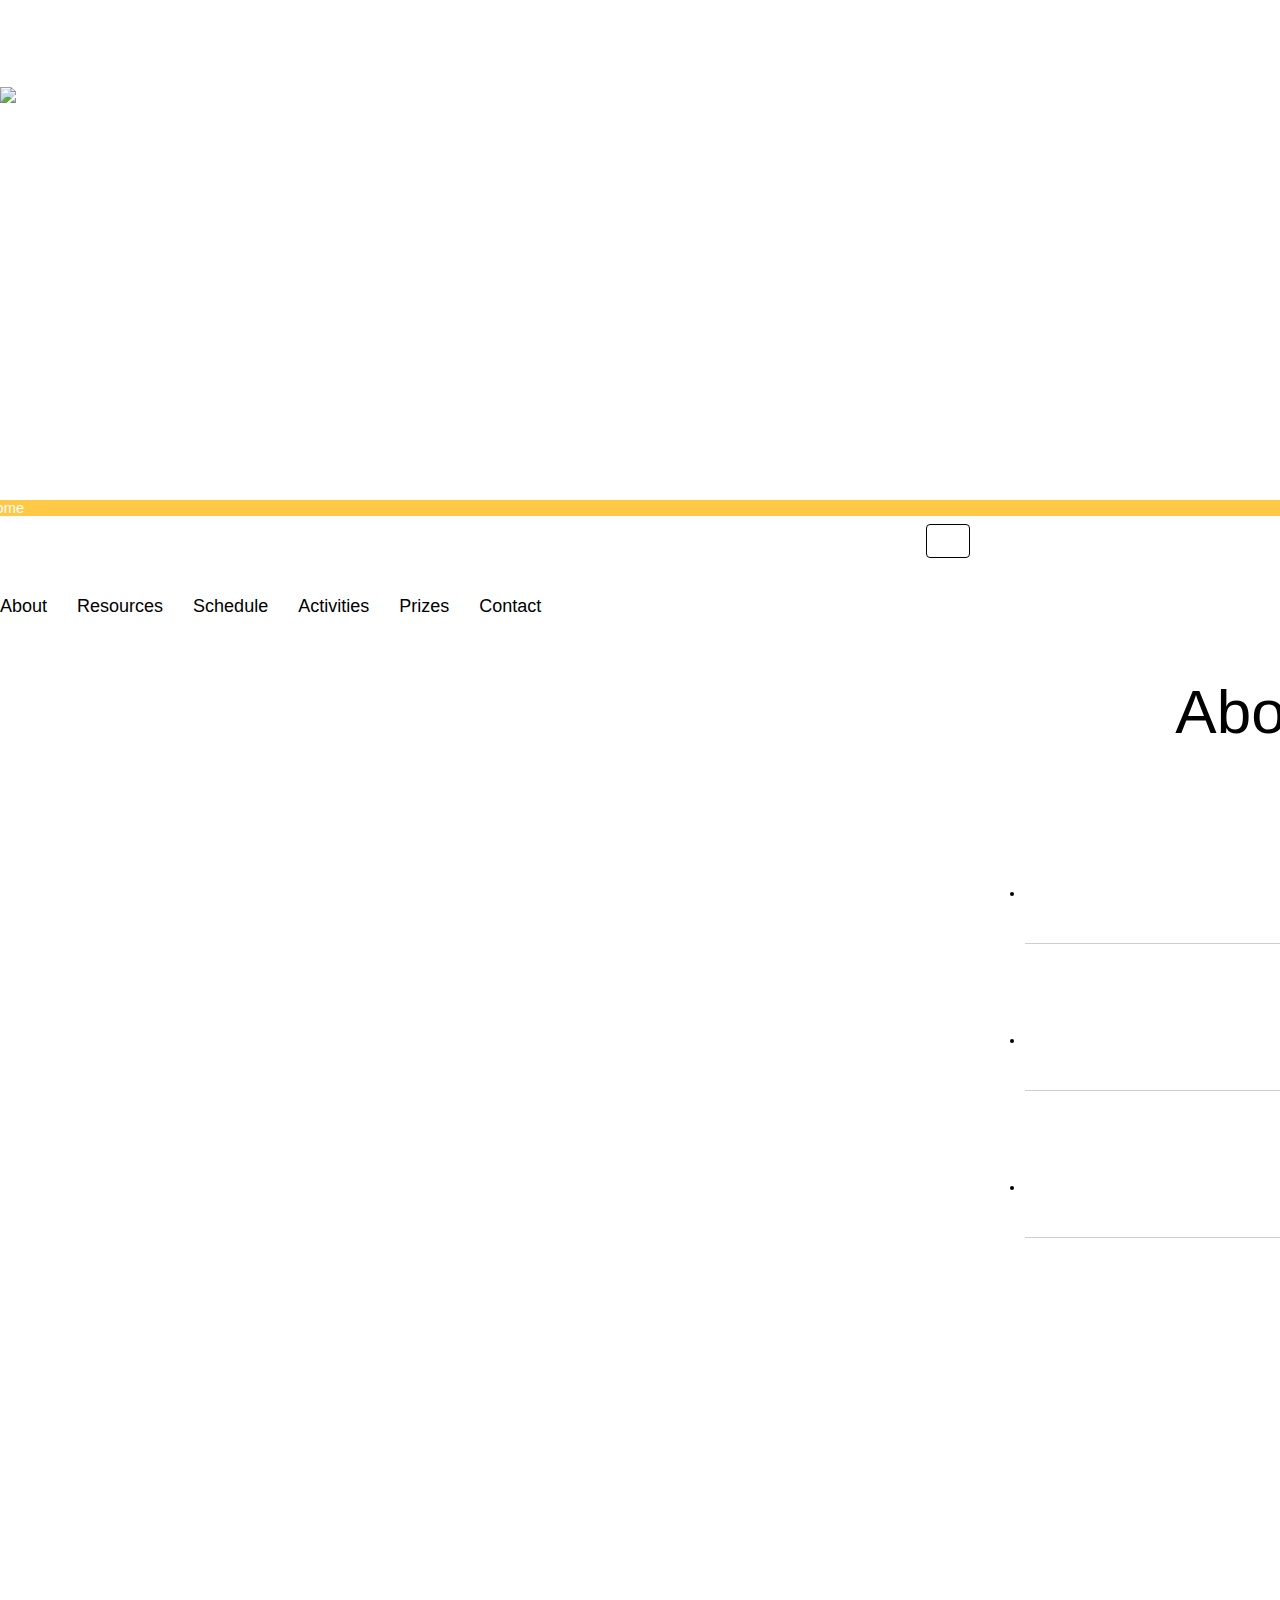
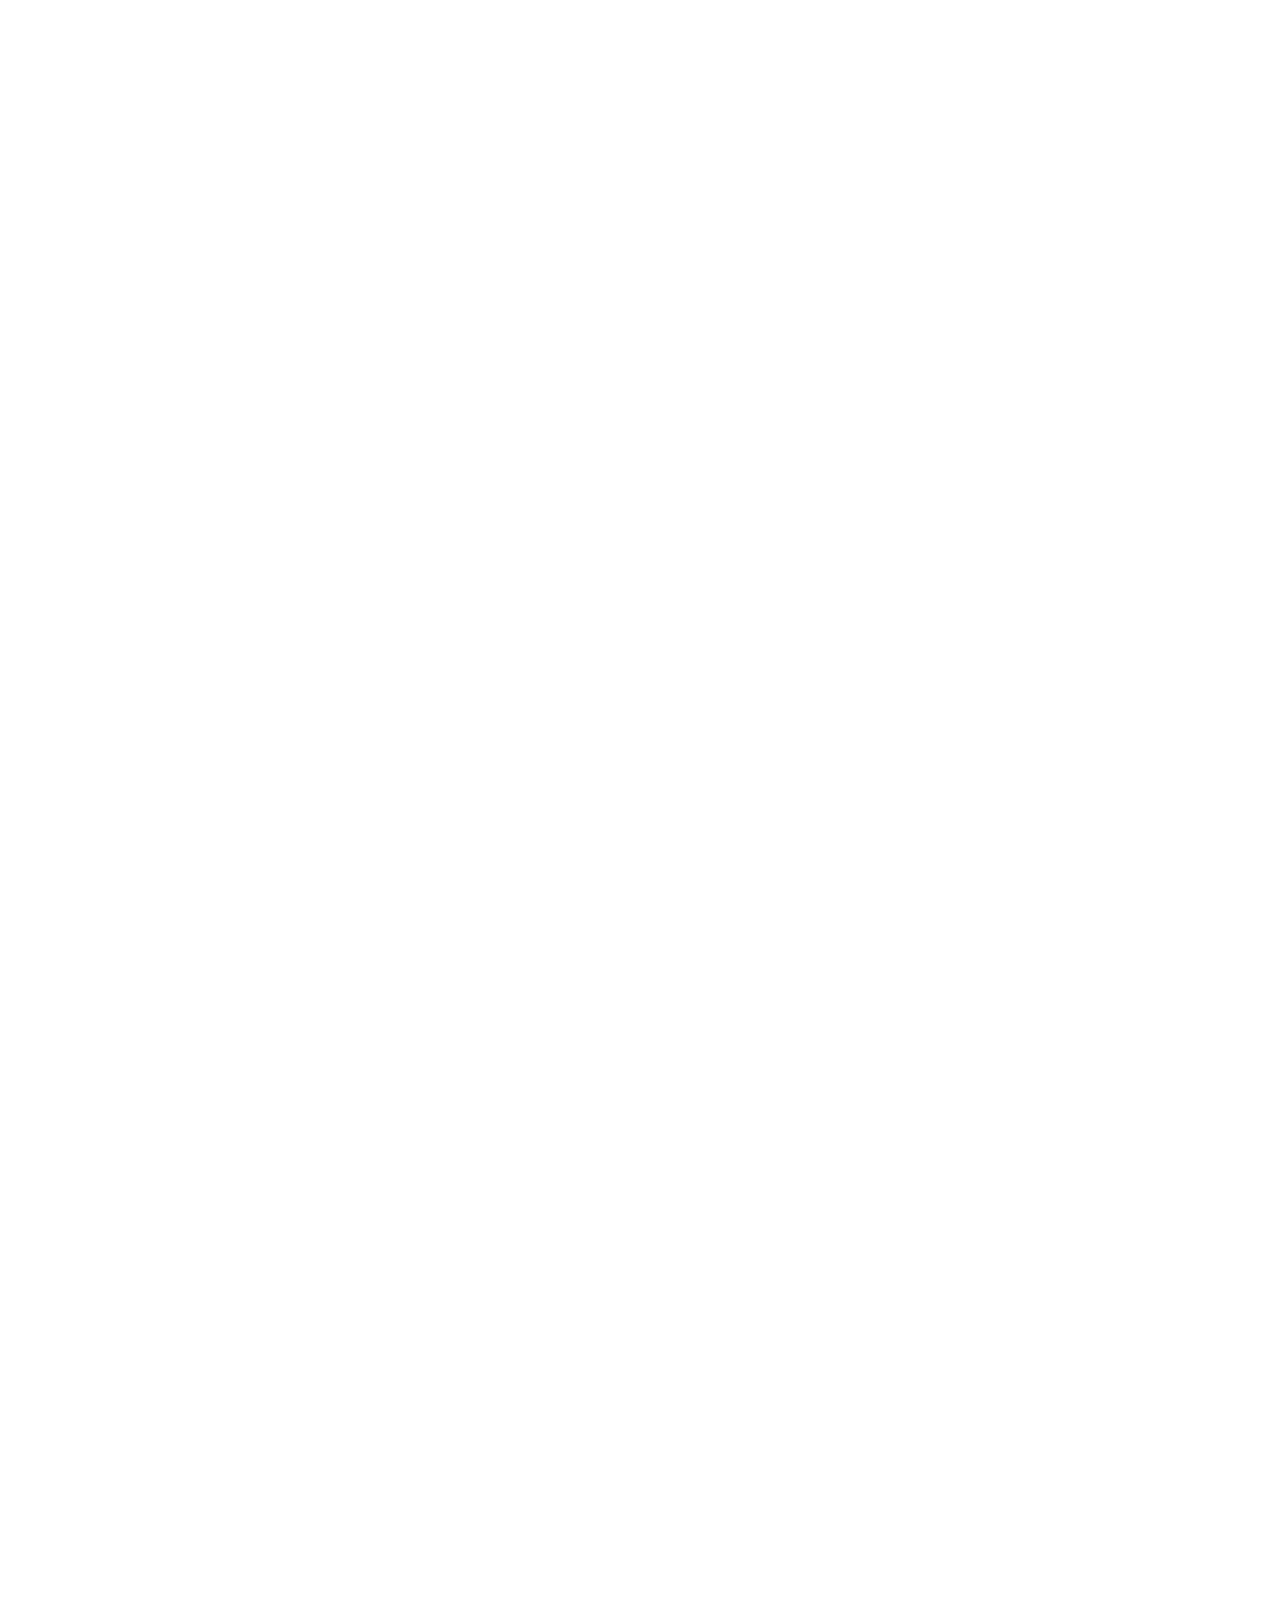
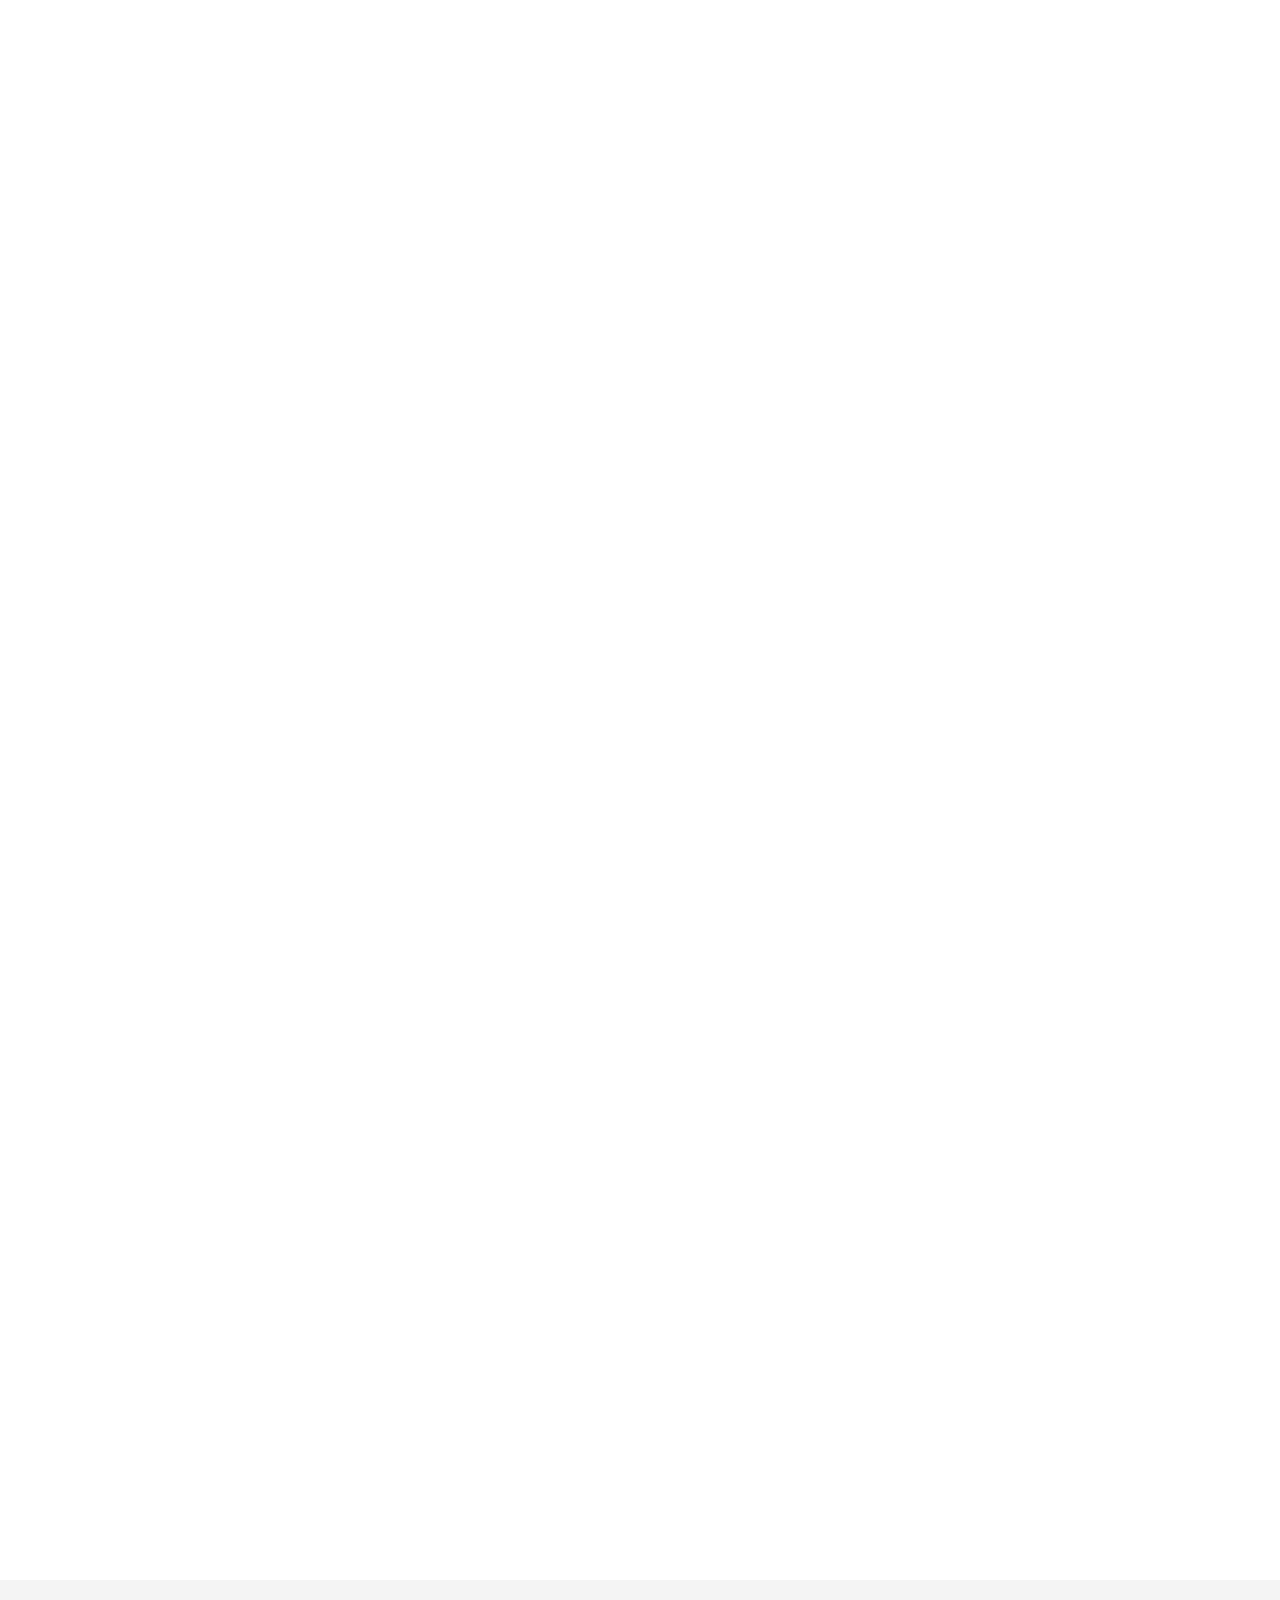
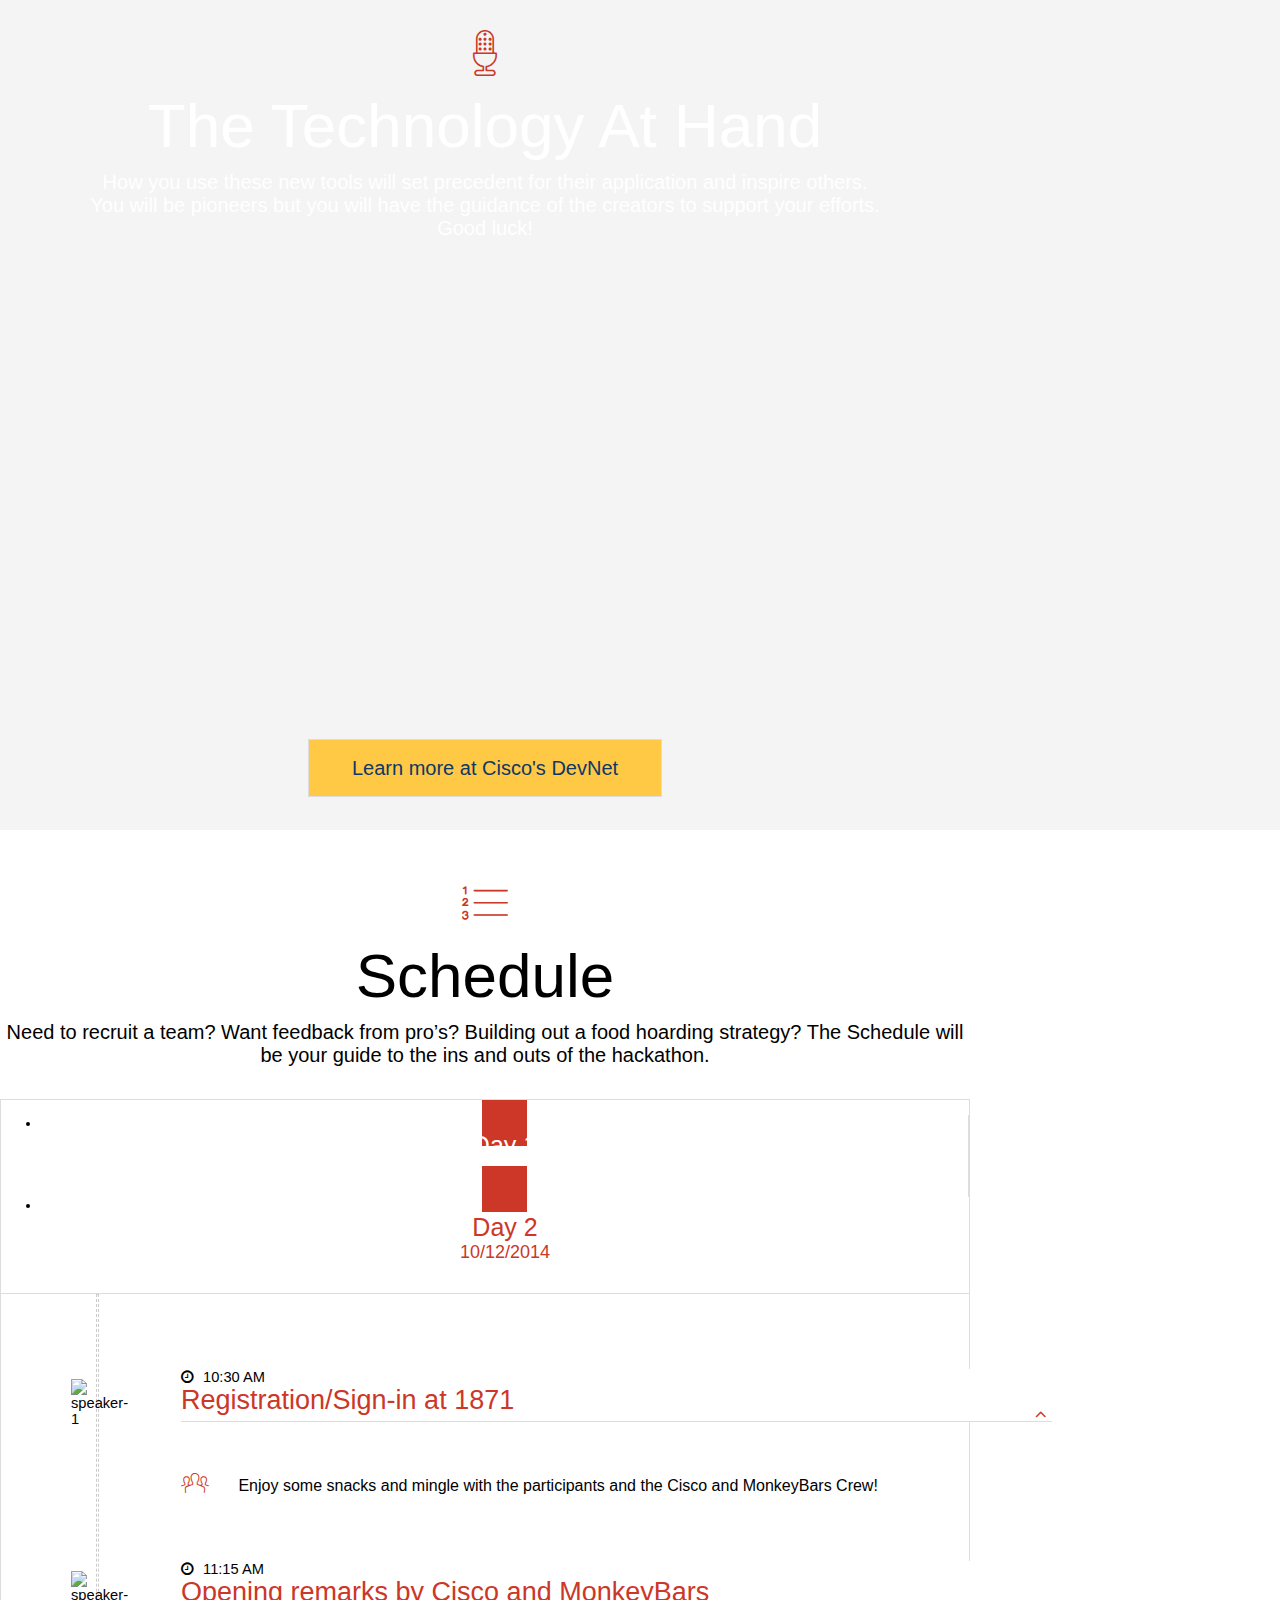
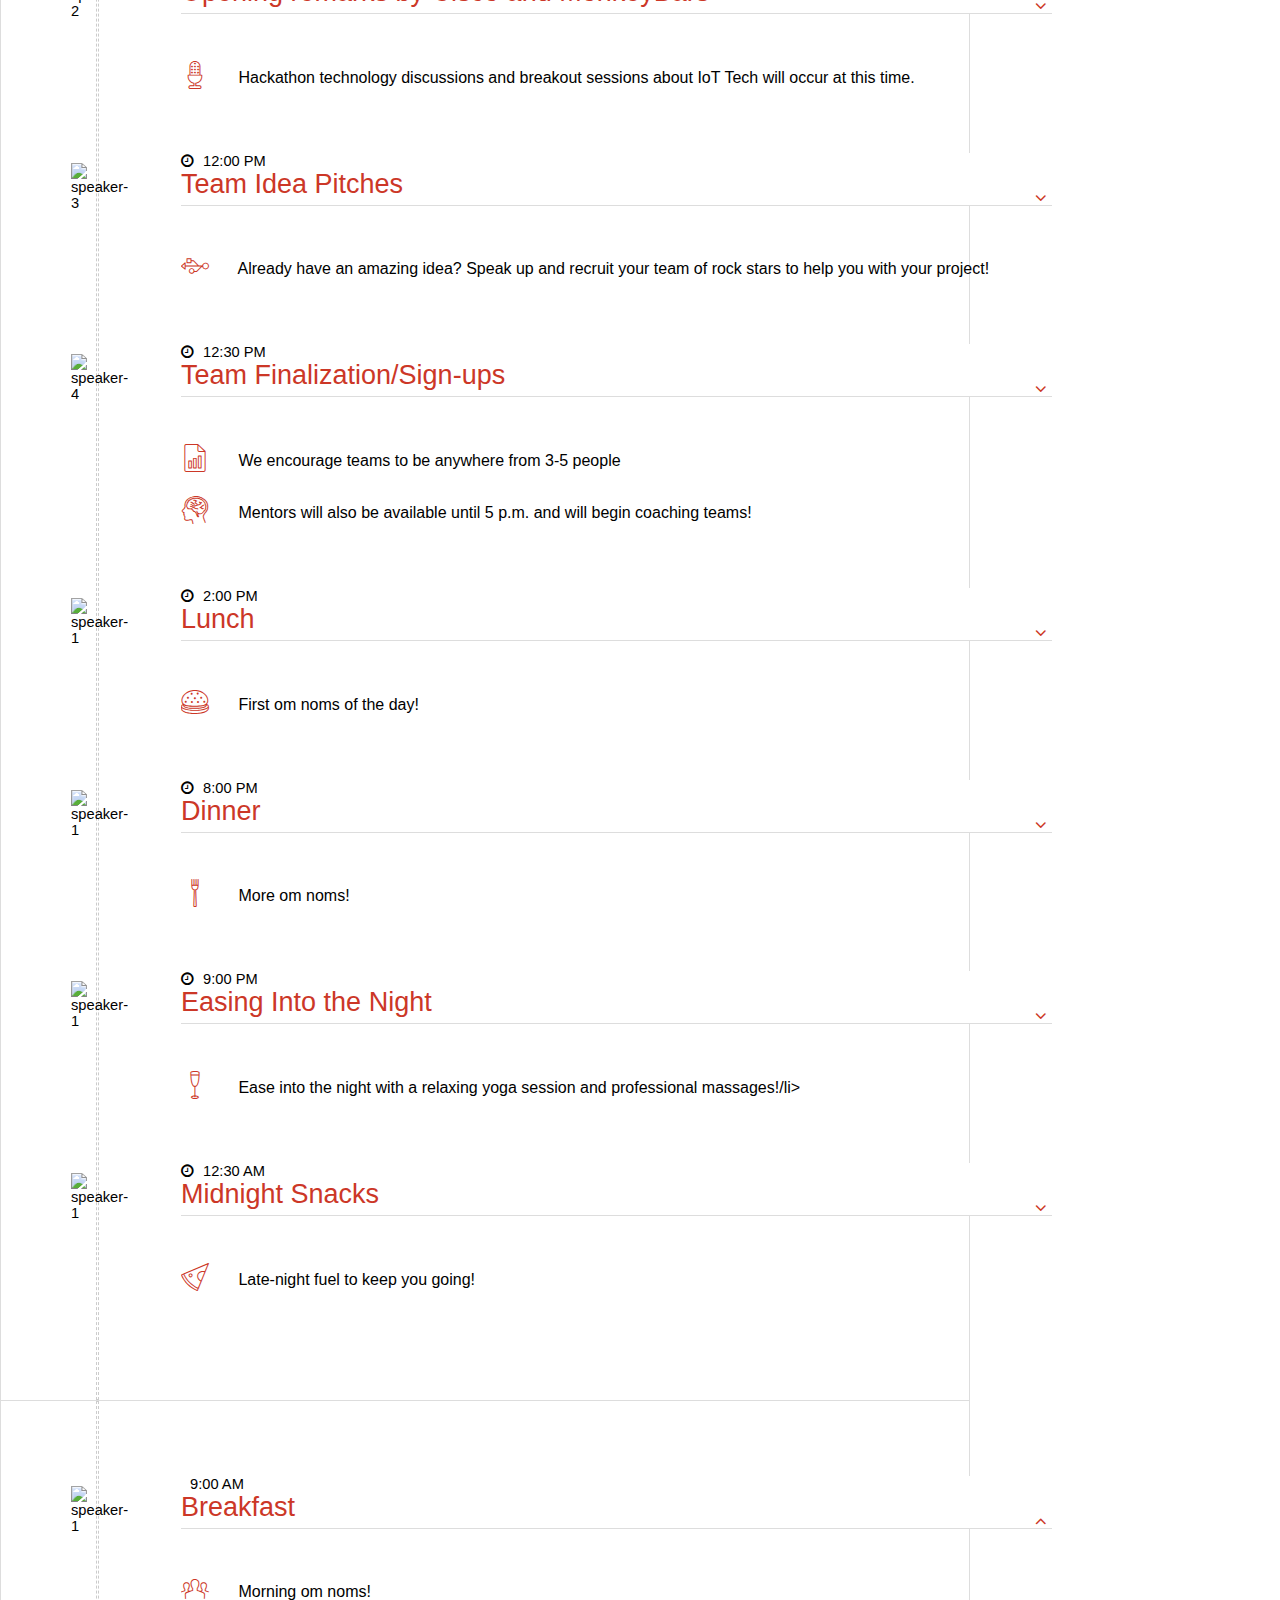
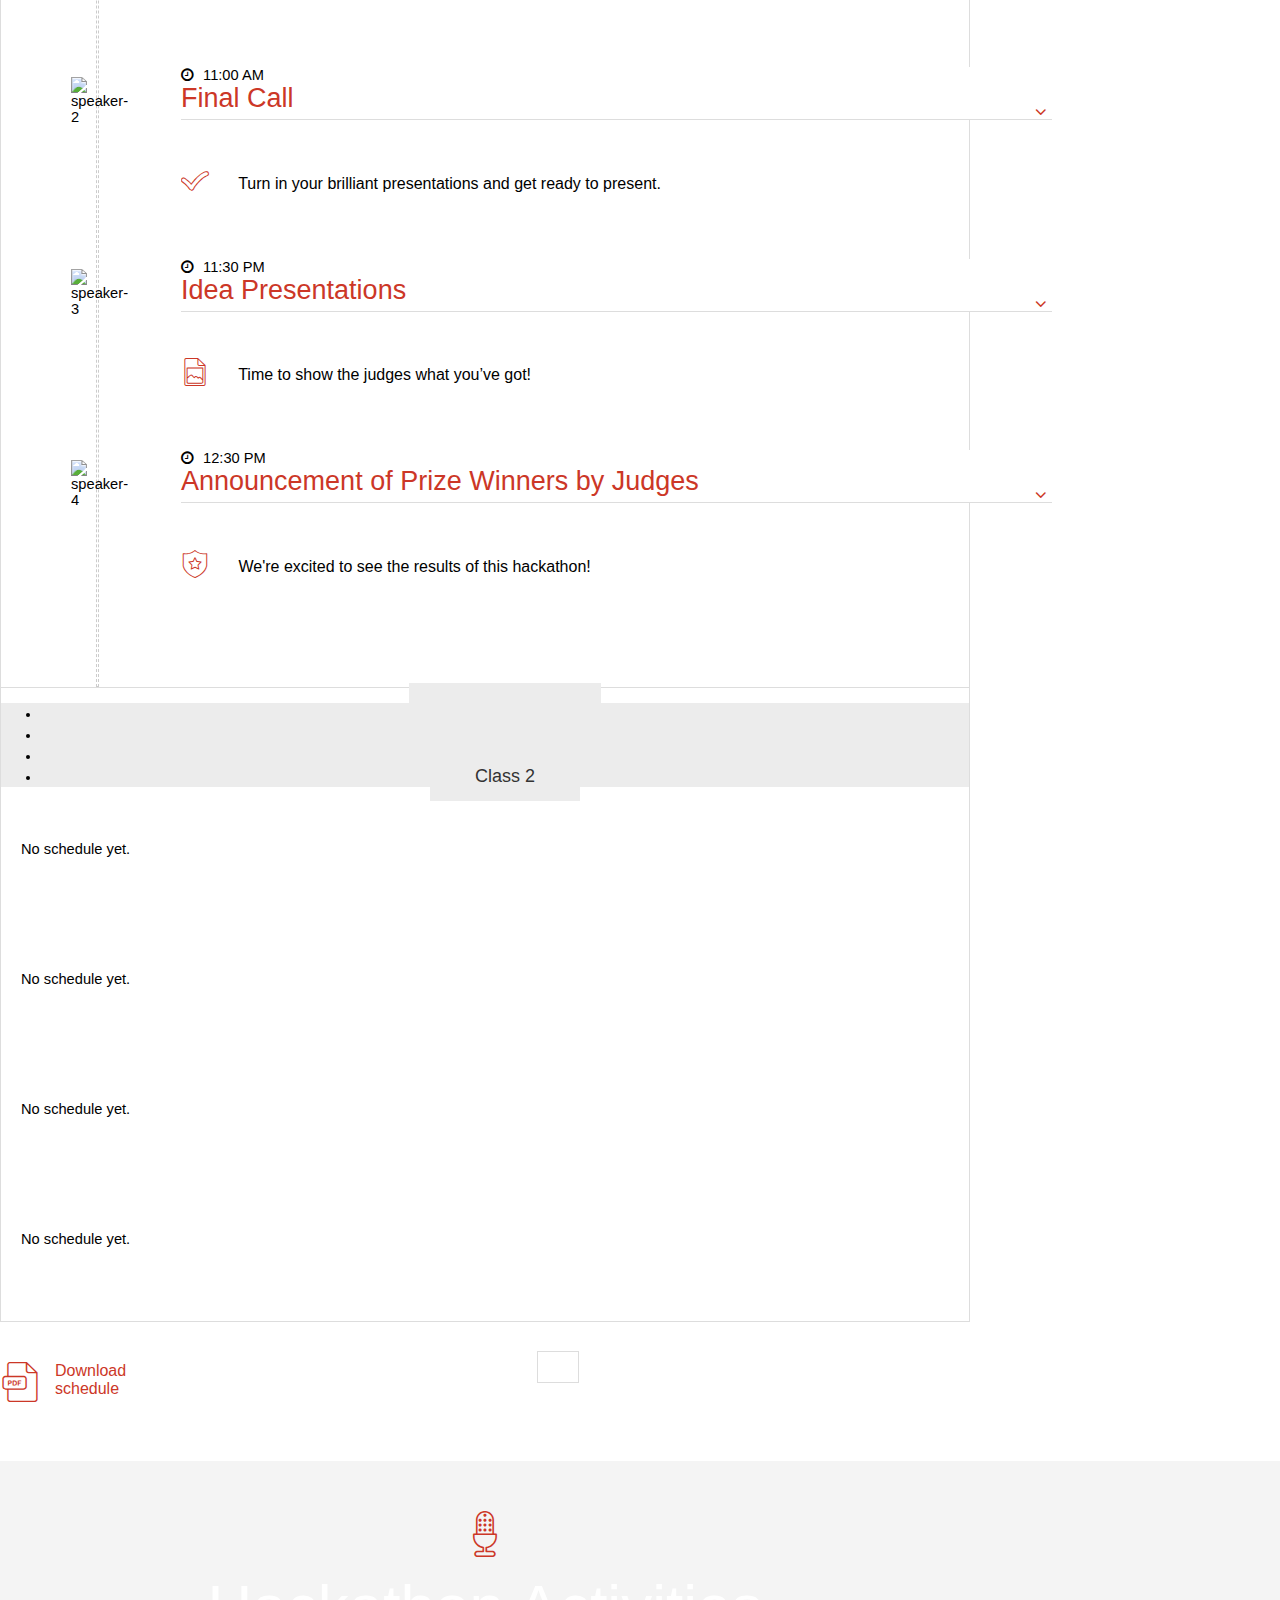
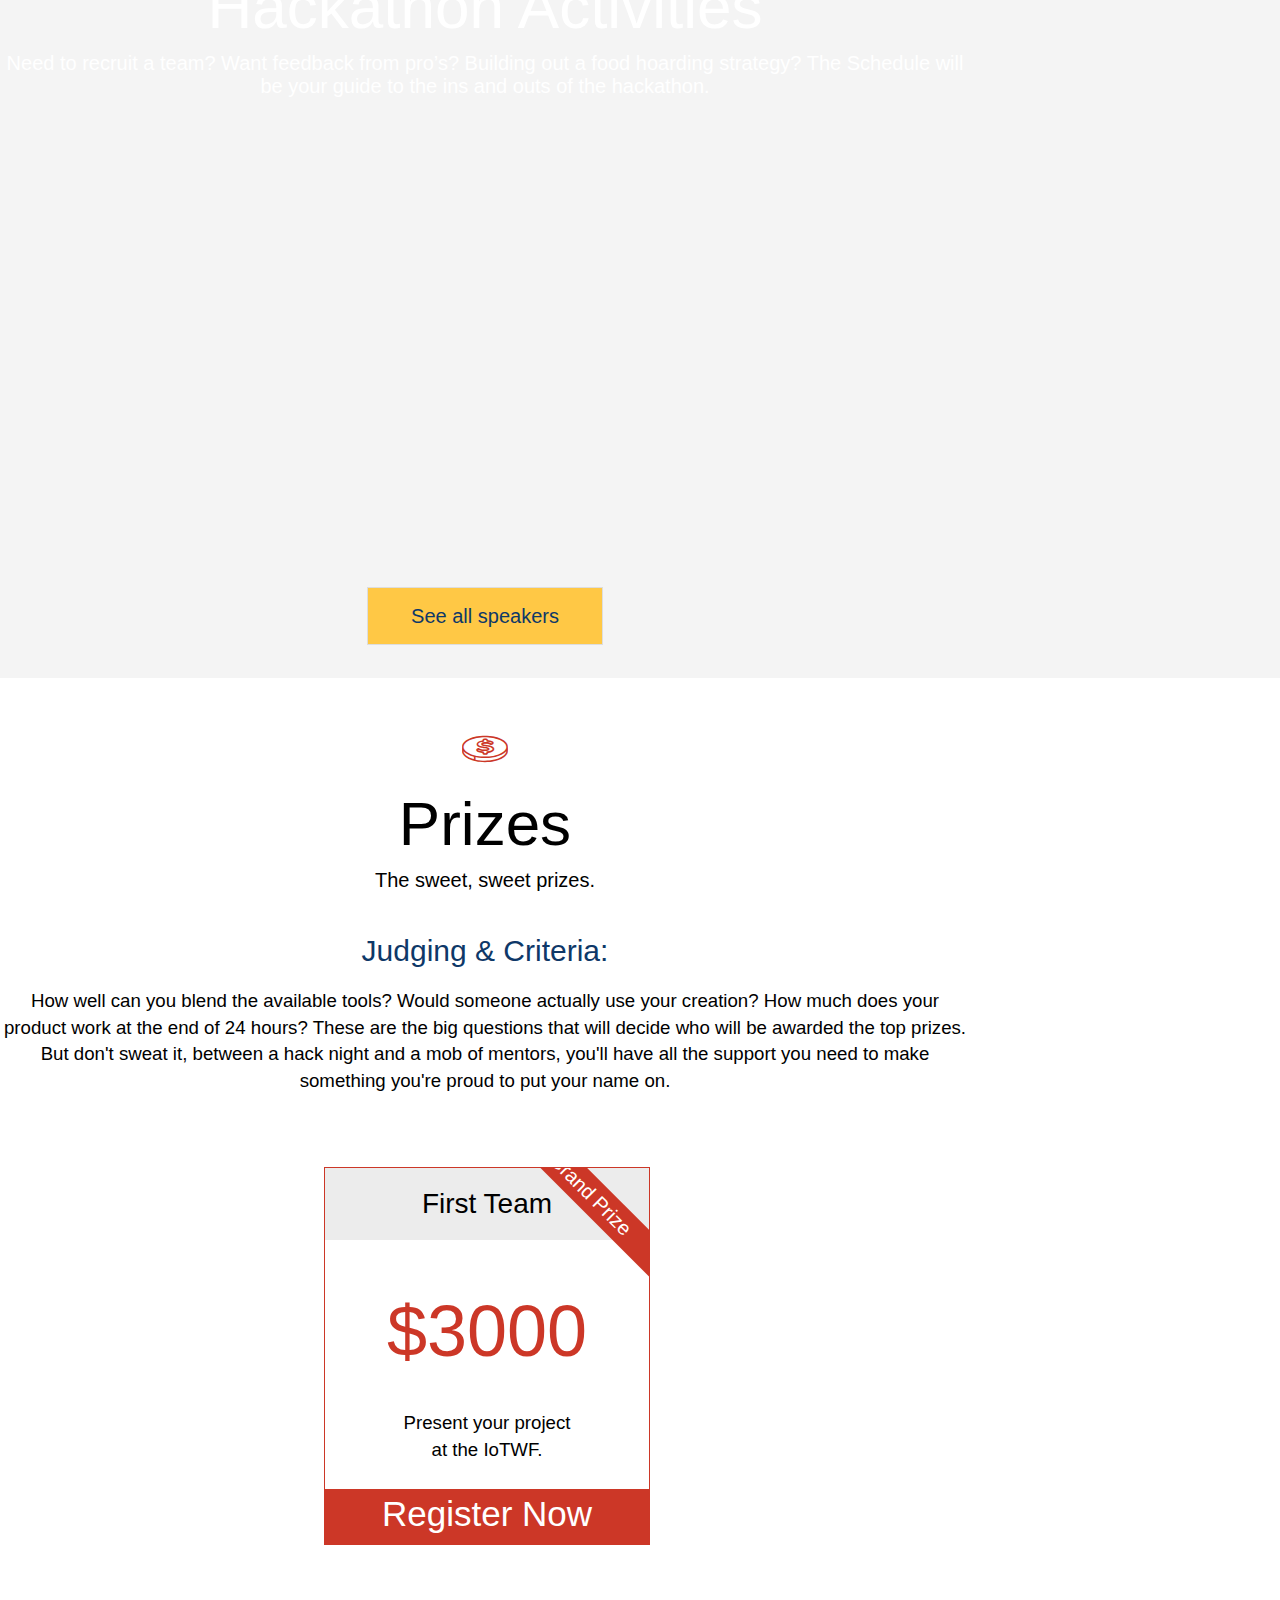
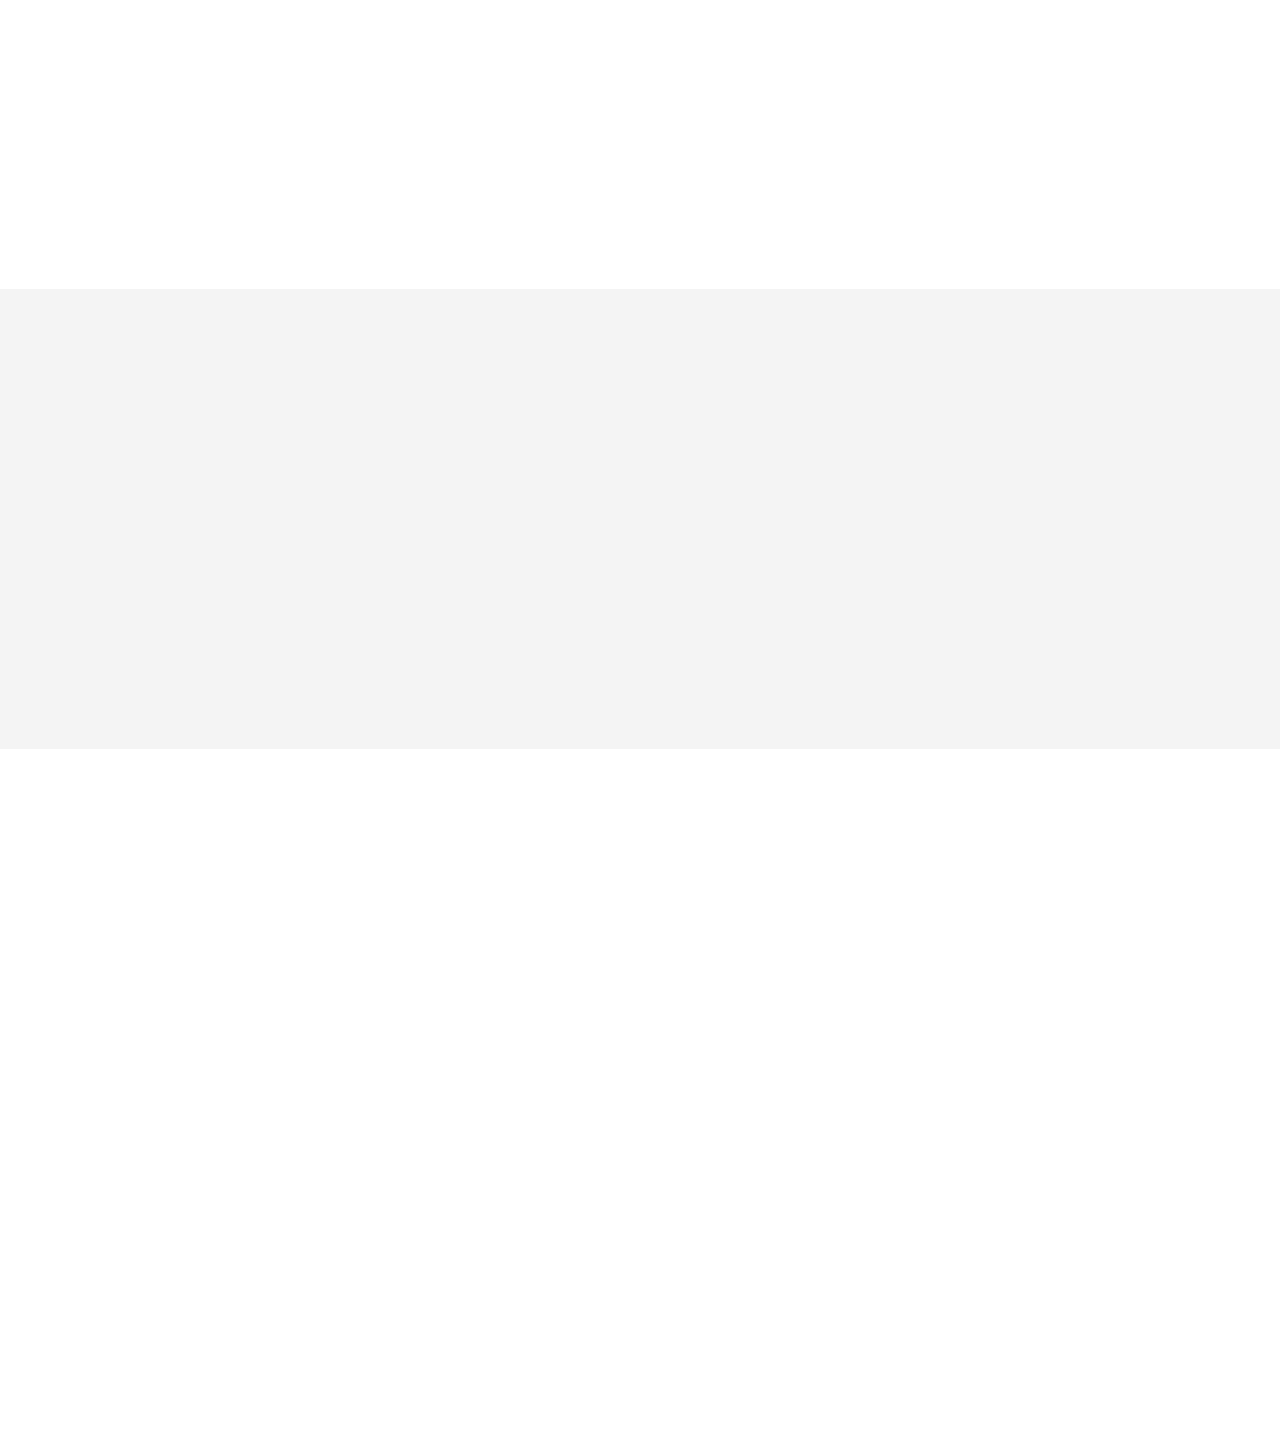
==== commit abf52680: "map edit" ====
--- a/index-photo.html
+++ b/index-photo.html
@@ -93,12 +93,11 @@
           <ul class="navigation-bar navigation-bar-left">
             <li><a href="#about">About</a></li>
             <!--<li><a href="#stat">Number Facts</a></li>-->
+            <li><a href="#resources">Resources</a></li>
             <li><a href="#schedule">Schedule</a></li>
-            <li><a href="#speakers">Speakers</a></li>
-            <li><a href="#price">Tables</a></li>
-            <li><a href="#elements">Elements</a></li>
-            <li><a href="#sponsors">Sponsors</a></li>
-            <li><a href="#map">Contacts</a></li>
+            <li><a href="#activities">Activities</a></li>
+            <li><a href="#prizes">Prizes</a></li>
+            <li><a href="#newsletter">Contact</a></li>
             <li class="featured"><a href="register.html"><i class="fa fa-ticket fa-1x"></i>Register Now</a></li>
           </ul>
         </nav>
@@ -127,11 +126,14 @@
             <div class="tab-pane fade in active" id="htmlcss">
               <article class="row">
                 <div class="col-md-5 col-sm-5 animated hiding" data-animation="fadeInLeft" data-delay="500">
-                  <img class="img-responsive" src="assets/img/transportation_small.jpg" alt="transportation" />
+                  <br><br><br><br><br><br><img class="img-responsive" src="assets/img/transportation_small.jpg" alt="transportation" />
                 </div>
                 <div class="col-md-6 col-sm-6 text-left animated hiding" data-animation="fadeInRight" data-delay="500">
                   <h6>new technology, new connections:</h6>
-					<p class="big">Looking to break into the internet of things? Cisco has brought <a href="http://www.monkeybars.io">MonkeyBars</a> on board to help you do just that during a 24-hour build session at <a href="http://www.1871.com/">1871</a>. For this momentous occasion, Cisco is making available a few new development platforms and giving away cash money to the teams that create the most imaginative projects. Our favorite amenities, like ‘round the clock food and bev as well as some new hotness we’ve added for a bit of flavor will be presented this fall at the Internet of Things World Forum Hackathon hosted by Cisco.</p>
+					<!--<p class="big">Looking to break into the internet of things? Cisco has brought <a href="http://www.monkeybars.io">MonkeyBars</a> on board to help you do just that during a 24-hour build session at <a href="http://www.1871.com/">1871</a>. For this momentous occasion, Cisco is making available a few new development platforms and giving away cash money to the teams that create the most imaginative projects. Our favorite amenities, like ‘round the clock food and bev as well as some new hotness we’ve added for a bit of flavor will be presented this fall at the Internet of Things World Forum Hackathon hosted by Cisco.</p>-->
+          <p class="big">The Internet of Things asserts the dawn of a new age where objects can communicate with other objects as well as their human counterparts. This advancement of connectivity is being conceptualized in a number of ways, and is leading to both new understanding and great opportunities to create more effective tools and solve problems. The IoT World Forum is an exclusive congregation of the most influential minds in technology and engineering to achieve a greater collective understanding of IoT and foster collaboration.
+<br><br>
+Discussion can only go so far though - which is why we’re looking for passionate, creative minds to show what IoT is capable of. The top teams will be awarded great prizes, but the best overall build will be presented in front of an esteemed crowd at the IoT World Forum. Get ready to break things and push IoT to the limits at IoT World Forum Hackathon.</p>
 					<!--<ul class="sub-list">
 						<li><i class="icon icon-documents-bookmarks-16"></i> Identify your skills</li>
 						<li><i class="icon icon-documents-bookmarks-11"></i> Bring a team</li>
@@ -177,7 +179,7 @@
     </section>
     <!-- End About Section -->
 
-    <!-- Stat Section
+    <!-- Metrics Section
     <section id="stat" class="section light">
       <div class="overlay"></div>
       <div class="container">
@@ -217,15 +219,16 @@
         </div>
       </div>
     </section>
-    End Stat Section -->
+    End Metrics Section -->
 
         <!-- Tech Resources Section -->
-    <section id="speakers" class="section light">
+    <section id="resources" class="section light">
       <div class="overlay"></div>
       <div class="container">
         <div class="icon-wrap"><span class="icon icon-active icon-multimedia-12"></span></div>
         <h3>The Technology At Hand</h3>
-        <div class="sub-title">These are the technologies on deck for you hackers to hack with.</div>
+        <div class="sub-title">How you use these new tools will set precedent for their application and inspire others.<br>You will be pioneers but you will have the guidance of the creators to support your efforts.<br>Good luck!</div>
+        <br />
         <br />
         <br />
         <section class="row">
@@ -302,8 +305,8 @@
     <section id="schedule" class="section dark">
       <div class="container">
         <div class="icon-wrap"><span class="icon icon-active icon-text-hierarchy-07"></span></div>
-        <h3>The Event Schedule</h3>
-        <div class="sub-title">For those of you who like to plan ahead.</div>
+        <h3>Schedule</h3>
+        <div class="sub-title">Need to recruit a team? Want feedback from pro’s? Building out a food hoarding strategy? The Schedule will be your guide to the ins and outs of the hackathon.</div>
         <br />
         <br />
         <section class="nav-tabs-default hidden-xs">
@@ -315,7 +318,7 @@
             </a></li>
             <li><a href="#DayTwo" data-toggle="tab">
               <div class="title">Day 2</div>
-              <div class="subtitle">10/12/2013</div>
+              <div class="subtitle">10/12/2014</div>
             </a></li>
           </ul>
           
@@ -352,7 +355,7 @@
                         <div id="itemOne" class="panel-collapse collapse in">
                           <div class="panel-body">
                             <ul class="sub-list">
-                              <li><i class="icon icon-faces-users-04"></i> We encourage teams to be anywhere from 3-5 people</li>
+                              <li><i class="icon icon-faces-users-04"></i> Enjoy some snacks and mingle with the participants and the Cisco and MonkeyBars Crew!</li>
                             </ul>
                             <!--<article>
                               <p> Enjoy some snacks and mingle with the participants and the Cisco and MonkeyBars Crew!</p>
@@ -378,12 +381,8 @@
                         <div id="itemTwo" class="panel-collapse collapse">
                           <div class="panel-body">
                             <ul class="sub-list">
-                              <li><i class="icon icon-multimedia-12"></i> We encourage teams to be anywhere from 3-5 people</li>
-                            </ul>
-                            <!--<article>
-                              <p>Hackathon technology discussions and breakout sessions about IoT Tech will occur at this  time.</p>
-                              <p class="author"><a href="#"><strong><i class="fa fa-user"></i> Michael Lambert</strong></a></p>
-                            </article>-->
+                              <li><i class="icon icon-multimedia-12"></i> Hackathon technology discussions and breakout sessions about IoT Tech will occur at this time.</li>
+                            </ul>
                           </div>
                         </div>
                       </div><!-- 1115am -->
@@ -404,12 +403,8 @@
                         <div id="itemThree" class="panel-collapse collapse">
                           <div class="panel-body">
                             <ul class="sub-list">
-                              <li><i class="icon icon-multimedia-13"></i> We encourage teams to be anywhere from 3-5 people</li>
-                            </ul>
-                            <!--<article>
-                              <p>Already have an amazing idea? Speak up and recruit your team of rock stars to help you with your project!</p>
-                              <p class="author"><a href="#"><strong><i class="fa fa-user"></i> Michael Lambert</strong></a></p>
-                            </article>-->
+                              <li><i class="icon icon-multimedia-13"></i> Already have an amazing idea? Speak up and recruit your team of rock stars to help you with your project!</li>
+                            </ul>
                           </div>
                         </div>
                       </div><!-- 12pm -->
@@ -433,12 +428,6 @@
                               <li><i class="icon icon-documents-bookmarks-11"></i> We encourage teams to be anywhere from 3-5 people</li>
                               <li><i class="icon icon-education-science-10"></i> Mentors will also be available until 5 p.m. and will begin coaching teams!</li>
                             </ul>
-
-                            <!--<article>
-                              <p>We encourage teams to be anywhere from 3-5 people
-                                Mentors will also be available until 5 p.m. and will begin coaching teams!</p>
-                              <p class="author"><a href="#"><strong><i class="fa fa-user"></i> Michael Lambert</strong></a></p>
-                            </article>-->
                           </div>
                         </div>
                       </div><!-- 1230pm -->
@@ -461,10 +450,6 @@
                             <ul class="sub-list">
                               <li><i class="icon icon-food-16"></i> First om noms of the day!</li>
                             </ul>
-                            <!--<article>
-                              <p> Enjoy some snacks and mingle with the participants and the Cisco and MonkeyBars Crew!</p>
-                              <p class="author"><a href="#"><strong><i class="fa fa-user"></i> Michael Lambert</strong></a></p>
-                            </article>-->
                           </div>
                         </div>
                       </div><!-- 2pm -->
@@ -487,10 +472,6 @@
                             <ul class="sub-list">
                               <li><i class="icon icon-food-02"></i> More om noms!</li>
                             </ul>
-                            <!--<article>
-                              <p> Enjoy some snacks and mingle with the participants and the Cisco and MonkeyBars Crew!</p>
-                              <p class="author"><a href="#"><strong><i class="fa fa-user"></i> Michael Lambert</strong></a></p>
-                            </article>-->
                           </div>
                         </div>
                       </div><!-- 8pm -->
@@ -513,10 +494,6 @@
                             <ul class="sub-list">
                               <li><i class="icon icon-party-06"></i> Ease into the night with a relaxing yoga session and professional massages!/li>
                             </ul>
-                            <!--<article>
-                              <p> Enjoy some snacks and mingle with the participants and the Cisco and MonkeyBars Crew!</p>
-                              <p class="author"><a href="#"><strong><i class="fa fa-user"></i> Michael Lambert</strong></a></p>
-                            </article>-->
                           </div>
                         </div>
                       </div><!-- 9pm -->
@@ -539,30 +516,11 @@
                             <ul class="sub-list">
                               <li><i class="icon icon-food-09"></i> Late-night fuel to keep you going!</li>
                             </ul>
-                            <!--<article>
-                              <p> Enjoy some snacks and mingle with the participants and the Cisco and MonkeyBars Crew!</p>
-                              <p class="author"><a href="#"><strong><i class="fa fa-user"></i> Michael Lambert</strong></a></p>
-                            </article>-->
                           </div>
                         </div>
                       </div><!-- 1230am -->
                     </div>
                   </div>
-                  <!--<div class="tab-pane fade" id="DayOne-2">
-                    <article>
-                      <p>No schedule yet.</p>
-                    </article>
-                  </div>
-                  <div class="tab-pane fade" id="DayOne-3">
-                    <article>
-                      <p>No schedule yet.</p>
-                    </article>
-                  </div>
-                  <div class="tab-pane fade" id="DayOne-4">
-                    <article>
-                      <p>No schedule yet.</p>
-                    </article>
-                  </div>-->
                 </div>
                 <div class="clearfix"></div>
                 
@@ -580,24 +538,109 @@
                 <!-- Child 2 Tab panes -->
                 <div class="tab-content">
                   <div class="tab-pane fade in active" id="DayTwo-1">
-                    <article>
-                      <p>No schedule yet.</p>
-                    </article>
-                  </div>
-                  <div class="tab-pane fade" id="DayTwo-2">
-                    <article>
-                      <p>No schedule yet.</p>
-                    </article>
-                  </div>
-                  <div class="tab-pane fade" id="DayTwo-3">
-                    <article>
-                      <p>No schedule yet.</p>
-                    </article>
-                  </div>
-                  <div class="tab-pane fade" id="DayTwo-4">
-                    <article>
-                      <p>No schedule yet.</p>
-                    </article>
+                    <div class="panel-group timeline-schedule" id="panelTimelineTwo">
+                      <!-- 9AM --><div class="panel panel-default">
+                        <div class="speaker-wrapper">
+                          <img src="assets/img/speaker/speaker-1.jpg" class="img-responsive img-circle" alt="speaker-1" />
+                        </div>
+                        <div class="panel-heading">
+                          <div class="panel-title">
+                            <div class="time"><i class="fa fa-food-17"></i> 9:00 AM</div>
+                            <a data-toggle="collapse" data-parent="#panelTimelineTwo" href="#2-itemOne">
+                              Breakfast
+                              <div class="pull-right fa fa-angle-up"></div>
+                              <div class="pull-right fa fa-angle-down"></div>
+                            </a>
+                          </div>
+                        </div>
+                        <div id="2-itemOne" class="panel-collapse collapse in">
+                          <div class="panel-body">
+                            <ul class="sub-list">
+                              <li><i class="icon icon-faces-users-04"></i> Morning om noms!</li>
+                            </ul>
+                            <!--<article>
+                              <p> Enjoy some snacks and mingle with the participants and the Cisco and MonkeyBars Crew!</p>
+                              <p class="author"><a href="#"><strong><i class="fa fa-user"></i> Michael Lambert</strong></a></p>
+                            </article>-->
+                          </div>
+                        </div>
+                      </div><!-- 9AM -->
+                      <!-- 1100am --><div class="panel panel-default">
+                        <div class="speaker-wrapper">
+                          <img src="assets/img/speaker/speaker-2.jpg" class="img-responsive img-circle" alt="speaker-2" />
+                        </div>
+                        <div class="panel-heading">
+                          <div class="panel-title">
+                            <div class="time"><i class="fa fa-clock-o"></i> 11:00 AM</div>
+                            <a data-toggle="collapse" data-parent="#panelTimelineTwo" href="#2-itemTwo" class="collapsed">
+                              Final Call
+                              <div class="pull-right fa fa-angle-up"></div>
+                              <div class="pull-right fa fa-angle-down"></div>
+                            </a>
+                          </div>
+                        </div>
+                        <div id="2-itemTwo" class="panel-collapse collapse">
+                          <div class="panel-body">
+                            <ul class="sub-list">
+                              <li><i class="icon icon-badges-votes-10"></i>  Turn in your brilliant presentations and get ready to present.</li>
+                            </ul>
+                            <!--<article>
+                              <p>Hackathon technology discussions and breakout sessions about IoT Tech will occur at this  time.</p>
+                              <p class="author"><a href="#"><strong><i class="fa fa-user"></i> Michael Lambert</strong></a></p>
+                            </article>-->
+                          </div>
+                        </div>
+                      </div><!-- 1100am -->
+                      <!-- 1130pm --><div class="panel panel-default">
+                        <div class="speaker-wrapper">
+                          <img src="assets/img/speaker/speaker-3.jpg" class="img-responsive img-circle" alt="speaker-3" />
+                        </div>
+                        <div class="panel-heading">
+                          <div class="panel-title">
+                            <div class="time"><i class="fa fa-clock-o"></i> 11:30 PM</div>
+                            <a data-toggle="collapse" data-parent="#panelTimelineTwo" href="#2-itemThree" class="collapsed">
+                              Idea Presentations
+                              <div class="pull-right fa fa-angle-up"></div>
+                              <div class="pull-right fa fa-angle-down"></div>
+                            </a>
+                          </div>
+                        </div>
+                        <div id="2-itemThree" class="panel-collapse collapse">
+                          <div class="panel-body">
+                            <ul class="sub-list">
+                              <li><i class="icon icon-documents-bookmarks-10"></i>  Time to show the judges what you’ve got!</li>
+                            </ul>
+                            <!--<article>
+                              <p>Already have an amazing idea? Speak up and recruit your team of rock stars to help you with your project!</p>
+                              <p class="author"><a href="#"><strong><i class="fa fa-user"></i> Michael Lambert</strong></a></p>
+                            </article>-->
+                          </div>
+                        </div>
+                      </div><!-- 1130pm -->
+                      <!-- 1230pm --><div class="panel panel-default">
+                        <div class="speaker-wrapper">
+                          <img src="assets/img/speaker/speaker-4.jpg" class="img-responsive img-circle" alt="speaker-4" />
+                        </div>
+                        <div class="panel-heading">
+                          <div class="panel-title">
+                            <div class="time"><i class="fa fa-clock-o"></i> 12:30 PM</div>
+                            <a data-toggle="collapse" data-parent="#panelTimelineTwo" href="#2-itemFour" class="collapsed">
+                              Announcement of Prize Winners by Judges
+                              <div class="pull-right fa fa-angle-up"></div>
+                              <div class="pull-right fa fa-angle-down"></div>
+                            </a>
+                          </div>
+                        </div>
+                        <div id="2-itemFour" class="panel-collapse collapse">
+                          <div class="panel-body">
+                            <ul class="sub-list">
+                              <li><i class="icon icon-badges-votes-14"></i> We're excited to see the results of this hackathon!</li>
+                            </ul>
+
+                          </div>
+                        </div>
+                      </div><!-- 1230pm -->
+                    </div>
                   </div>
                 </div>
               
@@ -647,15 +690,16 @@
     </section>
     <!-- End Schedule Section -->
 
-    <!-- Event Features Section -->
-    <section id="speakers" class="section light">
+    <!-- Hackathon Activities Section -->
+    <section id="activities" class="section light">
       <div class="overlay"></div>
       <div class="container">
         <div class="icon-wrap"><span class="icon icon-active icon-multimedia-12"></span></div>
-        <h3>Hackathon Event Features</h3>
-        <div class="sub-title">What to expect when you're hacking with us.</div>
+        <h3>Hackathon Activities</h3>
+        <div class="sub-title">Need to recruit a team? Want feedback from pro’s? Building out a food hoarding strategy? The Schedule will be your guide to the ins and outs of the hackathon. </div>
         <br />
         <br />
+
         <section class="row">
           <div class="col-md-3 col-sm-3 col-xs-6">
             <div class="speaker-item animated hiding" data-animation="fadeInUp" data-delay="0">
@@ -724,71 +768,66 @@
         </div>
       </div>
     </section>
-    <!-- Event Features Section -->
-
-    <!-- Price Section -->
-    <section id="price" class="section dark">
+    <!-- Hackathon Activities Section -->
+
+    <!-- Prizes Section -->
+    <section id="prizes" class="section dark">
       <div class="container">
         <div class="icon-wrap"><span class="icon icon-active icon-shopping-02"></span></div>
-        <h3>A Table</h3>
-        <div class="sub-title">A table of comparisons</div>
+        <h3>Prizes</h3>
+        <div class="sub-title">The sweet, sweet prizes.</div>
 		<br/>
 		<br/>
+
+    <section class="vc-example">
+      <article class="article-big">
+        <h6><span class="highlight">Judging & Criteria:</span></h6>
+        <p class="big">How well can you blend the available tools? Would someone actually use your creation? How much does your product work at the end of 24 hours? These are the big questions that will decide who will be awarded the top prizes. But don't sweat it, between a hack night and a mob of mentors, you'll have all the support you need to make something you're proud to put your name on. </p>
+      </article>
+    </section>
+    <br>
+    <br>
         <div class="pricing-cols pricing-3-cols">
           <div class="pricing-col animated hiding" data-animation="fadeInLeft" data-delay="0">
               <div class="pricing-col-header">
-                  <h3 class="pricing-col-header-title">1 day</h3>
+                  <h3 class="pricing-col-header-title">Second Team</h3>
                   <h4 class="pricing-col-header-amount">
-                  <span class="pricing-col-amount">$100</span></h4>
+                  <span class="pricing-col-amount">$1500</span></h4>
               </div>
               <div class="pricing-col-content">
-                  <ul>
-                      <li>Lorem ipsum is simply</li>
-                      <li>Dummy text of the printing</li>
-                      <li>Typesetting industry</li>
-                  </ul>
-                  <a class="pricing-col-button" href="register.html">Buy Now</a>
+                  <a class="pricing-col-button" href="register.html">&nbsp;</a>
               </div>
           </div>
           <div class="pricing-col pricing-col-featured">
-              <div class="pricing-ribbon">-20%</div>
+              <div class="pricing-ribbon">Grand Prize</div>
               <div class="pricing-col-header">
-                  <h3 class="pricing-col-header-title">3 days</h3>
-                  <h4 class="pricing-col-header-amount"><span class="pricing-col-amount">$150</span></h4>
+                  <h3 class="pricing-col-header-title">First Team</h3>
+                  <h4 class="pricing-col-header-amount"><span class="pricing-col-amount">$3000</span></h4>
               </div>
               <div class="pricing-col-content">
-                  <ul>
-                      <li>Lorem ipsum is simply</li>
-                      <li>Dummy text of the printing</li>
-                      <li>Typesetting industry</li>
-                  </ul>
-                  <a class="pricing-col-button" href="register.html">Buy Now</a>
+                      <p class="big">Present your project<br>at the IoTWF.</p>
+                  <a class="pricing-col-button" href="register.html">Register Now</a>
               </div>
           </div>
           <div class="pricing-col animated hiding" data-animation="fadeInRight" data-delay="0">
               <div class="pricing-col-header">
-                  <h3 class="pricing-col-header-title">2 days</h3>
-                  <h4 class="pricing-col-header-amount"><span class="pricing-col-amount">$200</span></h4>
+                  <h3 class="pricing-col-header-title">Third Team</h3>
+                  <h4 class="pricing-col-header-amount"><span class="pricing-col-amount">$500</span></h4>
               </div>
               <div class="pricing-col-content">
-                  <ul>
-                      <li>Lorem ipsum is simply</li>
-                      <li>Dummy text of the printing</li>
-                      <li>Typesetting industry</li>
-                  </ul>
-                  <a class="pricing-col-button" href="register.html">Buy Now</a>
-              </div>
-          </div>
-      </div>
-      </div>
-    </section>
-    <!-- End Price Section -->
+                  <a class="pricing-col-button" href="register.html">&nbsp;</a>
+              </div>
+          </div>
+      </div>
+      </div>
+    </section>
+    <!-- End Prizes Section -->
 	<!-- Newsletter Section -->
     <section id="newsletter" class="section light">
       <div class="overlay"></div>
       <div class="container">
         <article class="article-big animated hiding" data-animation="fadeInDown" data-delay="0">
-          <h5>Newsletter <span class="highlight">Signup</strong></h5>
+          <h5>Newsletter Signup</h5>
           <p>Sign up to stay on top of hackathon-related<!--<span class="highlight"></span>--> updates!</p>
           <form id="subscribe" class="form" action="<?=$_SERVER['PHP_SELF']; ?>" method="post">
             <div class="form-group form-inline">
@@ -804,10 +843,11 @@
       </div>
     </section>
     <!-- End Newsletter Section -->
-	<!-- Elements Section -->
-    <section id="elements" class="section dark">
-      <div class="container">
-		<!--
+	
+
+    <!-- Elements Section<section id="elements" class="section dark">
+      <div class="container">
+		
         <section class="vc-example text-center">
           <h1>H1 <span class="highlight">Highlighted</span> text</h1>
           <h2>H2 <span class="highlight">Highlighted</span> text</h2>
@@ -818,7 +858,7 @@
           <div class="h7">H7 <span class="highlight">Highlighted</span> text</div>
           <div class="h8">H8 <span class="highlight">Highlighted</span> text</div>
         </section>
-        -->
+        
         <section class="vc-example">
           <article class="article-big">
             <h5>Big <span class="highlight">Paragraph</span></h5>
@@ -898,8 +938,9 @@
         
       </div>
     </section>
-    <!-- End Elements Section -->
-    <!-- Register Section -->
+    End Elements Section -->
+
+    <!-- Register Section
     <section id="register" class="section light">
       <div class="overlay"></div>
       <div class="container">
@@ -911,8 +952,8 @@
         </article>
       </div>
     </section>
-    <!-- End Register Section -->
-    <!-- Sponsors Section -->
+    End Register Section -->
+    <!-- Sponsors Section
     <section id="sponsors" class="section dark">
       <div class="container">
         <div class="icon-wrap"><span class="icon icon-active icon-documents-bookmarks-12"></span></div>
@@ -939,7 +980,7 @@
 		</div> 
       </div>
     </section>
-    <!-- End Price Section -->
+    End Sponsor Section -->
     <!-- Map Section -->
     <section id="map" class="dark">
 		<div id="canvas-map"></div>
@@ -948,10 +989,10 @@
 				<div class="col-md-5 col-sm-7 animated hiding location" data-animation="fadeInLeft" data-delay="0">
 					<h3>Location</h3>
 						<ul itemscope="" itemtype="http://schema.org/PostalAddress">
-							<li itemprop="address"><i class="fa fa-map-marker highlight"></i>1871 222 W Merchandise Mart Plaza Chicago, IL 60654</li>
-							<li itemprop="email"><i class="fa fa-envelope highlight"></i>info@hackathon.com</li>
-							<li itemprop="telephone"><i class="fa fa-phone highlight"></i>(222) 222-2222</li>
-							<li itemscope="" itemtype="http://schema.org/Event"><i class="fa fa-clock-o highlight"></i><time itemprop="startDate" datetime="2015-05-25T07:30">7:30</time> - <time itemprop="endDate" datetime="2015-05-28T22:00">22:00</time></li>
+							<li itemprop="address"><i class="fa fa-map-marker highlight"></i><a href="http://www.1871.com/">1871</a><br>222 W Merchandise Mart Plaza <br>Chicago, IL 60654</li>
+							<li itemprop="email"><i class="fa fa-envelope highlight"></i>info@monkeybars.io</li>
+							<!--<li itemprop="telephone"><i class="fa fa-phone highlight"></i>(222) 222-2222</li>
+							<li itemscope="" itemtype="http://schema.org/Event"><i class="fa fa-clock-o highlight"></i><time itemprop="startDate" datetime="2015-05-25T07:30">7:30</time> - <time itemprop="endDate" datetime="2015-05-28T22:00">22:00</time></li>-->
 						</ul>
 				</div>
 			</div>
